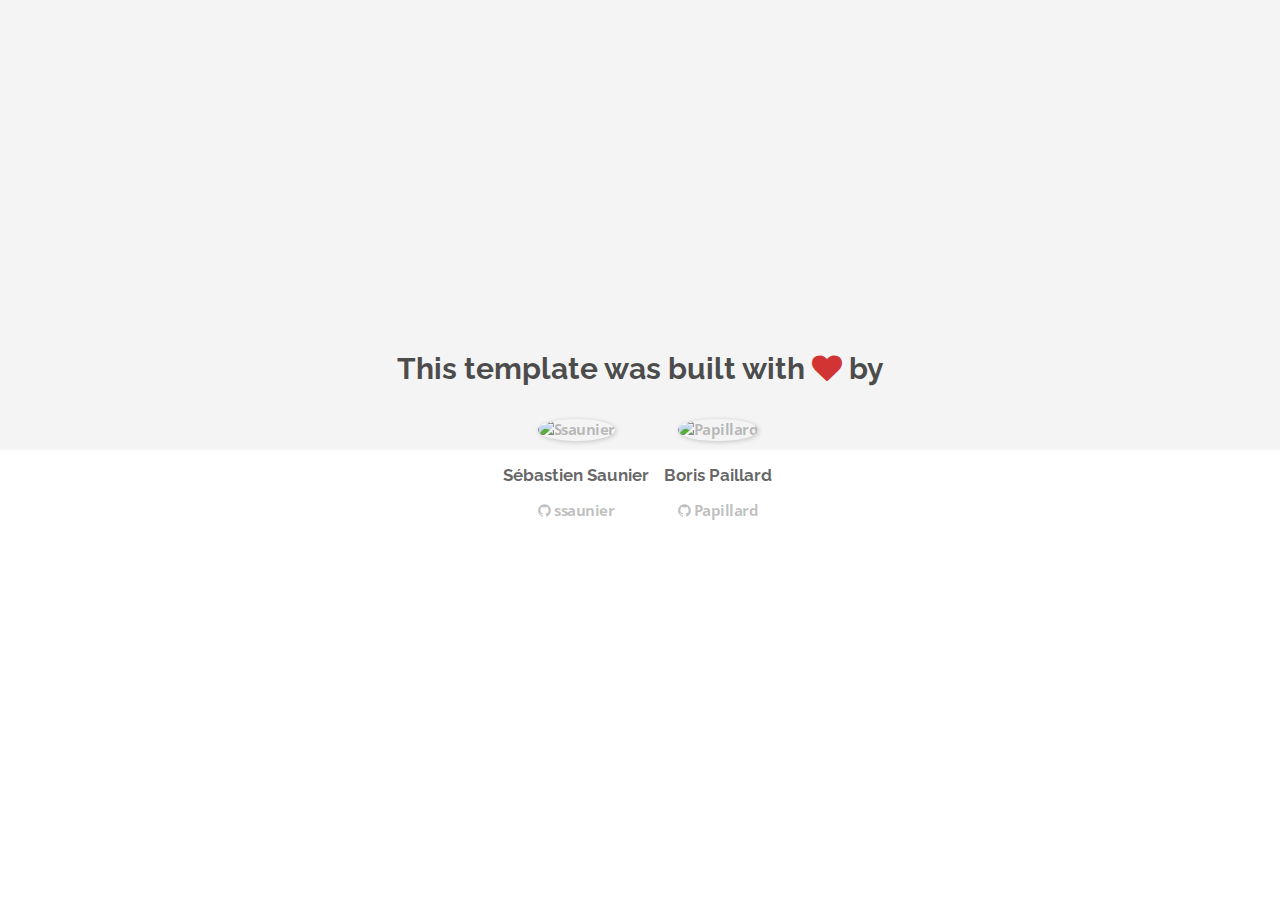
==== about.html @ 7a6154fd "Automated commit at 2018-07-30 07:33:23 UTC by middleman-deploy 2.0.0-alpha" ====
<!doctype html>
<html>
  <head>
    <meta charset="utf-8">
    <meta http-equiv="x-ua-compatible" content="ie=edge">
    <meta name="viewport"
          content="width=device-width, initial-scale=1, shrink-to-fit=no">
    <!-- Use the title from a page's frontmatter if it has one -->
    <title>Le Wagon - Middleman - About</title>
    <link href="stylesheets/application-3c48b980.css" rel="stylesheet" />
    <script src="javascripts/application-93de88c9.js"></script>
    <link href="images/favicon-f15af148.png" rel="icon" type="image/png" />
  </head>
  <body>
    <div id="about">
  <div class="about-content">
    <h1>This template was built with <i class="fa fa-heart"></i> by</h1>
    <ul class="list-inline">
        <li>
<a href="https://kitt.lewagon.com/alumni/ssaunier" target="_blank">            <img src="https://kitt.lewagon.com/placeholder/users/ssaunier" class="img-circle" alt="Ssaunier" />
</a>          <h2>Sébastien Saunier</h2>
          <p>
<a href="https://github.com/ssaunier" target="_blank">              <i class="fa fa-github"></i> ssaunier
</a>          </p>
        </li>
        <li>
<a href="https://kitt.lewagon.com/alumni/Papillard" target="_blank">            <img src="https://kitt.lewagon.com/placeholder/users/Papillard" class="img-circle" alt="Papillard" />
</a>          <h2>Boris Paillard</h2>
          <p>
<a href="https://github.com/Papillard" target="_blank">              <i class="fa fa-github"></i> Papillard
</a>          </p>
        </li>
    </ul>
  </div>
</div>

  </body>
</html>
---- stylesheets/application-3c48b980.css ----
@import url("https://fonts.googleapis.com/css?family=Open+Sans:400,300,700|Raleway:400,100,300,700,500");/*!
 * Bootstrap v3.3.7 (http://getbootstrap.com)
 * Copyright 2011-2016 Twitter, Inc.
 * Licensed under MIT (https://github.com/twbs/bootstrap/blob/master/LICENSE)
 *//*! normalize.css v3.0.3 | MIT License | github.com/necolas/normalize.css */html{font-family:sans-serif;-ms-text-size-adjust:100%;-webkit-text-size-adjust:100%}body{margin:0}article,aside,details,figcaption,figure,footer,header,hgroup,main,menu,nav,section,summary{display:block}audio,canvas,progress,video{display:inline-block;vertical-align:baseline}audio:not([controls]){display:none;height:0}[hidden],template{display:none}a{background-color:transparent}a:active,a:hover{outline:0}abbr[title]{border-bottom:1px dotted}b,strong{font-weight:bold}dfn{font-style:italic}h1{font-size:2em;margin:0.67em 0}mark{background:#ff0;color:#000}small{font-size:80%}sub,sup{font-size:75%;line-height:0;position:relative;vertical-align:baseline}sup{top:-0.5em}sub{bottom:-0.25em}img{border:0}svg:not(:root){overflow:hidden}figure{margin:1em 40px}hr{-webkit-box-sizing:content-box;box-sizing:content-box;height:0}pre{overflow:auto}code,kbd,pre,samp{font-family:monospace, monospace;font-size:1em}button,input,optgroup,select,textarea{color:inherit;font:inherit;margin:0}button{overflow:visible}button,select{text-transform:none}button,html input[type="button"],input[type="reset"],input[type="submit"]{-webkit-appearance:button;cursor:pointer}button[disabled],html input[disabled]{cursor:default}button::-moz-focus-inner,input::-moz-focus-inner{border:0;padding:0}input{line-height:normal}input[type="checkbox"],input[type="radio"]{-webkit-box-sizing:border-box;box-sizing:border-box;padding:0}input[type="number"]::-webkit-inner-spin-button,input[type="number"]::-webkit-outer-spin-button{height:auto}input[type="search"]{-webkit-appearance:textfield;-webkit-box-sizing:content-box;box-sizing:content-box}input[type="search"]::-webkit-search-cancel-button,input[type="search"]::-webkit-search-decoration{-webkit-appearance:none}fieldset{border:1px solid #c0c0c0;margin:0 2px;padding:0.35em 0.625em 0.75em}legend{border:0;padding:0}textarea{overflow:auto}optgroup{font-weight:bold}table{border-collapse:collapse;border-spacing:0}td,th{padding:0}/*! Source: https://github.com/h5bp/html5-boilerplate/blob/master/src/css/main.css */@media print{*,*:before,*:after{background:transparent !important;color:#000 !important;-webkit-box-shadow:none !important;box-shadow:none !important;text-shadow:none !important}a,a:visited{text-decoration:underline}a[href]:after{content:" (" attr(href) ")"}abbr[title]:after{content:" (" attr(title) ")"}a[href^="#"]:after,a[href^="javascript:"]:after{content:""}pre,blockquote{border:1px solid #999;page-break-inside:avoid}thead{display:table-header-group}tr,img{page-break-inside:avoid}img{max-width:100% !important}p,h2,h3{orphans:3;widows:3}h2,h3{page-break-after:avoid}.navbar{display:none}.btn>.caret,.dropup>.btn>.caret{border-top-color:#000 !important}.label{border:1px solid #000}.table{border-collapse:collapse !important}.table td,.table th{background-color:#fff !important}.table-bordered th,.table-bordered td{border:1px solid #ddd !important}}@font-face{font-family:'Glyphicons Halflings';src:url("../assets/bootstrap/glyphicons-halflings-regular-86b6f62b.eot");src:url("../assets/bootstrap/glyphicons-halflings-regular-86b6f62b.eot?#iefix") format("embedded-opentype"),url("../assets/bootstrap/glyphicons-halflings-regular-ca35b697.woff2") format("woff2"),url("../assets/bootstrap/glyphicons-halflings-regular-278e49a8.woff") format("woff"),url("../assets/bootstrap/glyphicons-halflings-regular-44bc1850.ttf") format("truetype"),url("../assets/bootstrap/glyphicons-halflings-regular-de51a849.svg#glyphicons_halflingsregular") format("svg")}.glyphicon{position:relative;top:1px;display:inline-block;font-family:'Glyphicons Halflings';font-style:normal;font-weight:normal;line-height:1;-webkit-font-smoothing:antialiased;-moz-osx-font-smoothing:grayscale}.glyphicon-asterisk:before{content:"\002a"}.glyphicon-plus:before{content:"\002b"}.glyphicon-euro:before,.glyphicon-eur:before{content:"\20ac"}.glyphicon-minus:before{content:"\2212"}.glyphicon-cloud:before{content:"\2601"}.glyphicon-envelope:before{content:"\2709"}.glyphicon-pencil:before{content:"\270f"}.glyphicon-glass:before{content:"\e001"}.glyphicon-music:before{content:"\e002"}.glyphicon-search:before{content:"\e003"}.glyphicon-heart:before{content:"\e005"}.glyphicon-star:before{content:"\e006"}.glyphicon-star-empty:before{content:"\e007"}.glyphicon-user:before{content:"\e008"}.glyphicon-film:before{content:"\e009"}.glyphicon-th-large:before{content:"\e010"}.glyphicon-th:before{content:"\e011"}.glyphicon-th-list:before{content:"\e012"}.glyphicon-ok:before{content:"\e013"}.glyphicon-remove:before{content:"\e014"}.glyphicon-zoom-in:before{content:"\e015"}.glyphicon-zoom-out:before{content:"\e016"}.glyphicon-off:before{content:"\e017"}.glyphicon-signal:before{content:"\e018"}.glyphicon-cog:before{content:"\e019"}.glyphicon-trash:before{content:"\e020"}.glyphicon-home:before{content:"\e021"}.glyphicon-file:before{content:"\e022"}.glyphicon-time:before{content:"\e023"}.glyphicon-road:before{content:"\e024"}.glyphicon-download-alt:before{content:"\e025"}.glyphicon-download:before{content:"\e026"}.glyphicon-upload:before{content:"\e027"}.glyphicon-inbox:before{content:"\e028"}.glyphicon-play-circle:before{content:"\e029"}.glyphicon-repeat:before{content:"\e030"}.glyphicon-refresh:before{content:"\e031"}.glyphicon-list-alt:before{content:"\e032"}.glyphicon-lock:before{content:"\e033"}.glyphicon-flag:before{content:"\e034"}.glyphicon-headphones:before{content:"\e035"}.glyphicon-volume-off:before{content:"\e036"}.glyphicon-volume-down:before{content:"\e037"}.glyphicon-volume-up:before{content:"\e038"}.glyphicon-qrcode:before{content:"\e039"}.glyphicon-barcode:before{content:"\e040"}.glyphicon-tag:before{content:"\e041"}.glyphicon-tags:before{content:"\e042"}.glyphicon-book:before{content:"\e043"}.glyphicon-bookmark:before{content:"\e044"}.glyphicon-print:before{content:"\e045"}.glyphicon-camera:before{content:"\e046"}.glyphicon-font:before{content:"\e047"}.glyphicon-bold:before{content:"\e048"}.glyphicon-italic:before{content:"\e049"}.glyphicon-text-height:before{content:"\e050"}.glyphicon-text-width:before{content:"\e051"}.glyphicon-align-left:before{content:"\e052"}.glyphicon-align-center:before{content:"\e053"}.glyphicon-align-right:before{content:"\e054"}.glyphicon-align-justify:before{content:"\e055"}.glyphicon-list:before{content:"\e056"}.glyphicon-indent-left:before{content:"\e057"}.glyphicon-indent-right:before{content:"\e058"}.glyphicon-facetime-video:before{content:"\e059"}.glyphicon-picture:before{content:"\e060"}.glyphicon-map-marker:before{content:"\e062"}.glyphicon-adjust:before{content:"\e063"}.glyphicon-tint:before{content:"\e064"}.glyphicon-edit:before{content:"\e065"}.glyphicon-share:before{content:"\e066"}.glyphicon-check:before{content:"\e067"}.glyphicon-move:before{content:"\e068"}.glyphicon-step-backward:before{content:"\e069"}.glyphicon-fast-backward:before{content:"\e070"}.glyphicon-backward:before{content:"\e071"}.glyphicon-play:before{content:"\e072"}.glyphicon-pause:before{content:"\e073"}.glyphicon-stop:before{content:"\e074"}.glyphicon-forward:before{content:"\e075"}.glyphicon-fast-forward:before{content:"\e076"}.glyphicon-step-forward:before{content:"\e077"}.glyphicon-eject:before{content:"\e078"}.glyphicon-chevron-left:before{content:"\e079"}.glyphicon-chevron-right:before{content:"\e080"}.glyphicon-plus-sign:before{content:"\e081"}.glyphicon-minus-sign:before{content:"\e082"}.glyphicon-remove-sign:before{content:"\e083"}.glyphicon-ok-sign:before{content:"\e084"}.glyphicon-question-sign:before{content:"\e085"}.glyphicon-info-sign:before{content:"\e086"}.glyphicon-screenshot:before{content:"\e087"}.glyphicon-remove-circle:before{content:"\e088"}.glyphicon-ok-circle:before{content:"\e089"}.glyphicon-ban-circle:before{content:"\e090"}.glyphicon-arrow-left:before{content:"\e091"}.glyphicon-arrow-right:before{content:"\e092"}.glyphicon-arrow-up:before{content:"\e093"}.glyphicon-arrow-down:before{content:"\e094"}.glyphicon-share-alt:before{content:"\e095"}.glyphicon-resize-full:before{content:"\e096"}.glyphicon-resize-small:before{content:"\e097"}.glyphicon-exclamation-sign:before{content:"\e101"}.glyphicon-gift:before{content:"\e102"}.glyphicon-leaf:before{content:"\e103"}.glyphicon-fire:before{content:"\e104"}.glyphicon-eye-open:before{content:"\e105"}.glyphicon-eye-close:before{content:"\e106"}.glyphicon-warning-sign:before{content:"\e107"}.glyphicon-plane:before{content:"\e108"}.glyphicon-calendar:before{content:"\e109"}.glyphicon-random:before{content:"\e110"}.glyphicon-comment:before{content:"\e111"}.glyphicon-magnet:before{content:"\e112"}.glyphicon-chevron-up:before{content:"\e113"}.glyphicon-chevron-down:before{content:"\e114"}.glyphicon-retweet:before{content:"\e115"}.glyphicon-shopping-cart:before{content:"\e116"}.glyphicon-folder-close:before{content:"\e117"}.glyphicon-folder-open:before{content:"\e118"}.glyphicon-resize-vertical:before{content:"\e119"}.glyphicon-resize-horizontal:before{content:"\e120"}.glyphicon-hdd:before{content:"\e121"}.glyphicon-bullhorn:before{content:"\e122"}.glyphicon-bell:before{content:"\e123"}.glyphicon-certificate:before{content:"\e124"}.glyphicon-thumbs-up:before{content:"\e125"}.glyphicon-thumbs-down:before{content:"\e126"}.glyphicon-hand-right:before{content:"\e127"}.glyphicon-hand-left:before{content:"\e128"}.glyphicon-hand-up:before{content:"\e129"}.glyphicon-hand-down:before{content:"\e130"}.glyphicon-circle-arrow-right:before{content:"\e131"}.glyphicon-circle-arrow-left:before{content:"\e132"}.glyphicon-circle-arrow-up:before{content:"\e133"}.glyphicon-circle-arrow-down:before{content:"\e134"}.glyphicon-globe:before{content:"\e135"}.glyphicon-wrench:before{content:"\e136"}.glyphicon-tasks:before{content:"\e137"}.glyphicon-filter:before{content:"\e138"}.glyphicon-briefcase:before{content:"\e139"}.glyphicon-fullscreen:before{content:"\e140"}.glyphicon-dashboard:before{content:"\e141"}.glyphicon-paperclip:before{content:"\e142"}.glyphicon-heart-empty:before{content:"\e143"}.glyphicon-link:before{content:"\e144"}.glyphicon-phone:before{content:"\e145"}.glyphicon-pushpin:before{content:"\e146"}.glyphicon-usd:before{content:"\e148"}.glyphicon-gbp:before{content:"\e149"}.glyphicon-sort:before{content:"\e150"}.glyphicon-sort-by-alphabet:before{content:"\e151"}.glyphicon-sort-by-alphabet-alt:before{content:"\e152"}.glyphicon-sort-by-order:before{content:"\e153"}.glyphicon-sort-by-order-alt:before{content:"\e154"}.glyphicon-sort-by-attributes:before{content:"\e155"}.glyphicon-sort-by-attributes-alt:before{content:"\e156"}.glyphicon-unchecked:before{content:"\e157"}.glyphicon-expand:before{content:"\e158"}.glyphicon-collapse-down:before{content:"\e159"}.glyphicon-collapse-up:before{content:"\e160"}.glyphicon-log-in:before{content:"\e161"}.glyphicon-flash:before{content:"\e162"}.glyphicon-log-out:before{content:"\e163"}.glyphicon-new-window:before{content:"\e164"}.glyphicon-record:before{content:"\e165"}.glyphicon-save:before{content:"\e166"}.glyphicon-open:before{content:"\e167"}.glyphicon-saved:before{content:"\e168"}.glyphicon-import:before{content:"\e169"}.glyphicon-export:before{content:"\e170"}.glyphicon-send:before{content:"\e171"}.glyphicon-floppy-disk:before{content:"\e172"}.glyphicon-floppy-saved:before{content:"\e173"}.glyphicon-floppy-remove:before{content:"\e174"}.glyphicon-floppy-save:before{content:"\e175"}.glyphicon-floppy-open:before{content:"\e176"}.glyphicon-credit-card:before{content:"\e177"}.glyphicon-transfer:before{content:"\e178"}.glyphicon-cutlery:before{content:"\e179"}.glyphicon-header:before{content:"\e180"}.glyphicon-compressed:before{content:"\e181"}.glyphicon-earphone:before{content:"\e182"}.glyphicon-phone-alt:before{content:"\e183"}.glyphicon-tower:before{content:"\e184"}.glyphicon-stats:before{content:"\e185"}.glyphicon-sd-video:before{content:"\e186"}.glyphicon-hd-video:before{content:"\e187"}.glyphicon-subtitles:before{content:"\e188"}.glyphicon-sound-stereo:before{content:"\e189"}.glyphicon-sound-dolby:before{content:"\e190"}.glyphicon-sound-5-1:before{content:"\e191"}.glyphicon-sound-6-1:before{content:"\e192"}.glyphicon-sound-7-1:before{content:"\e193"}.glyphicon-copyright-mark:before{content:"\e194"}.glyphicon-registration-mark:before{content:"\e195"}.glyphicon-cloud-download:before{content:"\e197"}.glyphicon-cloud-upload:before{content:"\e198"}.glyphicon-tree-conifer:before{content:"\e199"}.glyphicon-tree-deciduous:before{content:"\e200"}.glyphicon-cd:before{content:"\e201"}.glyphicon-save-file:before{content:"\e202"}.glyphicon-open-file:before{content:"\e203"}.glyphicon-level-up:before{content:"\e204"}.glyphicon-copy:before{content:"\e205"}.glyphicon-paste:before{content:"\e206"}.glyphicon-alert:before{content:"\e209"}.glyphicon-equalizer:before{content:"\e210"}.glyphicon-king:before{content:"\e211"}.glyphicon-queen:before{content:"\e212"}.glyphicon-pawn:before{content:"\e213"}.glyphicon-bishop:before{content:"\e214"}.glyphicon-knight:before{content:"\e215"}.glyphicon-baby-formula:before{content:"\e216"}.glyphicon-tent:before{content:"\26fa"}.glyphicon-blackboard:before{content:"\e218"}.glyphicon-bed:before{content:"\e219"}.glyphicon-apple:before{content:"\f8ff"}.glyphicon-erase:before{content:"\e221"}.glyphicon-hourglass:before{content:"\231b"}.glyphicon-lamp:before{content:"\e223"}.glyphicon-duplicate:before{content:"\e224"}.glyphicon-piggy-bank:before{content:"\e225"}.glyphicon-scissors:before{content:"\e226"}.glyphicon-bitcoin:before{content:"\e227"}.glyphicon-btc:before{content:"\e227"}.glyphicon-xbt:before{content:"\e227"}.glyphicon-yen:before{content:"\00a5"}.glyphicon-jpy:before{content:"\00a5"}.glyphicon-ruble:before{content:"\20bd"}.glyphicon-rub:before{content:"\20bd"}.glyphicon-scale:before{content:"\e230"}.glyphicon-ice-lolly:before{content:"\e231"}.glyphicon-ice-lolly-tasted:before{content:"\e232"}.glyphicon-education:before{content:"\e233"}.glyphicon-option-horizontal:before{content:"\e234"}.glyphicon-option-vertical:before{content:"\e235"}.glyphicon-menu-hamburger:before{content:"\e236"}.glyphicon-modal-window:before{content:"\e237"}.glyphicon-oil:before{content:"\e238"}.glyphicon-grain:before{content:"\e239"}.glyphicon-sunglasses:before{content:"\e240"}.glyphicon-text-size:before{content:"\e241"}.glyphicon-text-color:before{content:"\e242"}.glyphicon-text-background:before{content:"\e243"}.glyphicon-object-align-top:before{content:"\e244"}.glyphicon-object-align-bottom:before{content:"\e245"}.glyphicon-object-align-horizontal:before{content:"\e246"}.glyphicon-object-align-left:before{content:"\e247"}.glyphicon-object-align-vertical:before{content:"\e248"}.glyphicon-object-align-right:before{content:"\e249"}.glyphicon-triangle-right:before{content:"\e250"}.glyphicon-triangle-left:before{content:"\e251"}.glyphicon-triangle-bottom:before{content:"\e252"}.glyphicon-triangle-top:before{content:"\e253"}.glyphicon-console:before{content:"\e254"}.glyphicon-superscript:before{content:"\e255"}.glyphicon-subscript:before{content:"\e256"}.glyphicon-menu-left:before{content:"\e257"}.glyphicon-menu-right:before{content:"\e258"}.glyphicon-menu-down:before{content:"\e259"}.glyphicon-menu-up:before{content:"\e260"}*{-webkit-box-sizing:border-box;box-sizing:border-box}*:before,*:after{-webkit-box-sizing:border-box;box-sizing:border-box}html{font-size:10px;-webkit-tap-highlight-color:transparent}body{font-family:"Open Sans", "Helvetica", "sans-serif";font-size:18px;line-height:1.42857143;color:#333333;background-color:#F4F4F4}input,button,select,textarea{font-family:inherit;font-size:inherit;line-height:inherit}a{color:#469AE0;text-decoration:none}a:hover,a:focus{color:#1f74ba;text-decoration:underline}a:focus{outline:5px auto -webkit-focus-ring-color;outline-offset:-2px}figure{margin:0}img{vertical-align:middle}.img-responsive{display:block;max-width:100%;height:auto}.img-rounded{border-radius:2px}.img-thumbnail{padding:4px;line-height:1.42857143;background-color:#F4F4F4;border:1px solid #ddd;border-radius:2px;-webkit-transition:all 0.2s ease-in-out;transition:all 0.2s ease-in-out;display:inline-block;max-width:100%;height:auto}.img-circle{border-radius:50%}hr{margin-top:25px;margin-bottom:25px;border:0;border-top:1px solid #eeeeee}.sr-only{position:absolute;width:1px;height:1px;margin:-1px;padding:0;overflow:hidden;clip:rect(0, 0, 0, 0);border:0}.sr-only-focusable:active,.sr-only-focusable:focus{position:static;width:auto;height:auto;margin:0;overflow:visible;clip:auto}[role="button"]{cursor:pointer}h1,h2,h3,h4,h5,h6,.h1,.h2,.h3,.h4,.h5,.h6{font-family:"Raleway", "Helvetica", "sans-serif";font-weight:500;line-height:1.1;color:inherit}h1 small,h1 .small,h2 small,h2 .small,h3 small,h3 .small,h4 small,h4 .small,h5 small,h5 .small,h6 small,h6 .small,.h1 small,.h1 .small,.h2 small,.h2 .small,.h3 small,.h3 .small,.h4 small,.h4 .small,.h5 small,.h5 .small,.h6 small,.h6 .small{font-weight:normal;line-height:1;color:#777777}h1,.h1,h2,.h2,h3,.h3{margin-top:25px;margin-bottom:12.5px}h1 small,h1 .small,.h1 small,.h1 .small,h2 small,h2 .small,.h2 small,.h2 .small,h3 small,h3 .small,.h3 small,.h3 .small{font-size:65%}h4,.h4,h5,.h5,h6,.h6{margin-top:12.5px;margin-bottom:12.5px}h4 small,h4 .small,.h4 small,.h4 .small,h5 small,h5 .small,.h5 small,.h5 .small,h6 small,h6 .small,.h6 small,.h6 .small{font-size:75%}h1,.h1{font-size:46px}h2,.h2{font-size:38px}h3,.h3{font-size:31px}h4,.h4{font-size:23px}h5,.h5{font-size:18px}h6,.h6{font-size:16px}p{margin:0 0 12.5px}.lead{margin-bottom:25px;font-size:20px;font-weight:300;line-height:1.4}@media (min-width: 768px){.lead{font-size:27px}}small,.small{font-size:88%}mark,.mark{background-color:#fcf8e3;padding:.2em}.text-left{text-align:left}.text-right{text-align:right}.text-center{text-align:center}.text-justify{text-align:justify}.text-nowrap{white-space:nowrap}.text-lowercase{text-transform:lowercase}.text-uppercase,.initialism{text-transform:uppercase}.text-capitalize{text-transform:capitalize}.text-muted{color:#777777}.text-primary{color:#469AE0}a.text-primary:hover,a.text-primary:focus{color:#2381d0}.text-success{color:#3c763d}a.text-success:hover,a.text-success:focus{color:#2b542c}.text-info{color:#31708f}a.text-info:hover,a.text-info:focus{color:#245269}.text-warning{color:#8a6d3b}a.text-warning:hover,a.text-warning:focus{color:#66512c}.text-danger{color:#a94442}a.text-danger:hover,a.text-danger:focus{color:#843534}.bg-primary{color:#fff}.bg-primary{background-color:#469AE0}a.bg-primary:hover,a.bg-primary:focus{background-color:#2381d0}.bg-success{background-color:#dff0d8}a.bg-success:hover,a.bg-success:focus{background-color:#c1e2b3}.bg-info{background-color:#d9edf7}a.bg-info:hover,a.bg-info:focus{background-color:#afd9ee}.bg-warning{background-color:#fcf8e3}a.bg-warning:hover,a.bg-warning:focus{background-color:#f7ecb5}.bg-danger{background-color:#f2dede}a.bg-danger:hover,a.bg-danger:focus{background-color:#e4b9b9}.page-header{padding-bottom:11.5px;margin:50px 0 25px;border-bottom:1px solid #eeeeee}ul,ol{margin-top:0;margin-bottom:12.5px}ul ul,ul ol,ol ul,ol ol{margin-bottom:0}.list-unstyled{padding-left:0;list-style:none}.list-inline{padding-left:0;list-style:none;margin-left:-5px}.list-inline>li{display:inline-block;padding-left:5px;padding-right:5px}dl{margin-top:0;margin-bottom:25px}dt,dd{line-height:1.42857143}dt{font-weight:bold}dd{margin-left:0}.dl-horizontal dd:before,.dl-horizontal dd:after{content:" ";display:table}.dl-horizontal dd:after{clear:both}@media (min-width: 768px){.dl-horizontal dt{float:left;width:160px;clear:left;text-align:right;overflow:hidden;text-overflow:ellipsis;white-space:nowrap}.dl-horizontal dd{margin-left:180px}}abbr[title],abbr[data-original-title]{cursor:help;border-bottom:1px dotted #777777}.initialism{font-size:90%}blockquote{padding:12.5px 25px;margin:0 0 25px;font-size:22.5px;border-left:5px solid #eeeeee}blockquote p:last-child,blockquote ul:last-child,blockquote ol:last-child{margin-bottom:0}blockquote footer,blockquote small,blockquote .small{display:block;font-size:80%;line-height:1.42857143;color:#777777}blockquote footer:before,blockquote small:before,blockquote .small:before{content:'\2014 \00A0'}.blockquote-reverse,blockquote.pull-right{padding-right:15px;padding-left:0;border-right:5px solid #eeeeee;border-left:0;text-align:right}.blockquote-reverse footer:before,.blockquote-reverse small:before,.blockquote-reverse .small:before,blockquote.pull-right footer:before,blockquote.pull-right small:before,blockquote.pull-right .small:before{content:''}.blockquote-reverse footer:after,.blockquote-reverse small:after,.blockquote-reverse .small:after,blockquote.pull-right footer:after,blockquote.pull-right small:after,blockquote.pull-right .small:after{content:'\00A0 \2014'}address{margin-bottom:25px;font-style:normal;line-height:1.42857143}code,kbd,pre,samp{font-family:Menlo, Monaco, Consolas, "Courier New", monospace}code{padding:2px 4px;font-size:90%;color:#c7254e;background-color:#f9f2f4;border-radius:2px}kbd{padding:2px 4px;font-size:90%;color:#fff;background-color:#333;border-radius:2px;-webkit-box-shadow:inset 0 -1px 0 rgba(0,0,0,0.25);box-shadow:inset 0 -1px 0 rgba(0,0,0,0.25)}kbd kbd{padding:0;font-size:100%;font-weight:bold;-webkit-box-shadow:none;box-shadow:none}pre{display:block;padding:12px;margin:0 0 12.5px;font-size:17px;line-height:1.42857143;word-break:break-all;word-wrap:break-word;color:#333333;background-color:#f5f5f5;border:1px solid #ccc;border-radius:2px}pre code{padding:0;font-size:inherit;color:inherit;white-space:pre-wrap;background-color:transparent;border-radius:0}.pre-scrollable{max-height:340px;overflow-y:scroll}.container{margin-right:auto;margin-left:auto;padding-left:15px;padding-right:15px}.container:before,.container:after{content:" ";display:table}.container:after{clear:both}@media (min-width: 768px){.container{width:750px}}@media (min-width: 992px){.container{width:970px}}@media (min-width: 1200px){.container{width:1170px}}.container-fluid{margin-right:auto;margin-left:auto;padding-left:15px;padding-right:15px}.container-fluid:before,.container-fluid:after{content:" ";display:table}.container-fluid:after{clear:both}.row{margin-left:-15px;margin-right:-15px}.row:before,.row:after{content:" ";display:table}.row:after{clear:both}.col-xs-1,.col-sm-1,.col-md-1,.col-lg-1,.col-xs-2,.col-sm-2,.col-md-2,.col-lg-2,.col-xs-3,.col-sm-3,.col-md-3,.col-lg-3,.col-xs-4,.col-sm-4,.col-md-4,.col-lg-4,.col-xs-5,.col-sm-5,.col-md-5,.col-lg-5,.col-xs-6,.col-sm-6,.col-md-6,.col-lg-6,.col-xs-7,.col-sm-7,.col-md-7,.col-lg-7,.col-xs-8,.col-sm-8,.col-md-8,.col-lg-8,.col-xs-9,.col-sm-9,.col-md-9,.col-lg-9,.col-xs-10,.col-sm-10,.col-md-10,.col-lg-10,.col-xs-11,.col-sm-11,.col-md-11,.col-lg-11,.col-xs-12,.col-sm-12,.col-md-12,.col-lg-12{position:relative;min-height:1px;padding-left:15px;padding-right:15px}.col-xs-1,.col-xs-2,.col-xs-3,.col-xs-4,.col-xs-5,.col-xs-6,.col-xs-7,.col-xs-8,.col-xs-9,.col-xs-10,.col-xs-11,.col-xs-12{float:left}.col-xs-1{width:8.33333333%}.col-xs-2{width:16.66666667%}.col-xs-3{width:25%}.col-xs-4{width:33.33333333%}.col-xs-5{width:41.66666667%}.col-xs-6{width:50%}.col-xs-7{width:58.33333333%}.col-xs-8{width:66.66666667%}.col-xs-9{width:75%}.col-xs-10{width:83.33333333%}.col-xs-11{width:91.66666667%}.col-xs-12{width:100%}.col-xs-pull-0{right:auto}.col-xs-pull-1{right:8.33333333%}.col-xs-pull-2{right:16.66666667%}.col-xs-pull-3{right:25%}.col-xs-pull-4{right:33.33333333%}.col-xs-pull-5{right:41.66666667%}.col-xs-pull-6{right:50%}.col-xs-pull-7{right:58.33333333%}.col-xs-pull-8{right:66.66666667%}.col-xs-pull-9{right:75%}.col-xs-pull-10{right:83.33333333%}.col-xs-pull-11{right:91.66666667%}.col-xs-pull-12{right:100%}.col-xs-push-0{left:auto}.col-xs-push-1{left:8.33333333%}.col-xs-push-2{left:16.66666667%}.col-xs-push-3{left:25%}.col-xs-push-4{left:33.33333333%}.col-xs-push-5{left:41.66666667%}.col-xs-push-6{left:50%}.col-xs-push-7{left:58.33333333%}.col-xs-push-8{left:66.66666667%}.col-xs-push-9{left:75%}.col-xs-push-10{left:83.33333333%}.col-xs-push-11{left:91.66666667%}.col-xs-push-12{left:100%}.col-xs-offset-0{margin-left:0%}.col-xs-offset-1{margin-left:8.33333333%}.col-xs-offset-2{margin-left:16.66666667%}.col-xs-offset-3{margin-left:25%}.col-xs-offset-4{margin-left:33.33333333%}.col-xs-offset-5{margin-left:41.66666667%}.col-xs-offset-6{margin-left:50%}.col-xs-offset-7{margin-left:58.33333333%}.col-xs-offset-8{margin-left:66.66666667%}.col-xs-offset-9{margin-left:75%}.col-xs-offset-10{margin-left:83.33333333%}.col-xs-offset-11{margin-left:91.66666667%}.col-xs-offset-12{margin-left:100%}@media (min-width: 768px){.col-sm-1,.col-sm-2,.col-sm-3,.col-sm-4,.col-sm-5,.col-sm-6,.col-sm-7,.col-sm-8,.col-sm-9,.col-sm-10,.col-sm-11,.col-sm-12{float:left}.col-sm-1{width:8.33333333%}.col-sm-2{width:16.66666667%}.col-sm-3{width:25%}.col-sm-4{width:33.33333333%}.col-sm-5{width:41.66666667%}.col-sm-6{width:50%}.col-sm-7{width:58.33333333%}.col-sm-8{width:66.66666667%}.col-sm-9{width:75%}.col-sm-10{width:83.33333333%}.col-sm-11{width:91.66666667%}.col-sm-12{width:100%}.col-sm-pull-0{right:auto}.col-sm-pull-1{right:8.33333333%}.col-sm-pull-2{right:16.66666667%}.col-sm-pull-3{right:25%}.col-sm-pull-4{right:33.33333333%}.col-sm-pull-5{right:41.66666667%}.col-sm-pull-6{right:50%}.col-sm-pull-7{right:58.33333333%}.col-sm-pull-8{right:66.66666667%}.col-sm-pull-9{right:75%}.col-sm-pull-10{right:83.33333333%}.col-sm-pull-11{right:91.66666667%}.col-sm-pull-12{right:100%}.col-sm-push-0{left:auto}.col-sm-push-1{left:8.33333333%}.col-sm-push-2{left:16.66666667%}.col-sm-push-3{left:25%}.col-sm-push-4{left:33.33333333%}.col-sm-push-5{left:41.66666667%}.col-sm-push-6{left:50%}.col-sm-push-7{left:58.33333333%}.col-sm-push-8{left:66.66666667%}.col-sm-push-9{left:75%}.col-sm-push-10{left:83.33333333%}.col-sm-push-11{left:91.66666667%}.col-sm-push-12{left:100%}.col-sm-offset-0{margin-left:0%}.col-sm-offset-1{margin-left:8.33333333%}.col-sm-offset-2{margin-left:16.66666667%}.col-sm-offset-3{margin-left:25%}.col-sm-offset-4{margin-left:33.33333333%}.col-sm-offset-5{margin-left:41.66666667%}.col-sm-offset-6{margin-left:50%}.col-sm-offset-7{margin-left:58.33333333%}.col-sm-offset-8{margin-left:66.66666667%}.col-sm-offset-9{margin-left:75%}.col-sm-offset-10{margin-left:83.33333333%}.col-sm-offset-11{margin-left:91.66666667%}.col-sm-offset-12{margin-left:100%}}@media (min-width: 992px){.col-md-1,.col-md-2,.col-md-3,.col-md-4,.col-md-5,.col-md-6,.col-md-7,.col-md-8,.col-md-9,.col-md-10,.col-md-11,.col-md-12{float:left}.col-md-1{width:8.33333333%}.col-md-2{width:16.66666667%}.col-md-3{width:25%}.col-md-4{width:33.33333333%}.col-md-5{width:41.66666667%}.col-md-6{width:50%}.col-md-7{width:58.33333333%}.col-md-8{width:66.66666667%}.col-md-9{width:75%}.col-md-10{width:83.33333333%}.col-md-11{width:91.66666667%}.col-md-12{width:100%}.col-md-pull-0{right:auto}.col-md-pull-1{right:8.33333333%}.col-md-pull-2{right:16.66666667%}.col-md-pull-3{right:25%}.col-md-pull-4{right:33.33333333%}.col-md-pull-5{right:41.66666667%}.col-md-pull-6{right:50%}.col-md-pull-7{right:58.33333333%}.col-md-pull-8{right:66.66666667%}.col-md-pull-9{right:75%}.col-md-pull-10{right:83.33333333%}.col-md-pull-11{right:91.66666667%}.col-md-pull-12{right:100%}.col-md-push-0{left:auto}.col-md-push-1{left:8.33333333%}.col-md-push-2{left:16.66666667%}.col-md-push-3{left:25%}.col-md-push-4{left:33.33333333%}.col-md-push-5{left:41.66666667%}.col-md-push-6{left:50%}.col-md-push-7{left:58.33333333%}.col-md-push-8{left:66.66666667%}.col-md-push-9{left:75%}.col-md-push-10{left:83.33333333%}.col-md-push-11{left:91.66666667%}.col-md-push-12{left:100%}.col-md-offset-0{margin-left:0%}.col-md-offset-1{margin-left:8.33333333%}.col-md-offset-2{margin-left:16.66666667%}.col-md-offset-3{margin-left:25%}.col-md-offset-4{margin-left:33.33333333%}.col-md-offset-5{margin-left:41.66666667%}.col-md-offset-6{margin-left:50%}.col-md-offset-7{margin-left:58.33333333%}.col-md-offset-8{margin-left:66.66666667%}.col-md-offset-9{margin-left:75%}.col-md-offset-10{margin-left:83.33333333%}.col-md-offset-11{margin-left:91.66666667%}.col-md-offset-12{margin-left:100%}}@media (min-width: 1200px){.col-lg-1,.col-lg-2,.col-lg-3,.col-lg-4,.col-lg-5,.col-lg-6,.col-lg-7,.col-lg-8,.col-lg-9,.col-lg-10,.col-lg-11,.col-lg-12{float:left}.col-lg-1{width:8.33333333%}.col-lg-2{width:16.66666667%}.col-lg-3{width:25%}.col-lg-4{width:33.33333333%}.col-lg-5{width:41.66666667%}.col-lg-6{width:50%}.col-lg-7{width:58.33333333%}.col-lg-8{width:66.66666667%}.col-lg-9{width:75%}.col-lg-10{width:83.33333333%}.col-lg-11{width:91.66666667%}.col-lg-12{width:100%}.col-lg-pull-0{right:auto}.col-lg-pull-1{right:8.33333333%}.col-lg-pull-2{right:16.66666667%}.col-lg-pull-3{right:25%}.col-lg-pull-4{right:33.33333333%}.col-lg-pull-5{right:41.66666667%}.col-lg-pull-6{right:50%}.col-lg-pull-7{right:58.33333333%}.col-lg-pull-8{right:66.66666667%}.col-lg-pull-9{right:75%}.col-lg-pull-10{right:83.33333333%}.col-lg-pull-11{right:91.66666667%}.col-lg-pull-12{right:100%}.col-lg-push-0{left:auto}.col-lg-push-1{left:8.33333333%}.col-lg-push-2{left:16.66666667%}.col-lg-push-3{left:25%}.col-lg-push-4{left:33.33333333%}.col-lg-push-5{left:41.66666667%}.col-lg-push-6{left:50%}.col-lg-push-7{left:58.33333333%}.col-lg-push-8{left:66.66666667%}.col-lg-push-9{left:75%}.col-lg-push-10{left:83.33333333%}.col-lg-push-11{left:91.66666667%}.col-lg-push-12{left:100%}.col-lg-offset-0{margin-left:0%}.col-lg-offset-1{margin-left:8.33333333%}.col-lg-offset-2{margin-left:16.66666667%}.col-lg-offset-3{margin-left:25%}.col-lg-offset-4{margin-left:33.33333333%}.col-lg-offset-5{margin-left:41.66666667%}.col-lg-offset-6{margin-left:50%}.col-lg-offset-7{margin-left:58.33333333%}.col-lg-offset-8{margin-left:66.66666667%}.col-lg-offset-9{margin-left:75%}.col-lg-offset-10{margin-left:83.33333333%}.col-lg-offset-11{margin-left:91.66666667%}.col-lg-offset-12{margin-left:100%}}table{background-color:transparent}caption{padding-top:8px;padding-bottom:8px;color:#777777;text-align:left}th{text-align:left}.table{width:100%;max-width:100%;margin-bottom:25px}.table>thead>tr>th,.table>thead>tr>td,.table>tbody>tr>th,.table>tbody>tr>td,.table>tfoot>tr>th,.table>tfoot>tr>td{padding:8px;line-height:1.42857143;vertical-align:top;border-top:1px solid #ddd}.table>thead>tr>th{vertical-align:bottom;border-bottom:2px solid #ddd}.table>caption+thead>tr:first-child>th,.table>caption+thead>tr:first-child>td,.table>colgroup+thead>tr:first-child>th,.table>colgroup+thead>tr:first-child>td,.table>thead:first-child>tr:first-child>th,.table>thead:first-child>tr:first-child>td{border-top:0}.table>tbody+tbody{border-top:2px solid #ddd}.table .table{background-color:#F4F4F4}.table-condensed>thead>tr>th,.table-condensed>thead>tr>td,.table-condensed>tbody>tr>th,.table-condensed>tbody>tr>td,.table-condensed>tfoot>tr>th,.table-condensed>tfoot>tr>td{padding:5px}.table-bordered{border:1px solid #ddd}.table-bordered>thead>tr>th,.table-bordered>thead>tr>td,.table-bordered>tbody>tr>th,.table-bordered>tbody>tr>td,.table-bordered>tfoot>tr>th,.table-bordered>tfoot>tr>td{border:1px solid #ddd}.table-bordered>thead>tr>th,.table-bordered>thead>tr>td{border-bottom-width:2px}.table-striped>tbody>tr:nth-of-type(odd){background-color:#f9f9f9}.table-hover>tbody>tr:hover{background-color:#f5f5f5}table col[class*="col-"]{position:static;float:none;display:table-column}table td[class*="col-"],table th[class*="col-"]{position:static;float:none;display:table-cell}.table>thead>tr>td.active,.table>thead>tr>th.active,.table>thead>tr.active>td,.table>thead>tr.active>th,.table>tbody>tr>td.active,.table>tbody>tr>th.active,.table>tbody>tr.active>td,.table>tbody>tr.active>th,.table>tfoot>tr>td.active,.table>tfoot>tr>th.active,.table>tfoot>tr.active>td,.table>tfoot>tr.active>th{background-color:#f5f5f5}.table-hover>tbody>tr>td.active:hover,.table-hover>tbody>tr>th.active:hover,.table-hover>tbody>tr.active:hover>td,.table-hover>tbody>tr:hover>.active,.table-hover>tbody>tr.active:hover>th{background-color:#e8e8e8}.table>thead>tr>td.success,.table>thead>tr>th.success,.table>thead>tr.success>td,.table>thead>tr.success>th,.table>tbody>tr>td.success,.table>tbody>tr>th.success,.table>tbody>tr.success>td,.table>tbody>tr.success>th,.table>tfoot>tr>td.success,.table>tfoot>tr>th.success,.table>tfoot>tr.success>td,.table>tfoot>tr.success>th{background-color:#dff0d8}.table-hover>tbody>tr>td.success:hover,.table-hover>tbody>tr>th.success:hover,.table-hover>tbody>tr.success:hover>td,.table-hover>tbody>tr:hover>.success,.table-hover>tbody>tr.success:hover>th{background-color:#d0e9c6}.table>thead>tr>td.info,.table>thead>tr>th.info,.table>thead>tr.info>td,.table>thead>tr.info>th,.table>tbody>tr>td.info,.table>tbody>tr>th.info,.table>tbody>tr.info>td,.table>tbody>tr.info>th,.table>tfoot>tr>td.info,.table>tfoot>tr>th.info,.table>tfoot>tr.info>td,.table>tfoot>tr.info>th{background-color:#d9edf7}.table-hover>tbody>tr>td.info:hover,.table-hover>tbody>tr>th.info:hover,.table-hover>tbody>tr.info:hover>td,.table-hover>tbody>tr:hover>.info,.table-hover>tbody>tr.info:hover>th{background-color:#c4e3f3}.table>thead>tr>td.warning,.table>thead>tr>th.warning,.table>thead>tr.warning>td,.table>thead>tr.warning>th,.table>tbody>tr>td.warning,.table>tbody>tr>th.warning,.table>tbody>tr.warning>td,.table>tbody>tr.warning>th,.table>tfoot>tr>td.warning,.table>tfoot>tr>th.warning,.table>tfoot>tr.warning>td,.table>tfoot>tr.warning>th{background-color:#fcf8e3}.table-hover>tbody>tr>td.warning:hover,.table-hover>tbody>tr>th.warning:hover,.table-hover>tbody>tr.warning:hover>td,.table-hover>tbody>tr:hover>.warning,.table-hover>tbody>tr.warning:hover>th{background-color:#faf2cc}.table>thead>tr>td.danger,.table>thead>tr>th.danger,.table>thead>tr.danger>td,.table>thead>tr.danger>th,.table>tbody>tr>td.danger,.table>tbody>tr>th.danger,.table>tbody>tr.danger>td,.table>tbody>tr.danger>th,.table>tfoot>tr>td.danger,.table>tfoot>tr>th.danger,.table>tfoot>tr.danger>td,.table>tfoot>tr.danger>th{background-color:#f2dede}.table-hover>tbody>tr>td.danger:hover,.table-hover>tbody>tr>th.danger:hover,.table-hover>tbody>tr.danger:hover>td,.table-hover>tbody>tr:hover>.danger,.table-hover>tbody>tr.danger:hover>th{background-color:#ebcccc}.table-responsive{overflow-x:auto;min-height:0.01%}@media screen and (max-width: 767px){.table-responsive{width:100%;margin-bottom:18.75px;overflow-y:hidden;-ms-overflow-style:-ms-autohiding-scrollbar;border:1px solid #ddd}.table-responsive>.table{margin-bottom:0}.table-responsive>.table>thead>tr>th,.table-responsive>.table>thead>tr>td,.table-responsive>.table>tbody>tr>th,.table-responsive>.table>tbody>tr>td,.table-responsive>.table>tfoot>tr>th,.table-responsive>.table>tfoot>tr>td{white-space:nowrap}.table-responsive>.table-bordered{border:0}.table-responsive>.table-bordered>thead>tr>th:first-child,.table-responsive>.table-bordered>thead>tr>td:first-child,.table-responsive>.table-bordered>tbody>tr>th:first-child,.table-responsive>.table-bordered>tbody>tr>td:first-child,.table-responsive>.table-bordered>tfoot>tr>th:first-child,.table-responsive>.table-bordered>tfoot>tr>td:first-child{border-left:0}.table-responsive>.table-bordered>thead>tr>th:last-child,.table-responsive>.table-bordered>thead>tr>td:last-child,.table-responsive>.table-bordered>tbody>tr>th:last-child,.table-responsive>.table-bordered>tbody>tr>td:last-child,.table-responsive>.table-bordered>tfoot>tr>th:last-child,.table-responsive>.table-bordered>tfoot>tr>td:last-child{border-right:0}.table-responsive>.table-bordered>tbody>tr:last-child>th,.table-responsive>.table-bordered>tbody>tr:last-child>td,.table-responsive>.table-bordered>tfoot>tr:last-child>th,.table-responsive>.table-bordered>tfoot>tr:last-child>td{border-bottom:0}}fieldset{padding:0;margin:0;border:0;min-width:0}legend{display:block;width:100%;padding:0;margin-bottom:25px;font-size:27px;line-height:inherit;color:#333333;border:0;border-bottom:1px solid #e5e5e5}label{display:inline-block;max-width:100%;margin-bottom:5px;font-weight:bold}input[type="search"]{-webkit-box-sizing:border-box;box-sizing:border-box}input[type="radio"],input[type="checkbox"]{margin:4px 0 0;margin-top:1px \9;line-height:normal}input[type="file"]{display:block}input[type="range"]{display:block;width:100%}select[multiple],select[size]{height:auto}input[type="file"]:focus,input[type="radio"]:focus,input[type="checkbox"]:focus{outline:5px auto -webkit-focus-ring-color;outline-offset:-2px}output{display:block;padding-top:7px;font-size:18px;line-height:1.42857143;color:#000000}.form-control{display:block;width:100%;height:39px;padding:6px 12px;font-size:18px;line-height:1.42857143;color:#000000;background-color:#fff;background-image:none;border:1px solid #ccc;border-radius:2px;-webkit-box-shadow:inset 0 1px 1px rgba(0,0,0,0.075);box-shadow:inset 0 1px 1px rgba(0,0,0,0.075);-webkit-transition:border-color ease-in-out 0.15s, box-shadow ease-in-out 0.15s;-webkit-transition:border-color ease-in-out 0.15s, -webkit-box-shadow ease-in-out 0.15s;transition:border-color ease-in-out 0.15s, -webkit-box-shadow ease-in-out 0.15s;transition:border-color ease-in-out 0.15s, box-shadow ease-in-out 0.15s;transition:border-color ease-in-out 0.15s, box-shadow ease-in-out 0.15s, -webkit-box-shadow ease-in-out 0.15s}.form-control:focus{border-color:#66afe9;outline:0;-webkit-box-shadow:inset 0 1px 1px rgba(0,0,0,0.075),0 0 8px rgba(102,175,233,0.6);box-shadow:inset 0 1px 1px rgba(0,0,0,0.075),0 0 8px rgba(102,175,233,0.6)}.form-control::-moz-placeholder{color:#999;opacity:1}.form-control:-ms-input-placeholder{color:#999}.form-control::-webkit-input-placeholder{color:#999}.form-control::-ms-expand{border:0;background-color:transparent}.form-control[disabled],.form-control[readonly],fieldset[disabled] .form-control{background-color:#eeeeee;opacity:1}.form-control[disabled],fieldset[disabled] .form-control{cursor:not-allowed}textarea.form-control{height:auto}input[type="search"]{-webkit-appearance:none}@media screen and (-webkit-min-device-pixel-ratio: 0){input[type="date"].form-control,input[type="time"].form-control,input[type="datetime-local"].form-control,input[type="month"].form-control{line-height:39px}input[type="date"].input-sm,.input-group-sm>input[type="date"].form-control,.input-group-sm>input[type="date"].input-group-addon,.input-group-sm>.input-group-btn>input[type="date"].btn,.input-group-sm input[type="date"],input[type="time"].input-sm,.input-group-sm>input[type="time"].form-control,.input-group-sm>input[type="time"].input-group-addon,.input-group-sm>.input-group-btn>input[type="time"].btn,.input-group-sm input[type="time"],input[type="datetime-local"].input-sm,.input-group-sm>input[type="datetime-local"].form-control,.input-group-sm>input[type="datetime-local"].input-group-addon,.input-group-sm>.input-group-btn>input[type="datetime-local"].btn,.input-group-sm input[type="datetime-local"],input[type="month"].input-sm,.input-group-sm>input[type="month"].form-control,.input-group-sm>input[type="month"].input-group-addon,.input-group-sm>.input-group-btn>input[type="month"].btn,.input-group-sm input[type="month"]{line-height:36px}input[type="date"].input-lg,.input-group-lg>input[type="date"].form-control,.input-group-lg>input[type="date"].input-group-addon,.input-group-lg>.input-group-btn>input[type="date"].btn,.input-group-lg input[type="date"],input[type="time"].input-lg,.input-group-lg>input[type="time"].form-control,.input-group-lg>input[type="time"].input-group-addon,.input-group-lg>.input-group-btn>input[type="time"].btn,.input-group-lg input[type="time"],input[type="datetime-local"].input-lg,.input-group-lg>input[type="datetime-local"].form-control,.input-group-lg>input[type="datetime-local"].input-group-addon,.input-group-lg>.input-group-btn>input[type="datetime-local"].btn,.input-group-lg input[type="datetime-local"],input[type="month"].input-lg,.input-group-lg>input[type="month"].form-control,.input-group-lg>input[type="month"].input-group-addon,.input-group-lg>.input-group-btn>input[type="month"].btn,.input-group-lg input[type="month"]{line-height:53px}}.form-group{margin-bottom:15px}.radio,.checkbox{position:relative;display:block;margin-top:10px;margin-bottom:10px}.radio label,.checkbox label{min-height:25px;padding-left:20px;margin-bottom:0;font-weight:normal;cursor:pointer}.radio input[type="radio"],.radio-inline input[type="radio"],.checkbox input[type="checkbox"],.checkbox-inline input[type="checkbox"]{position:absolute;margin-left:-20px;margin-top:4px \9}.radio+.radio,.checkbox+.checkbox{margin-top:-5px}.radio-inline,.checkbox-inline{position:relative;display:inline-block;padding-left:20px;margin-bottom:0;vertical-align:middle;font-weight:normal;cursor:pointer}.radio-inline+.radio-inline,.checkbox-inline+.checkbox-inline{margin-top:0;margin-left:10px}input[type="radio"][disabled],input[type="radio"].disabled,fieldset[disabled] input[type="radio"],input[type="checkbox"][disabled],input[type="checkbox"].disabled,fieldset[disabled] input[type="checkbox"]{cursor:not-allowed}.radio-inline.disabled,fieldset[disabled] .radio-inline,.checkbox-inline.disabled,fieldset[disabled] .checkbox-inline{cursor:not-allowed}.radio.disabled label,fieldset[disabled] .radio label,.checkbox.disabled label,fieldset[disabled] .checkbox label{cursor:not-allowed}.form-control-static{padding-top:7px;padding-bottom:7px;margin-bottom:0;min-height:43px}.form-control-static.input-lg,.input-group-lg>.form-control-static.form-control,.input-group-lg>.form-control-static.input-group-addon,.input-group-lg>.input-group-btn>.form-control-static.btn,.form-control-static.input-sm,.input-group-sm>.form-control-static.form-control,.input-group-sm>.form-control-static.input-group-addon,.input-group-sm>.input-group-btn>.form-control-static.btn{padding-left:0;padding-right:0}.input-sm,.input-group-sm>.form-control,.input-group-sm>.input-group-addon,.input-group-sm>.input-group-btn>.btn{height:36px;padding:5px 10px;font-size:16px;line-height:1.5;border-radius:2px}select.input-sm,.input-group-sm>select.form-control,.input-group-sm>select.input-group-addon,.input-group-sm>.input-group-btn>select.btn{height:36px;line-height:36px}textarea.input-sm,.input-group-sm>textarea.form-control,.input-group-sm>textarea.input-group-addon,.input-group-sm>.input-group-btn>textarea.btn,select[multiple].input-sm,.input-group-sm>select[multiple].form-control,.input-group-sm>select[multiple].input-group-addon,.input-group-sm>.input-group-btn>select[multiple].btn{height:auto}.form-group-sm .form-control{height:36px;padding:5px 10px;font-size:16px;line-height:1.5;border-radius:2px}.form-group-sm select.form-control{height:36px;line-height:36px}.form-group-sm textarea.form-control,.form-group-sm select[multiple].form-control{height:auto}.form-group-sm .form-control-static{height:36px;min-height:41px;padding:6px 10px;font-size:16px;line-height:1.5}.input-lg,.input-group-lg>.form-control,.input-group-lg>.input-group-addon,.input-group-lg>.input-group-btn>.btn{height:53px;padding:10px 16px;font-size:23px;line-height:1.3333333;border-radius:2px}select.input-lg,.input-group-lg>select.form-control,.input-group-lg>select.input-group-addon,.input-group-lg>.input-group-btn>select.btn{height:53px;line-height:53px}textarea.input-lg,.input-group-lg>textarea.form-control,.input-group-lg>textarea.input-group-addon,.input-group-lg>.input-group-btn>textarea.btn,select[multiple].input-lg,.input-group-lg>select[multiple].form-control,.input-group-lg>select[multiple].input-group-addon,.input-group-lg>.input-group-btn>select[multiple].btn{height:auto}.form-group-lg .form-control{height:53px;padding:10px 16px;font-size:23px;line-height:1.3333333;border-radius:2px}.form-group-lg select.form-control{height:53px;line-height:53px}.form-group-lg textarea.form-control,.form-group-lg select[multiple].form-control{height:auto}.form-group-lg .form-control-static{height:53px;min-height:48px;padding:11px 16px;font-size:23px;line-height:1.3333333}.has-feedback{position:relative}.has-feedback .form-control{padding-right:48.75px}.form-control-feedback{position:absolute;top:0;right:0;z-index:2;display:block;width:39px;height:39px;line-height:39px;text-align:center;pointer-events:none}.input-lg+.form-control-feedback,.input-group-lg>.form-control+.form-control-feedback,.input-group-lg>.input-group-addon+.form-control-feedback,.input-group-lg>.input-group-btn>.btn+.form-control-feedback,.input-group-lg+.form-control-feedback,.form-group-lg .form-control+.form-control-feedback{width:53px;height:53px;line-height:53px}.input-sm+.form-control-feedback,.input-group-sm>.form-control+.form-control-feedback,.input-group-sm>.input-group-addon+.form-control-feedback,.input-group-sm>.input-group-btn>.btn+.form-control-feedback,.input-group-sm+.form-control-feedback,.form-group-sm .form-control+.form-control-feedback{width:36px;height:36px;line-height:36px}.has-success .help-block,.has-success .control-label,.has-success .radio,.has-success .checkbox,.has-success .radio-inline,.has-success .checkbox-inline,.has-success.radio label,.has-success.checkbox label,.has-success.radio-inline label,.has-success.checkbox-inline label{color:#3c763d}.has-success .form-control{border-color:#3c763d;-webkit-box-shadow:inset 0 1px 1px rgba(0,0,0,0.075);box-shadow:inset 0 1px 1px rgba(0,0,0,0.075)}.has-success .form-control:focus{border-color:#2b542c;-webkit-box-shadow:inset 0 1px 1px rgba(0,0,0,0.075),0 0 6px #67b168;box-shadow:inset 0 1px 1px rgba(0,0,0,0.075),0 0 6px #67b168}.has-success .input-group-addon{color:#3c763d;border-color:#3c763d;background-color:#dff0d8}.has-success .form-control-feedback{color:#3c763d}.has-warning .help-block,.has-warning .control-label,.has-warning .radio,.has-warning .checkbox,.has-warning .radio-inline,.has-warning .checkbox-inline,.has-warning.radio label,.has-warning.checkbox label,.has-warning.radio-inline label,.has-warning.checkbox-inline label{color:#8a6d3b}.has-warning .form-control{border-color:#8a6d3b;-webkit-box-shadow:inset 0 1px 1px rgba(0,0,0,0.075);box-shadow:inset 0 1px 1px rgba(0,0,0,0.075)}.has-warning .form-control:focus{border-color:#66512c;-webkit-box-shadow:inset 0 1px 1px rgba(0,0,0,0.075),0 0 6px #c0a16b;box-shadow:inset 0 1px 1px rgba(0,0,0,0.075),0 0 6px #c0a16b}.has-warning .input-group-addon{color:#8a6d3b;border-color:#8a6d3b;background-color:#fcf8e3}.has-warning .form-control-feedback{color:#8a6d3b}.has-error .help-block,.has-error .control-label,.has-error .radio,.has-error .checkbox,.has-error .radio-inline,.has-error .checkbox-inline,.has-error.radio label,.has-error.checkbox label,.has-error.radio-inline label,.has-error.checkbox-inline label{color:#a94442}.has-error .form-control{border-color:#a94442;-webkit-box-shadow:inset 0 1px 1px rgba(0,0,0,0.075);box-shadow:inset 0 1px 1px rgba(0,0,0,0.075)}.has-error .form-control:focus{border-color:#843534;-webkit-box-shadow:inset 0 1px 1px rgba(0,0,0,0.075),0 0 6px #ce8483;box-shadow:inset 0 1px 1px rgba(0,0,0,0.075),0 0 6px #ce8483}.has-error .input-group-addon{color:#a94442;border-color:#a94442;background-color:#f2dede}.has-error .form-control-feedback{color:#a94442}.has-feedback label ~ .form-control-feedback{top:30px}.has-feedback label.sr-only ~ .form-control-feedback{top:0}.help-block{display:block;margin-top:5px;margin-bottom:10px;color:#737373}@media (min-width: 768px){.form-inline .form-group{display:inline-block;margin-bottom:0;vertical-align:middle}.form-inline .form-control{display:inline-block;width:auto;vertical-align:middle}.form-inline .form-control-static{display:inline-block}.form-inline .input-group{display:inline-table;vertical-align:middle}.form-inline .input-group .input-group-addon,.form-inline .input-group .input-group-btn,.form-inline .input-group .form-control{width:auto}.form-inline .input-group>.form-control{width:100%}.form-inline .control-label{margin-bottom:0;vertical-align:middle}.form-inline .radio,.form-inline .checkbox{display:inline-block;margin-top:0;margin-bottom:0;vertical-align:middle}.form-inline .radio label,.form-inline .checkbox label{padding-left:0}.form-inline .radio input[type="radio"],.form-inline .checkbox input[type="checkbox"]{position:relative;margin-left:0}.form-inline .has-feedback .form-control-feedback{top:0}}.form-horizontal .radio,.form-horizontal .checkbox,.form-horizontal .radio-inline,.form-horizontal .checkbox-inline{margin-top:0;margin-bottom:0;padding-top:7px}.form-horizontal .radio,.form-horizontal .checkbox{min-height:32px}.form-horizontal .form-group{margin-left:-15px;margin-right:-15px}.form-horizontal .form-group:before,.form-horizontal .form-group:after{content:" ";display:table}.form-horizontal .form-group:after{clear:both}@media (min-width: 768px){.form-horizontal .control-label{text-align:right;margin-bottom:0;padding-top:7px}}.form-horizontal .has-feedback .form-control-feedback{right:15px}@media (min-width: 768px){.form-horizontal .form-group-lg .control-label{padding-top:11px;font-size:23px}}@media (min-width: 768px){.form-horizontal .form-group-sm .control-label{padding-top:6px;font-size:16px}}.btn{display:inline-block;margin-bottom:0;font-weight:normal;text-align:center;vertical-align:middle;-ms-touch-action:manipulation;touch-action:manipulation;cursor:pointer;background-image:none;border:1px solid transparent;white-space:nowrap;padding:6px 12px;font-size:18px;line-height:1.42857143;border-radius:2px;-webkit-user-select:none;-moz-user-select:none;-ms-user-select:none;user-select:none}.btn:focus,.btn.focus,.btn:active:focus,.btn:active.focus,.btn.active:focus,.btn.active.focus{outline:5px auto -webkit-focus-ring-color;outline-offset:-2px}.btn:hover,.btn:focus,.btn.focus{color:#333;text-decoration:none}.btn:active,.btn.active{outline:0;background-image:none;-webkit-box-shadow:inset 0 3px 5px rgba(0,0,0,0.125);box-shadow:inset 0 3px 5px rgba(0,0,0,0.125)}.btn.disabled,.btn[disabled],fieldset[disabled] .btn{cursor:not-allowed;opacity:0.65;filter:alpha(opacity=65);-webkit-box-shadow:none;box-shadow:none}a.btn.disabled,fieldset[disabled] a.btn{pointer-events:none}.btn-default{color:#333;background-color:#fff;border-color:#ccc}.btn-default:focus,.btn-default.focus{color:#333;background-color:#e6e6e6;border-color:#8c8c8c}.btn-default:hover{color:#333;background-color:#e6e6e6;border-color:#adadad}.btn-default:active,.btn-default.active,.open>.btn-default.dropdown-toggle{color:#333;background-color:#e6e6e6;border-color:#adadad}.btn-default:active:hover,.btn-default:active:focus,.btn-default:active.focus,.btn-default.active:hover,.btn-default.active:focus,.btn-default.active.focus,.open>.btn-default.dropdown-toggle:hover,.open>.btn-default.dropdown-toggle:focus,.open>.btn-default.dropdown-toggle.focus{color:#333;background-color:#d4d4d4;border-color:#8c8c8c}.btn-default:active,.btn-default.active,.open>.btn-default.dropdown-toggle{background-image:none}.btn-default.disabled:hover,.btn-default.disabled:focus,.btn-default.disabled.focus,.btn-default[disabled]:hover,.btn-default[disabled]:focus,.btn-default[disabled].focus,fieldset[disabled] .btn-default:hover,fieldset[disabled] .btn-default:focus,fieldset[disabled] .btn-default.focus{background-color:#fff;border-color:#ccc}.btn-default .badge{color:#fff;background-color:#333}.btn-primary{color:#fff;background-color:#469AE0;border-color:#308edc}.btn-primary:focus,.btn-primary.focus{color:#fff;background-color:#2381d0;border-color:#144b79}.btn-primary:hover{color:#fff;background-color:#2381d0;border-color:#1e6eb2}.btn-primary:active,.btn-primary.active,.open>.btn-primary.dropdown-toggle{color:#fff;background-color:#2381d0;border-color:#1e6eb2}.btn-primary:active:hover,.btn-primary:active:focus,.btn-primary:active.focus,.btn-primary.active:hover,.btn-primary.active:focus,.btn-primary.active.focus,.open>.btn-primary.dropdown-toggle:hover,.open>.btn-primary.dropdown-toggle:focus,.open>.btn-primary.dropdown-toggle.focus{color:#fff;background-color:#1e6eb2;border-color:#144b79}.btn-primary:active,.btn-primary.active,.open>.btn-primary.dropdown-toggle{background-image:none}.btn-primary.disabled:hover,.btn-primary.disabled:focus,.btn-primary.disabled.focus,.btn-primary[disabled]:hover,.btn-primary[disabled]:focus,.btn-primary[disabled].focus,fieldset[disabled] .btn-primary:hover,fieldset[disabled] .btn-primary:focus,fieldset[disabled] .btn-primary.focus{background-color:#469AE0;border-color:#308edc}.btn-primary .badge{color:#469AE0;background-color:#fff}.btn-success{color:#fff;background-color:#32B796;border-color:#2da386}.btn-success:focus,.btn-success.focus{color:#fff;background-color:#278f75;border-color:#113f34}.btn-success:hover{color:#fff;background-color:#278f75;border-color:#1f735e}.btn-success:active,.btn-success.active,.open>.btn-success.dropdown-toggle{color:#fff;background-color:#278f75;border-color:#1f735e}.btn-success:active:hover,.btn-success:active:focus,.btn-success:active.focus,.btn-success.active:hover,.btn-success.active:focus,.btn-success.active.focus,.open>.btn-success.dropdown-toggle:hover,.open>.btn-success.dropdown-toggle:focus,.open>.btn-success.dropdown-toggle.focus{color:#fff;background-color:#1f735e;border-color:#113f34}.btn-success:active,.btn-success.active,.open>.btn-success.dropdown-toggle{background-image:none}.btn-success.disabled:hover,.btn-success.disabled:focus,.btn-success.disabled.focus,.btn-success[disabled]:hover,.btn-success[disabled]:focus,.btn-success[disabled].focus,fieldset[disabled] .btn-success:hover,fieldset[disabled] .btn-success:focus,fieldset[disabled] .btn-success.focus{background-color:#32B796;border-color:#2da386}.btn-success .badge{color:#32B796;background-color:#fff}.btn-info{color:#fff;background-color:#FDB631;border-color:#fdad18}.btn-info:focus,.btn-info.focus{color:#fff;background-color:#f9a302;border-color:#946101}.btn-info:hover{color:#fff;background-color:#f9a302;border-color:#d58c02}.btn-info:active,.btn-info.active,.open>.btn-info.dropdown-toggle{color:#fff;background-color:#f9a302;border-color:#d58c02}.btn-info:active:hover,.btn-info:active:focus,.btn-info:active.focus,.btn-info.active:hover,.btn-info.active:focus,.btn-info.active.focus,.open>.btn-info.dropdown-toggle:hover,.open>.btn-info.dropdown-toggle:focus,.open>.btn-info.dropdown-toggle.focus{color:#fff;background-color:#d58c02;border-color:#946101}.btn-info:active,.btn-info.active,.open>.btn-info.dropdown-toggle{background-image:none}.btn-info.disabled:hover,.btn-info.disabled:focus,.btn-info.disabled.focus,.btn-info[disabled]:hover,.btn-info[disabled]:focus,.btn-info[disabled].focus,fieldset[disabled] .btn-info:hover,fieldset[disabled] .btn-info:focus,fieldset[disabled] .btn-info.focus{background-color:#FDB631;border-color:#fdad18}.btn-info .badge{color:#FDB631;background-color:#fff}.btn-warning{color:#fff;background-color:#E67E22;border-color:#d67118}.btn-warning:focus,.btn-warning.focus{color:#fff;background-color:#bf6516;border-color:#64350b}.btn-warning:hover{color:#fff;background-color:#bf6516;border-color:#9f5412}.btn-warning:active,.btn-warning.active,.open>.btn-warning.dropdown-toggle{color:#fff;background-color:#bf6516;border-color:#9f5412}.btn-warning:active:hover,.btn-warning:active:focus,.btn-warning:active.focus,.btn-warning.active:hover,.btn-warning.active:focus,.btn-warning.active.focus,.open>.btn-warning.dropdown-toggle:hover,.open>.btn-warning.dropdown-toggle:focus,.open>.btn-warning.dropdown-toggle.focus{color:#fff;background-color:#9f5412;border-color:#64350b}.btn-warning:active,.btn-warning.active,.open>.btn-warning.dropdown-toggle{background-image:none}.btn-warning.disabled:hover,.btn-warning.disabled:focus,.btn-warning.disabled.focus,.btn-warning[disabled]:hover,.btn-warning[disabled]:focus,.btn-warning[disabled].focus,fieldset[disabled] .btn-warning:hover,fieldset[disabled] .btn-warning:focus,fieldset[disabled] .btn-warning.focus{background-color:#E67E22;border-color:#d67118}.btn-warning .badge{color:#E67E22;background-color:#fff}.btn-danger{color:#fff;background-color:#EE5F5B;border-color:#ec4844}.btn-danger:focus,.btn-danger.focus{color:#fff;background-color:#e9322d;border-color:#9f1411}.btn-danger:hover{color:#fff;background-color:#e9322d;border-color:#dc1c17}.btn-danger:active,.btn-danger.active,.open>.btn-danger.dropdown-toggle{color:#fff;background-color:#e9322d;border-color:#dc1c17}.btn-danger:active:hover,.btn-danger:active:focus,.btn-danger:active.focus,.btn-danger.active:hover,.btn-danger.active:focus,.btn-danger.active.focus,.open>.btn-danger.dropdown-toggle:hover,.open>.btn-danger.dropdown-toggle:focus,.open>.btn-danger.dropdown-toggle.focus{color:#fff;background-color:#dc1c17;border-color:#9f1411}.btn-danger:active,.btn-danger.active,.open>.btn-danger.dropdown-toggle{background-image:none}.btn-danger.disabled:hover,.btn-danger.disabled:focus,.btn-danger.disabled.focus,.btn-danger[disabled]:hover,.btn-danger[disabled]:focus,.btn-danger[disabled].focus,fieldset[disabled] .btn-danger:hover,fieldset[disabled] .btn-danger:focus,fieldset[disabled] .btn-danger.focus{background-color:#EE5F5B;border-color:#ec4844}.btn-danger .badge{color:#EE5F5B;background-color:#fff}.btn-link{color:#469AE0;font-weight:normal;border-radius:0}.btn-link,.btn-link:active,.btn-link.active,.btn-link[disabled],fieldset[disabled] .btn-link{background-color:transparent;-webkit-box-shadow:none;box-shadow:none}.btn-link,.btn-link:hover,.btn-link:focus,.btn-link:active{border-color:transparent}.btn-link:hover,.btn-link:focus{color:#1f74ba;text-decoration:underline;background-color:transparent}.btn-link[disabled]:hover,.btn-link[disabled]:focus,fieldset[disabled] .btn-link:hover,fieldset[disabled] .btn-link:focus{color:#777777;text-decoration:none}.btn-lg,.btn-group-lg>.btn{padding:10px 16px;font-size:23px;line-height:1.3333333;border-radius:2px}.btn-sm,.btn-group-sm>.btn{padding:5px 10px;font-size:16px;line-height:1.5;border-radius:2px}.btn-xs,.btn-group-xs>.btn{padding:1px 5px;font-size:16px;line-height:1.5;border-radius:2px}.btn-block{display:block;width:100%}.btn-block+.btn-block{margin-top:5px}input[type="submit"].btn-block,input[type="reset"].btn-block,input[type="button"].btn-block{width:100%}.fade{opacity:0;-webkit-transition:opacity 0.15s linear;transition:opacity 0.15s linear}.fade.in{opacity:1}.collapse{display:none}.collapse.in{display:block}tr.collapse.in{display:table-row}tbody.collapse.in{display:table-row-group}.collapsing{position:relative;height:0;overflow:hidden;-webkit-transition-property:height, visibility;transition-property:height, visibility;-webkit-transition-duration:0.35s;transition-duration:0.35s;-webkit-transition-timing-function:ease;transition-timing-function:ease}.caret{display:inline-block;width:0;height:0;margin-left:2px;vertical-align:middle;border-top:4px dashed;border-top:4px solid \9;border-right:4px solid transparent;border-left:4px solid transparent}.dropup,.dropdown{position:relative}.dropdown-toggle:focus{outline:0}.dropdown-menu{position:absolute;top:100%;left:0;z-index:1000;display:none;float:left;min-width:160px;padding:5px 0;margin:2px 0 0;list-style:none;font-size:18px;text-align:left;background-color:#fff;border:1px solid #ccc;border:1px solid rgba(0,0,0,0.15);border-radius:2px;-webkit-box-shadow:0 6px 12px rgba(0,0,0,0.175);box-shadow:0 6px 12px rgba(0,0,0,0.175);background-clip:padding-box}.dropdown-menu.pull-right{right:0;left:auto}.dropdown-menu .divider{height:1px;margin:11.5px 0;overflow:hidden;background-color:#e5e5e5}.dropdown-menu>li>a{display:block;padding:3px 20px;clear:both;font-weight:normal;line-height:1.42857143;color:#333333;white-space:nowrap}.dropdown-menu>li>a:hover,.dropdown-menu>li>a:focus{text-decoration:none;color:#262626;background-color:#f5f5f5}.dropdown-menu>.active>a,.dropdown-menu>.active>a:hover,.dropdown-menu>.active>a:focus{color:#fff;text-decoration:none;outline:0;background-color:#469AE0}.dropdown-menu>.disabled>a,.dropdown-menu>.disabled>a:hover,.dropdown-menu>.disabled>a:focus{color:#777777}.dropdown-menu>.disabled>a:hover,.dropdown-menu>.disabled>a:focus{text-decoration:none;background-color:transparent;background-image:none;filter:progid:DXImageTransform.Microsoft.gradient(enabled = false);cursor:not-allowed}.open>.dropdown-menu{display:block}.open>a{outline:0}.dropdown-menu-right{left:auto;right:0}.dropdown-menu-left{left:0;right:auto}.dropdown-header{display:block;padding:3px 20px;font-size:16px;line-height:1.42857143;color:#777777;white-space:nowrap}.dropdown-backdrop{position:fixed;left:0;right:0;bottom:0;top:0;z-index:990}.pull-right>.dropdown-menu{right:0;left:auto}.dropup .caret,.navbar-fixed-bottom .dropdown .caret{border-top:0;border-bottom:4px dashed;border-bottom:4px solid \9;content:""}.dropup .dropdown-menu,.navbar-fixed-bottom .dropdown .dropdown-menu{top:auto;bottom:100%;margin-bottom:2px}@media (min-width: 768px){.navbar-right .dropdown-menu{right:0;left:auto}.navbar-right .dropdown-menu-left{left:0;right:auto}}.btn-group,.btn-group-vertical{position:relative;display:inline-block;vertical-align:middle}.btn-group>.btn,.btn-group-vertical>.btn{position:relative;float:left}.btn-group>.btn:hover,.btn-group>.btn:focus,.btn-group>.btn:active,.btn-group>.btn.active,.btn-group-vertical>.btn:hover,.btn-group-vertical>.btn:focus,.btn-group-vertical>.btn:active,.btn-group-vertical>.btn.active{z-index:2}.btn-group .btn+.btn,.btn-group .btn+.btn-group,.btn-group .btn-group+.btn,.btn-group .btn-group+.btn-group{margin-left:-1px}.btn-toolbar{margin-left:-5px}.btn-toolbar:before,.btn-toolbar:after{content:" ";display:table}.btn-toolbar:after{clear:both}.btn-toolbar .btn,.btn-toolbar .btn-group,.btn-toolbar .input-group{float:left}.btn-toolbar>.btn,.btn-toolbar>.btn-group,.btn-toolbar>.input-group{margin-left:5px}.btn-group>.btn:not(:first-child):not(:last-child):not(.dropdown-toggle){border-radius:0}.btn-group>.btn:first-child{margin-left:0}.btn-group>.btn:first-child:not(:last-child):not(.dropdown-toggle){border-bottom-right-radius:0;border-top-right-radius:0}.btn-group>.btn:last-child:not(:first-child),.btn-group>.dropdown-toggle:not(:first-child){border-bottom-left-radius:0;border-top-left-radius:0}.btn-group>.btn-group{float:left}.btn-group>.btn-group:not(:first-child):not(:last-child)>.btn{border-radius:0}.btn-group>.btn-group:first-child:not(:last-child)>.btn:last-child,.btn-group>.btn-group:first-child:not(:last-child)>.dropdown-toggle{border-bottom-right-radius:0;border-top-right-radius:0}.btn-group>.btn-group:last-child:not(:first-child)>.btn:first-child{border-bottom-left-radius:0;border-top-left-radius:0}.btn-group .dropdown-toggle:active,.btn-group.open .dropdown-toggle{outline:0}.btn-group>.btn+.dropdown-toggle{padding-left:8px;padding-right:8px}.btn-group>.btn-lg+.dropdown-toggle,.btn-group-lg.btn-group>.btn+.dropdown-toggle{padding-left:12px;padding-right:12px}.btn-group.open .dropdown-toggle{-webkit-box-shadow:inset 0 3px 5px rgba(0,0,0,0.125);box-shadow:inset 0 3px 5px rgba(0,0,0,0.125)}.btn-group.open .dropdown-toggle.btn-link{-webkit-box-shadow:none;box-shadow:none}.btn .caret{margin-left:0}.btn-lg .caret,.btn-group-lg>.btn .caret{border-width:5px 5px 0;border-bottom-width:0}.dropup .btn-lg .caret,.dropup .btn-group-lg>.btn .caret{border-width:0 5px 5px}.btn-group-vertical>.btn,.btn-group-vertical>.btn-group,.btn-group-vertical>.btn-group>.btn{display:block;float:none;width:100%;max-width:100%}.btn-group-vertical>.btn-group:before,.btn-group-vertical>.btn-group:after{content:" ";display:table}.btn-group-vertical>.btn-group:after{clear:both}.btn-group-vertical>.btn-group>.btn{float:none}.btn-group-vertical>.btn+.btn,.btn-group-vertical>.btn+.btn-group,.btn-group-vertical>.btn-group+.btn,.btn-group-vertical>.btn-group+.btn-group{margin-top:-1px;margin-left:0}.btn-group-vertical>.btn:not(:first-child):not(:last-child){border-radius:0}.btn-group-vertical>.btn:first-child:not(:last-child){border-top-right-radius:2px;border-top-left-radius:2px;border-bottom-right-radius:0;border-bottom-left-radius:0}.btn-group-vertical>.btn:last-child:not(:first-child){border-top-right-radius:0;border-top-left-radius:0;border-bottom-right-radius:2px;border-bottom-left-radius:2px}.btn-group-vertical>.btn-group:not(:first-child):not(:last-child)>.btn{border-radius:0}.btn-group-vertical>.btn-group:first-child:not(:last-child)>.btn:last-child,.btn-group-vertical>.btn-group:first-child:not(:last-child)>.dropdown-toggle{border-bottom-right-radius:0;border-bottom-left-radius:0}.btn-group-vertical>.btn-group:last-child:not(:first-child)>.btn:first-child{border-top-right-radius:0;border-top-left-radius:0}.btn-group-justified{display:table;width:100%;table-layout:fixed;border-collapse:separate}.btn-group-justified>.btn,.btn-group-justified>.btn-group{float:none;display:table-cell;width:1%}.btn-group-justified>.btn-group .btn{width:100%}.btn-group-justified>.btn-group .dropdown-menu{left:auto}[data-toggle="buttons"]>.btn input[type="radio"],[data-toggle="buttons"]>.btn input[type="checkbox"],[data-toggle="buttons"]>.btn-group>.btn input[type="radio"],[data-toggle="buttons"]>.btn-group>.btn input[type="checkbox"]{position:absolute;clip:rect(0, 0, 0, 0);pointer-events:none}.input-group{position:relative;display:table;border-collapse:separate}.input-group[class*="col-"]{float:none;padding-left:0;padding-right:0}.input-group .form-control{position:relative;z-index:2;float:left;width:100%;margin-bottom:0}.input-group .form-control:focus{z-index:3}.input-group-addon,.input-group-btn,.input-group .form-control{display:table-cell}.input-group-addon:not(:first-child):not(:last-child),.input-group-btn:not(:first-child):not(:last-child),.input-group .form-control:not(:first-child):not(:last-child){border-radius:0}.input-group-addon,.input-group-btn{width:1%;white-space:nowrap;vertical-align:middle}.input-group-addon{padding:6px 12px;font-size:18px;font-weight:normal;line-height:1;color:#000000;text-align:center;background-color:#eeeeee;border:1px solid #ccc;border-radius:2px}.input-group-addon.input-sm,.input-group-sm>.input-group-addon,.input-group-sm>.input-group-btn>.input-group-addon.btn{padding:5px 10px;font-size:16px;border-radius:2px}.input-group-addon.input-lg,.input-group-lg>.input-group-addon,.input-group-lg>.input-group-btn>.input-group-addon.btn{padding:10px 16px;font-size:23px;border-radius:2px}.input-group-addon input[type="radio"],.input-group-addon input[type="checkbox"]{margin-top:0}.input-group .form-control:first-child,.input-group-addon:first-child,.input-group-btn:first-child>.btn,.input-group-btn:first-child>.btn-group>.btn,.input-group-btn:first-child>.dropdown-toggle,.input-group-btn:last-child>.btn:not(:last-child):not(.dropdown-toggle),.input-group-btn:last-child>.btn-group:not(:last-child)>.btn{border-bottom-right-radius:0;border-top-right-radius:0}.input-group-addon:first-child{border-right:0}.input-group .form-control:last-child,.input-group-addon:last-child,.input-group-btn:last-child>.btn,.input-group-btn:last-child>.btn-group>.btn,.input-group-btn:last-child>.dropdown-toggle,.input-group-btn:first-child>.btn:not(:first-child),.input-group-btn:first-child>.btn-group:not(:first-child)>.btn{border-bottom-left-radius:0;border-top-left-radius:0}.input-group-addon:last-child{border-left:0}.input-group-btn{position:relative;font-size:0;white-space:nowrap}.input-group-btn>.btn{position:relative}.input-group-btn>.btn+.btn{margin-left:-1px}.input-group-btn>.btn:hover,.input-group-btn>.btn:focus,.input-group-btn>.btn:active{z-index:2}.input-group-btn:first-child>.btn,.input-group-btn:first-child>.btn-group{margin-right:-1px}.input-group-btn:last-child>.btn,.input-group-btn:last-child>.btn-group{z-index:2;margin-left:-1px}.nav{margin-bottom:0;padding-left:0;list-style:none}.nav:before,.nav:after{content:" ";display:table}.nav:after{clear:both}.nav>li{position:relative;display:block}.nav>li>a{position:relative;display:block;padding:10px 15px}.nav>li>a:hover,.nav>li>a:focus{text-decoration:none;background-color:#eeeeee}.nav>li.disabled>a{color:#777777}.nav>li.disabled>a:hover,.nav>li.disabled>a:focus{color:#777777;text-decoration:none;background-color:transparent;cursor:not-allowed}.nav .open>a,.nav .open>a:hover,.nav .open>a:focus{background-color:#eeeeee;border-color:#469AE0}.nav .nav-divider{height:1px;margin:11.5px 0;overflow:hidden;background-color:#e5e5e5}.nav>li>a>img{max-width:none}.nav-tabs{border-bottom:1px solid #ddd}.nav-tabs>li{float:left;margin-bottom:-1px}.nav-tabs>li>a{margin-right:2px;line-height:1.42857143;border:1px solid transparent;border-radius:2px 2px 0 0}.nav-tabs>li>a:hover{border-color:#eeeeee #eeeeee #ddd}.nav-tabs>li.active>a,.nav-tabs>li.active>a:hover,.nav-tabs>li.active>a:focus{color:#000000;background-color:#F4F4F4;border:1px solid #ddd;border-bottom-color:transparent;cursor:default}.nav-pills>li{float:left}.nav-pills>li>a{border-radius:2px}.nav-pills>li+li{margin-left:2px}.nav-pills>li.active>a,.nav-pills>li.active>a:hover,.nav-pills>li.active>a:focus{color:#fff;background-color:#469AE0}.nav-stacked>li{float:none}.nav-stacked>li+li{margin-top:2px;margin-left:0}.nav-justified,.nav-tabs.nav-justified{width:100%}.nav-justified>li,.nav-tabs.nav-justified>li{float:none}.nav-justified>li>a,.nav-tabs.nav-justified>li>a{text-align:center;margin-bottom:5px}.nav-justified>.dropdown .dropdown-menu{top:auto;left:auto}@media (min-width: 768px){.nav-justified>li,.nav-tabs.nav-justified>li{display:table-cell;width:1%}.nav-justified>li>a,.nav-tabs.nav-justified>li>a{margin-bottom:0}}.nav-tabs-justified,.nav-tabs.nav-justified{border-bottom:0}.nav-tabs-justified>li>a,.nav-tabs.nav-justified>li>a{margin-right:0;border-radius:2px}.nav-tabs-justified>.active>a,.nav-tabs.nav-justified>.active>a,.nav-tabs-justified>.active>a:hover,.nav-tabs.nav-justified>.active>a:hover,.nav-tabs-justified>.active>a:focus,.nav-tabs.nav-justified>.active>a:focus{border:1px solid #ddd}@media (min-width: 768px){.nav-tabs-justified>li>a,.nav-tabs.nav-justified>li>a{border-bottom:1px solid #ddd;border-radius:2px 2px 0 0}.nav-tabs-justified>.active>a,.nav-tabs.nav-justified>.active>a,.nav-tabs-justified>.active>a:hover,.nav-tabs.nav-justified>.active>a:hover,.nav-tabs-justified>.active>a:focus,.nav-tabs.nav-justified>.active>a:focus{border-bottom-color:#F4F4F4}}.tab-content>.tab-pane{display:none}.tab-content>.active{display:block}.nav-tabs .dropdown-menu{margin-top:-1px;border-top-right-radius:0;border-top-left-radius:0}.navbar{position:relative;min-height:50px;margin-bottom:25px;border:1px solid transparent}.navbar:before,.navbar:after{content:" ";display:table}.navbar:after{clear:both}@media (min-width: 768px){.navbar{border-radius:2px}}.navbar-header:before,.navbar-header:after{content:" ";display:table}.navbar-header:after{clear:both}@media (min-width: 768px){.navbar-header{float:left}}.navbar-collapse{overflow-x:visible;padding-right:15px;padding-left:15px;border-top:1px solid transparent;-webkit-box-shadow:inset 0 1px 0 rgba(255,255,255,0.1);box-shadow:inset 0 1px 0 rgba(255,255,255,0.1);-webkit-overflow-scrolling:touch}.navbar-collapse:before,.navbar-collapse:after{content:" ";display:table}.navbar-collapse:after{clear:both}.navbar-collapse.in{overflow-y:auto}@media (min-width: 768px){.navbar-collapse{width:auto;border-top:0;-webkit-box-shadow:none;box-shadow:none}.navbar-collapse.collapse{display:block !important;height:auto !important;padding-bottom:0;overflow:visible !important}.navbar-collapse.in{overflow-y:visible}.navbar-fixed-top .navbar-collapse,.navbar-static-top .navbar-collapse,.navbar-fixed-bottom .navbar-collapse{padding-left:0;padding-right:0}}.navbar-fixed-top .navbar-collapse,.navbar-fixed-bottom .navbar-collapse{max-height:340px}@media (max-device-width: 480px) and (orientation: landscape){.navbar-fixed-top .navbar-collapse,.navbar-fixed-bottom .navbar-collapse{max-height:200px}}.container>.navbar-header,.container>.navbar-collapse,.container-fluid>.navbar-header,.container-fluid>.navbar-collapse{margin-right:-15px;margin-left:-15px}@media (min-width: 768px){.container>.navbar-header,.container>.navbar-collapse,.container-fluid>.navbar-header,.container-fluid>.navbar-collapse{margin-right:0;margin-left:0}}.navbar-static-top{z-index:1000;border-width:0 0 1px}@media (min-width: 768px){.navbar-static-top{border-radius:0}}.navbar-fixed-top,.navbar-fixed-bottom{position:fixed;right:0;left:0;z-index:1030}@media (min-width: 768px){.navbar-fixed-top,.navbar-fixed-bottom{border-radius:0}}.navbar-fixed-top{top:0;border-width:0 0 1px}.navbar-fixed-bottom{bottom:0;margin-bottom:0;border-width:1px 0 0}.navbar-brand{float:left;padding:12.5px 15px;font-size:23px;line-height:25px;height:50px}.navbar-brand:hover,.navbar-brand:focus{text-decoration:none}.navbar-brand>img{display:block}@media (min-width: 768px){.navbar>.container .navbar-brand,.navbar>.container-fluid .navbar-brand{margin-left:-15px}}.navbar-toggle{position:relative;float:right;margin-right:15px;padding:9px 10px;margin-top:8px;margin-bottom:8px;background-color:transparent;background-image:none;border:1px solid transparent;border-radius:2px}.navbar-toggle:focus{outline:0}.navbar-toggle .icon-bar{display:block;width:22px;height:2px;border-radius:1px}.navbar-toggle .icon-bar+.icon-bar{margin-top:4px}@media (min-width: 768px){.navbar-toggle{display:none}}.navbar-nav{margin:6.25px -15px}.navbar-nav>li>a{padding-top:10px;padding-bottom:10px;line-height:25px}@media (max-width: 767px){.navbar-nav .open .dropdown-menu{position:static;float:none;width:auto;margin-top:0;background-color:transparent;border:0;-webkit-box-shadow:none;box-shadow:none}.navbar-nav .open .dropdown-menu>li>a,.navbar-nav .open .dropdown-menu .dropdown-header{padding:5px 15px 5px 25px}.navbar-nav .open .dropdown-menu>li>a{line-height:25px}.navbar-nav .open .dropdown-menu>li>a:hover,.navbar-nav .open .dropdown-menu>li>a:focus{background-image:none}}@media (min-width: 768px){.navbar-nav{float:left;margin:0}.navbar-nav>li{float:left}.navbar-nav>li>a{padding-top:12.5px;padding-bottom:12.5px}}.navbar-form{margin-left:-15px;margin-right:-15px;padding:10px 15px;border-top:1px solid transparent;border-bottom:1px solid transparent;-webkit-box-shadow:inset 0 1px 0 rgba(255,255,255,0.1),0 1px 0 rgba(255,255,255,0.1);box-shadow:inset 0 1px 0 rgba(255,255,255,0.1),0 1px 0 rgba(255,255,255,0.1);margin-top:5.5px;margin-bottom:5.5px}@media (min-width: 768px){.navbar-form .form-group{display:inline-block;margin-bottom:0;vertical-align:middle}.navbar-form .form-control{display:inline-block;width:auto;vertical-align:middle}.navbar-form .form-control-static{display:inline-block}.navbar-form .input-group{display:inline-table;vertical-align:middle}.navbar-form .input-group .input-group-addon,.navbar-form .input-group .input-group-btn,.navbar-form .input-group .form-control{width:auto}.navbar-form .input-group>.form-control{width:100%}.navbar-form .control-label{margin-bottom:0;vertical-align:middle}.navbar-form .radio,.navbar-form .checkbox{display:inline-block;margin-top:0;margin-bottom:0;vertical-align:middle}.navbar-form .radio label,.navbar-form .checkbox label{padding-left:0}.navbar-form .radio input[type="radio"],.navbar-form .checkbox input[type="checkbox"]{position:relative;margin-left:0}.navbar-form .has-feedback .form-control-feedback{top:0}}@media (max-width: 767px){.navbar-form .form-group{margin-bottom:5px}.navbar-form .form-group:last-child{margin-bottom:0}}@media (min-width: 768px){.navbar-form{width:auto;border:0;margin-left:0;margin-right:0;padding-top:0;padding-bottom:0;-webkit-box-shadow:none;box-shadow:none}}.navbar-nav>li>.dropdown-menu{margin-top:0;border-top-right-radius:0;border-top-left-radius:0}.navbar-fixed-bottom .navbar-nav>li>.dropdown-menu{margin-bottom:0;border-top-right-radius:2px;border-top-left-radius:2px;border-bottom-right-radius:0;border-bottom-left-radius:0}.navbar-btn{margin-top:5.5px;margin-bottom:5.5px}.navbar-btn.btn-sm,.btn-group-sm>.navbar-btn.btn{margin-top:7px;margin-bottom:7px}.navbar-btn.btn-xs,.btn-group-xs>.navbar-btn.btn{margin-top:14px;margin-bottom:14px}.navbar-text{margin-top:12.5px;margin-bottom:12.5px}@media (min-width: 768px){.navbar-text{float:left;margin-left:15px;margin-right:15px}}@media (min-width: 768px){.navbar-left{float:left !important}.navbar-right{float:right !important;margin-right:-15px}.navbar-right ~ .navbar-right{margin-right:0}}.navbar-default{background-color:#f8f8f8;border-color:#e7e7e7}.navbar-default .navbar-brand{color:#777}.navbar-default .navbar-brand:hover,.navbar-default .navbar-brand:focus{color:#5e5e5e;background-color:transparent}.navbar-default .navbar-text{color:#777}.navbar-default .navbar-nav>li>a{color:#777}.navbar-default .navbar-nav>li>a:hover,.navbar-default .navbar-nav>li>a:focus{color:#333;background-color:transparent}.navbar-default .navbar-nav>.active>a,.navbar-default .navbar-nav>.active>a:hover,.navbar-default .navbar-nav>.active>a:focus{color:#555;background-color:#e7e7e7}.navbar-default .navbar-nav>.disabled>a,.navbar-default .navbar-nav>.disabled>a:hover,.navbar-default .navbar-nav>.disabled>a:focus{color:#ccc;background-color:transparent}.navbar-default .navbar-toggle{border-color:#ddd}.navbar-default .navbar-toggle:hover,.navbar-default .navbar-toggle:focus{background-color:#ddd}.navbar-default .navbar-toggle .icon-bar{background-color:#888}.navbar-default .navbar-collapse,.navbar-default .navbar-form{border-color:#e7e7e7}.navbar-default .navbar-nav>.open>a,.navbar-default .navbar-nav>.open>a:hover,.navbar-default .navbar-nav>.open>a:focus{background-color:#e7e7e7;color:#555}@media (max-width: 767px){.navbar-default .navbar-nav .open .dropdown-menu>li>a{color:#777}.navbar-default .navbar-nav .open .dropdown-menu>li>a:hover,.navbar-default .navbar-nav .open .dropdown-menu>li>a:focus{color:#333;background-color:transparent}.navbar-default .navbar-nav .open .dropdown-menu>.active>a,.navbar-default .navbar-nav .open .dropdown-menu>.active>a:hover,.navbar-default .navbar-nav .open .dropdown-menu>.active>a:focus{color:#555;background-color:#e7e7e7}.navbar-default .navbar-nav .open .dropdown-menu>.disabled>a,.navbar-default .navbar-nav .open .dropdown-menu>.disabled>a:hover,.navbar-default .navbar-nav .open .dropdown-menu>.disabled>a:focus{color:#ccc;background-color:transparent}}.navbar-default .navbar-link{color:#777}.navbar-default .navbar-link:hover{color:#333}.navbar-default .btn-link{color:#777}.navbar-default .btn-link:hover,.navbar-default .btn-link:focus{color:#333}.navbar-default .btn-link[disabled]:hover,.navbar-default .btn-link[disabled]:focus,fieldset[disabled] .navbar-default .btn-link:hover,fieldset[disabled] .navbar-default .btn-link:focus{color:#ccc}.navbar-inverse{background-color:#222;border-color:#090909}.navbar-inverse .navbar-brand{color:#9d9d9d}.navbar-inverse .navbar-brand:hover,.navbar-inverse .navbar-brand:focus{color:#fff;background-color:transparent}.navbar-inverse .navbar-text{color:#9d9d9d}.navbar-inverse .navbar-nav>li>a{color:#9d9d9d}.navbar-inverse .navbar-nav>li>a:hover,.navbar-inverse .navbar-nav>li>a:focus{color:#fff;background-color:transparent}.navbar-inverse .navbar-nav>.active>a,.navbar-inverse .navbar-nav>.active>a:hover,.navbar-inverse .navbar-nav>.active>a:focus{color:#fff;background-color:#090909}.navbar-inverse .navbar-nav>.disabled>a,.navbar-inverse .navbar-nav>.disabled>a:hover,.navbar-inverse .navbar-nav>.disabled>a:focus{color:#444;background-color:transparent}.navbar-inverse .navbar-toggle{border-color:#333}.navbar-inverse .navbar-toggle:hover,.navbar-inverse .navbar-toggle:focus{background-color:#333}.navbar-inverse .navbar-toggle .icon-bar{background-color:#fff}.navbar-inverse .navbar-collapse,.navbar-inverse .navbar-form{border-color:#101010}.navbar-inverse .navbar-nav>.open>a,.navbar-inverse .navbar-nav>.open>a:hover,.navbar-inverse .navbar-nav>.open>a:focus{background-color:#090909;color:#fff}@media (max-width: 767px){.navbar-inverse .navbar-nav .open .dropdown-menu>.dropdown-header{border-color:#090909}.navbar-inverse .navbar-nav .open .dropdown-menu .divider{background-color:#090909}.navbar-inverse .navbar-nav .open .dropdown-menu>li>a{color:#9d9d9d}.navbar-inverse .navbar-nav .open .dropdown-menu>li>a:hover,.navbar-inverse .navbar-nav .open .dropdown-menu>li>a:focus{color:#fff;background-color:transparent}.navbar-inverse .navbar-nav .open .dropdown-menu>.active>a,.navbar-inverse .navbar-nav .open .dropdown-menu>.active>a:hover,.navbar-inverse .navbar-nav .open .dropdown-menu>.active>a:focus{color:#fff;background-color:#090909}.navbar-inverse .navbar-nav .open .dropdown-menu>.disabled>a,.navbar-inverse .navbar-nav .open .dropdown-menu>.disabled>a:hover,.navbar-inverse .navbar-nav .open .dropdown-menu>.disabled>a:focus{color:#444;background-color:transparent}}.navbar-inverse .navbar-link{color:#9d9d9d}.navbar-inverse .navbar-link:hover{color:#fff}.navbar-inverse .btn-link{color:#9d9d9d}.navbar-inverse .btn-link:hover,.navbar-inverse .btn-link:focus{color:#fff}.navbar-inverse .btn-link[disabled]:hover,.navbar-inverse .btn-link[disabled]:focus,fieldset[disabled] .navbar-inverse .btn-link:hover,fieldset[disabled] .navbar-inverse .btn-link:focus{color:#444}.breadcrumb{padding:8px 15px;margin-bottom:25px;list-style:none;background-color:#f5f5f5;border-radius:2px}.breadcrumb>li{display:inline-block}.breadcrumb>li+li:before{content:"/ ";padding:0 5px;color:#ccc}.breadcrumb>.active{color:#777777}.pagination{display:inline-block;padding-left:0;margin:25px 0;border-radius:2px}.pagination>li{display:inline}.pagination>li>a,.pagination>li>span{position:relative;float:left;padding:6px 12px;line-height:1.42857143;text-decoration:none;color:#469AE0;background-color:#fff;border:1px solid #ddd;margin-left:-1px}.pagination>li:first-child>a,.pagination>li:first-child>span{margin-left:0;border-bottom-left-radius:2px;border-top-left-radius:2px}.pagination>li:last-child>a,.pagination>li:last-child>span{border-bottom-right-radius:2px;border-top-right-radius:2px}.pagination>li>a:hover,.pagination>li>a:focus,.pagination>li>span:hover,.pagination>li>span:focus{z-index:2;color:#1f74ba;background-color:#eeeeee;border-color:#ddd}.pagination>.active>a,.pagination>.active>a:hover,.pagination>.active>a:focus,.pagination>.active>span,.pagination>.active>span:hover,.pagination>.active>span:focus{z-index:3;color:#fff;background-color:#469AE0;border-color:#469AE0;cursor:default}.pagination>.disabled>span,.pagination>.disabled>span:hover,.pagination>.disabled>span:focus,.pagination>.disabled>a,.pagination>.disabled>a:hover,.pagination>.disabled>a:focus{color:#777777;background-color:#fff;border-color:#ddd;cursor:not-allowed}.pagination-lg>li>a,.pagination-lg>li>span{padding:10px 16px;font-size:23px;line-height:1.3333333}.pagination-lg>li:first-child>a,.pagination-lg>li:first-child>span{border-bottom-left-radius:2px;border-top-left-radius:2px}.pagination-lg>li:last-child>a,.pagination-lg>li:last-child>span{border-bottom-right-radius:2px;border-top-right-radius:2px}.pagination-sm>li>a,.pagination-sm>li>span{padding:5px 10px;font-size:16px;line-height:1.5}.pagination-sm>li:first-child>a,.pagination-sm>li:first-child>span{border-bottom-left-radius:2px;border-top-left-radius:2px}.pagination-sm>li:last-child>a,.pagination-sm>li:last-child>span{border-bottom-right-radius:2px;border-top-right-radius:2px}.pager{padding-left:0;margin:25px 0;list-style:none;text-align:center}.pager:before,.pager:after{content:" ";display:table}.pager:after{clear:both}.pager li{display:inline}.pager li>a,.pager li>span{display:inline-block;padding:5px 14px;background-color:#fff;border:1px solid #ddd;border-radius:15px}.pager li>a:hover,.pager li>a:focus{text-decoration:none;background-color:#eeeeee}.pager .next>a,.pager .next>span{float:right}.pager .previous>a,.pager .previous>span{float:left}.pager .disabled>a,.pager .disabled>a:hover,.pager .disabled>a:focus,.pager .disabled>span{color:#777777;background-color:#fff;cursor:not-allowed}.label{display:inline;padding:.2em .6em .3em;font-size:75%;font-weight:bold;line-height:1;color:#fff;text-align:center;white-space:nowrap;vertical-align:baseline;border-radius:.25em}.label:empty{display:none}.btn .label{position:relative;top:-1px}a.label:hover,a.label:focus{color:#fff;text-decoration:none;cursor:pointer}.label-default{background-color:#777777}.label-default[href]:hover,.label-default[href]:focus{background-color:#5e5e5e}.label-primary{background-color:#469AE0}.label-primary[href]:hover,.label-primary[href]:focus{background-color:#2381d0}.label-success{background-color:#32B796}.label-success[href]:hover,.label-success[href]:focus{background-color:#278f75}.label-info{background-color:#FDB631}.label-info[href]:hover,.label-info[href]:focus{background-color:#f9a302}.label-warning{background-color:#E67E22}.label-warning[href]:hover,.label-warning[href]:focus{background-color:#bf6516}.label-danger{background-color:#EE5F5B}.label-danger[href]:hover,.label-danger[href]:focus{background-color:#e9322d}.badge{display:inline-block;min-width:10px;padding:3px 7px;font-size:16px;font-weight:bold;color:#fff;line-height:1;vertical-align:middle;white-space:nowrap;text-align:center;background-color:#777777;border-radius:10px}.badge:empty{display:none}.btn .badge{position:relative;top:-1px}.btn-xs .badge,.btn-group-xs>.btn .badge,.btn-group-xs>.btn .badge{top:0;padding:1px 5px}.list-group-item.active>.badge,.nav-pills>.active>a>.badge{color:#469AE0;background-color:#fff}.list-group-item>.badge{float:right}.list-group-item>.badge+.badge{margin-right:5px}.nav-pills>li>a>.badge{margin-left:3px}a.badge:hover,a.badge:focus{color:#fff;text-decoration:none;cursor:pointer}.jumbotron{padding-top:30px;padding-bottom:30px;margin-bottom:30px;color:inherit;background-color:#eeeeee}.jumbotron h1,.jumbotron .h1{color:inherit}.jumbotron p{margin-bottom:15px;font-size:27px;font-weight:200}.jumbotron>hr{border-top-color:#d5d5d5}.container .jumbotron,.container-fluid .jumbotron{border-radius:2px;padding-left:15px;padding-right:15px}.jumbotron .container{max-width:100%}@media screen and (min-width: 768px){.jumbotron{padding-top:48px;padding-bottom:48px}.container .jumbotron,.container-fluid .jumbotron{padding-left:60px;padding-right:60px}.jumbotron h1,.jumbotron .h1{font-size:81px}}.thumbnail{display:block;padding:4px;margin-bottom:25px;line-height:1.42857143;background-color:#F4F4F4;border:1px solid #ddd;border-radius:2px;-webkit-transition:border 0.2s ease-in-out;transition:border 0.2s ease-in-out}.thumbnail>img,.thumbnail a>img{display:block;max-width:100%;height:auto;margin-left:auto;margin-right:auto}.thumbnail .caption{padding:9px;color:#333333}a.thumbnail:hover,a.thumbnail:focus,a.thumbnail.active{border-color:#469AE0}.alert{padding:15px;margin-bottom:25px;border:1px solid transparent;border-radius:2px}.alert h4{margin-top:0;color:inherit}.alert .alert-link{font-weight:bold}.alert>p,.alert>ul{margin-bottom:0}.alert>p+p{margin-top:5px}.alert-dismissable,.alert-dismissible{padding-right:35px}.alert-dismissable .close,.alert-dismissible .close{position:relative;top:-2px;right:-21px;color:inherit}.alert-success{background-color:#dff0d8;border-color:#d6e9c6;color:#3c763d}.alert-success hr{border-top-color:#c9e2b3}.alert-success .alert-link{color:#2b542c}.alert-info{background-color:#d9edf7;border-color:#bce8f1;color:#31708f}.alert-info hr{border-top-color:#a6e1ec}.alert-info .alert-link{color:#245269}.alert-warning{background-color:#fcf8e3;border-color:#faebcc;color:#8a6d3b}.alert-warning hr{border-top-color:#f7e1b5}.alert-warning .alert-link{color:#66512c}.alert-danger{background-color:#f2dede;border-color:#ebccd1;color:#a94442}.alert-danger hr{border-top-color:#e4b9c0}.alert-danger .alert-link{color:#843534}@-webkit-keyframes progress-bar-stripes{from{background-position:40px 0}to{background-position:0 0}}@keyframes progress-bar-stripes{from{background-position:40px 0}to{background-position:0 0}}.progress{overflow:hidden;height:25px;margin-bottom:25px;background-color:#f5f5f5;border-radius:2px;-webkit-box-shadow:inset 0 1px 2px rgba(0,0,0,0.1);box-shadow:inset 0 1px 2px rgba(0,0,0,0.1)}.progress-bar{float:left;width:0%;height:100%;font-size:16px;line-height:25px;color:#fff;text-align:center;background-color:#469AE0;-webkit-box-shadow:inset 0 -1px 0 rgba(0,0,0,0.15);box-shadow:inset 0 -1px 0 rgba(0,0,0,0.15);-webkit-transition:width 0.6s ease;transition:width 0.6s ease}.progress-striped .progress-bar,.progress-bar-striped{background-image:linear-gradient(45deg, rgba(255,255,255,0.15) 25%, transparent 25%, transparent 50%, rgba(255,255,255,0.15) 50%, rgba(255,255,255,0.15) 75%, transparent 75%, transparent);background-size:40px 40px}.progress.active .progress-bar,.progress-bar.active{-webkit-animation:progress-bar-stripes 2s linear infinite;animation:progress-bar-stripes 2s linear infinite}.progress-bar-success{background-color:#32B796}.progress-striped .progress-bar-success{background-image:linear-gradient(45deg, rgba(255,255,255,0.15) 25%, transparent 25%, transparent 50%, rgba(255,255,255,0.15) 50%, rgba(255,255,255,0.15) 75%, transparent 75%, transparent)}.progress-bar-info{background-color:#FDB631}.progress-striped .progress-bar-info{background-image:linear-gradient(45deg, rgba(255,255,255,0.15) 25%, transparent 25%, transparent 50%, rgba(255,255,255,0.15) 50%, rgba(255,255,255,0.15) 75%, transparent 75%, transparent)}.progress-bar-warning{background-color:#E67E22}.progress-striped .progress-bar-warning{background-image:linear-gradient(45deg, rgba(255,255,255,0.15) 25%, transparent 25%, transparent 50%, rgba(255,255,255,0.15) 50%, rgba(255,255,255,0.15) 75%, transparent 75%, transparent)}.progress-bar-danger{background-color:#EE5F5B}.progress-striped .progress-bar-danger{background-image:linear-gradient(45deg, rgba(255,255,255,0.15) 25%, transparent 25%, transparent 50%, rgba(255,255,255,0.15) 50%, rgba(255,255,255,0.15) 75%, transparent 75%, transparent)}.media{margin-top:15px}.media:first-child{margin-top:0}.media,.media-body{zoom:1;overflow:hidden}.media-body{width:10000px}.media-object{display:block}.media-object.img-thumbnail{max-width:none}.media-right,.media>.pull-right{padding-left:10px}.media-left,.media>.pull-left{padding-right:10px}.media-left,.media-right,.media-body{display:table-cell;vertical-align:top}.media-middle{vertical-align:middle}.media-bottom{vertical-align:bottom}.media-heading{margin-top:0;margin-bottom:5px}.media-list{padding-left:0;list-style:none}.list-group{margin-bottom:20px;padding-left:0}.list-group-item{position:relative;display:block;padding:10px 15px;margin-bottom:-1px;background-color:#fff;border:1px solid #ddd}.list-group-item:first-child{border-top-right-radius:2px;border-top-left-radius:2px}.list-group-item:last-child{margin-bottom:0;border-bottom-right-radius:2px;border-bottom-left-radius:2px}a.list-group-item,button.list-group-item{color:#555}a.list-group-item .list-group-item-heading,button.list-group-item .list-group-item-heading{color:#333}a.list-group-item:hover,a.list-group-item:focus,button.list-group-item:hover,button.list-group-item:focus{text-decoration:none;color:#555;background-color:#f5f5f5}button.list-group-item{width:100%;text-align:left}.list-group-item.disabled,.list-group-item.disabled:hover,.list-group-item.disabled:focus{background-color:#eeeeee;color:#777777;cursor:not-allowed}.list-group-item.disabled .list-group-item-heading,.list-group-item.disabled:hover .list-group-item-heading,.list-group-item.disabled:focus .list-group-item-heading{color:inherit}.list-group-item.disabled .list-group-item-text,.list-group-item.disabled:hover .list-group-item-text,.list-group-item.disabled:focus .list-group-item-text{color:#777777}.list-group-item.active,.list-group-item.active:hover,.list-group-item.active:focus{z-index:2;color:#fff;background-color:#469AE0;border-color:#469AE0}.list-group-item.active .list-group-item-heading,.list-group-item.active .list-group-item-heading>small,.list-group-item.active .list-group-item-heading>.small,.list-group-item.active:hover .list-group-item-heading,.list-group-item.active:hover .list-group-item-heading>small,.list-group-item.active:hover .list-group-item-heading>.small,.list-group-item.active:focus .list-group-item-heading,.list-group-item.active:focus .list-group-item-heading>small,.list-group-item.active:focus .list-group-item-heading>.small{color:inherit}.list-group-item.active .list-group-item-text,.list-group-item.active:hover .list-group-item-text,.list-group-item.active:focus .list-group-item-text{color:#f5f9fd}.list-group-item-success{color:#3c763d;background-color:#dff0d8}a.list-group-item-success,button.list-group-item-success{color:#3c763d}a.list-group-item-success .list-group-item-heading,button.list-group-item-success .list-group-item-heading{color:inherit}a.list-group-item-success:hover,a.list-group-item-success:focus,button.list-group-item-success:hover,button.list-group-item-success:focus{color:#3c763d;background-color:#d0e9c6}a.list-group-item-success.active,a.list-group-item-success.active:hover,a.list-group-item-success.active:focus,button.list-group-item-success.active,button.list-group-item-success.active:hover,button.list-group-item-success.active:focus{color:#fff;background-color:#3c763d;border-color:#3c763d}.list-group-item-info{color:#31708f;background-color:#d9edf7}a.list-group-item-info,button.list-group-item-info{color:#31708f}a.list-group-item-info .list-group-item-heading,button.list-group-item-info .list-group-item-heading{color:inherit}a.list-group-item-info:hover,a.list-group-item-info:focus,button.list-group-item-info:hover,button.list-group-item-info:focus{color:#31708f;background-color:#c4e3f3}a.list-group-item-info.active,a.list-group-item-info.active:hover,a.list-group-item-info.active:focus,button.list-group-item-info.active,button.list-group-item-info.active:hover,button.list-group-item-info.active:focus{color:#fff;background-color:#31708f;border-color:#31708f}.list-group-item-warning{color:#8a6d3b;background-color:#fcf8e3}a.list-group-item-warning,button.list-group-item-warning{color:#8a6d3b}a.list-group-item-warning .list-group-item-heading,button.list-group-item-warning .list-group-item-heading{color:inherit}a.list-group-item-warning:hover,a.list-group-item-warning:focus,button.list-group-item-warning:hover,button.list-group-item-warning:focus{color:#8a6d3b;background-color:#faf2cc}a.list-group-item-warning.active,a.list-group-item-warning.active:hover,a.list-group-item-warning.active:focus,button.list-group-item-warning.active,button.list-group-item-warning.active:hover,button.list-group-item-warning.active:focus{color:#fff;background-color:#8a6d3b;border-color:#8a6d3b}.list-group-item-danger{color:#a94442;background-color:#f2dede}a.list-group-item-danger,button.list-group-item-danger{color:#a94442}a.list-group-item-danger .list-group-item-heading,button.list-group-item-danger .list-group-item-heading{color:inherit}a.list-group-item-danger:hover,a.list-group-item-danger:focus,button.list-group-item-danger:hover,button.list-group-item-danger:focus{color:#a94442;background-color:#ebcccc}a.list-group-item-danger.active,a.list-group-item-danger.active:hover,a.list-group-item-danger.active:focus,button.list-group-item-danger.active,button.list-group-item-danger.active:hover,button.list-group-item-danger.active:focus{color:#fff;background-color:#a94442;border-color:#a94442}.list-group-item-heading{margin-top:0;margin-bottom:5px}.list-group-item-text{margin-bottom:0;line-height:1.3}.panel{margin-bottom:25px;background-color:#fff;border:1px solid transparent;border-radius:2px;-webkit-box-shadow:0 1px 1px rgba(0,0,0,0.05);box-shadow:0 1px 1px rgba(0,0,0,0.05)}.panel-body{padding:15px}.panel-body:before,.panel-body:after{content:" ";display:table}.panel-body:after{clear:both}.panel-heading{padding:10px 15px;border-bottom:1px solid transparent;border-top-right-radius:1px;border-top-left-radius:1px}.panel-heading>.dropdown .dropdown-toggle{color:inherit}.panel-title{margin-top:0;margin-bottom:0;font-size:21px;color:inherit}.panel-title>a,.panel-title>small,.panel-title>.small,.panel-title>small>a,.panel-title>.small>a{color:inherit}.panel-footer{padding:10px 15px;background-color:#f5f5f5;border-top:1px solid #ddd;border-bottom-right-radius:1px;border-bottom-left-radius:1px}.panel>.list-group,.panel>.panel-collapse>.list-group{margin-bottom:0}.panel>.list-group .list-group-item,.panel>.panel-collapse>.list-group .list-group-item{border-width:1px 0;border-radius:0}.panel>.list-group:first-child .list-group-item:first-child,.panel>.panel-collapse>.list-group:first-child .list-group-item:first-child{border-top:0;border-top-right-radius:1px;border-top-left-radius:1px}.panel>.list-group:last-child .list-group-item:last-child,.panel>.panel-collapse>.list-group:last-child .list-group-item:last-child{border-bottom:0;border-bottom-right-radius:1px;border-bottom-left-radius:1px}.panel>.panel-heading+.panel-collapse>.list-group .list-group-item:first-child{border-top-right-radius:0;border-top-left-radius:0}.panel-heading+.list-group .list-group-item:first-child{border-top-width:0}.list-group+.panel-footer{border-top-width:0}.panel>.table,.panel>.table-responsive>.table,.panel>.panel-collapse>.table{margin-bottom:0}.panel>.table caption,.panel>.table-responsive>.table caption,.panel>.panel-collapse>.table caption{padding-left:15px;padding-right:15px}.panel>.table:first-child,.panel>.table-responsive:first-child>.table:first-child{border-top-right-radius:1px;border-top-left-radius:1px}.panel>.table:first-child>thead:first-child>tr:first-child,.panel>.table:first-child>tbody:first-child>tr:first-child,.panel>.table-responsive:first-child>.table:first-child>thead:first-child>tr:first-child,.panel>.table-responsive:first-child>.table:first-child>tbody:first-child>tr:first-child{border-top-left-radius:1px;border-top-right-radius:1px}.panel>.table:first-child>thead:first-child>tr:first-child td:first-child,.panel>.table:first-child>thead:first-child>tr:first-child th:first-child,.panel>.table:first-child>tbody:first-child>tr:first-child td:first-child,.panel>.table:first-child>tbody:first-child>tr:first-child th:first-child,.panel>.table-responsive:first-child>.table:first-child>thead:first-child>tr:first-child td:first-child,.panel>.table-responsive:first-child>.table:first-child>thead:first-child>tr:first-child th:first-child,.panel>.table-responsive:first-child>.table:first-child>tbody:first-child>tr:first-child td:first-child,.panel>.table-responsive:first-child>.table:first-child>tbody:first-child>tr:first-child th:first-child{border-top-left-radius:1px}.panel>.table:first-child>thead:first-child>tr:first-child td:last-child,.panel>.table:first-child>thead:first-child>tr:first-child th:last-child,.panel>.table:first-child>tbody:first-child>tr:first-child td:last-child,.panel>.table:first-child>tbody:first-child>tr:first-child th:last-child,.panel>.table-responsive:first-child>.table:first-child>thead:first-child>tr:first-child td:last-child,.panel>.table-responsive:first-child>.table:first-child>thead:first-child>tr:first-child th:last-child,.panel>.table-responsive:first-child>.table:first-child>tbody:first-child>tr:first-child td:last-child,.panel>.table-responsive:first-child>.table:first-child>tbody:first-child>tr:first-child th:last-child{border-top-right-radius:1px}.panel>.table:last-child,.panel>.table-responsive:last-child>.table:last-child{border-bottom-right-radius:1px;border-bottom-left-radius:1px}.panel>.table:last-child>tbody:last-child>tr:last-child,.panel>.table:last-child>tfoot:last-child>tr:last-child,.panel>.table-responsive:last-child>.table:last-child>tbody:last-child>tr:last-child,.panel>.table-responsive:last-child>.table:last-child>tfoot:last-child>tr:last-child{border-bottom-left-radius:1px;border-bottom-right-radius:1px}.panel>.table:last-child>tbody:last-child>tr:last-child td:first-child,.panel>.table:last-child>tbody:last-child>tr:last-child th:first-child,.panel>.table:last-child>tfoot:last-child>tr:last-child td:first-child,.panel>.table:last-child>tfoot:last-child>tr:last-child th:first-child,.panel>.table-responsive:last-child>.table:last-child>tbody:last-child>tr:last-child td:first-child,.panel>.table-responsive:last-child>.table:last-child>tbody:last-child>tr:last-child th:first-child,.panel>.table-responsive:last-child>.table:last-child>tfoot:last-child>tr:last-child td:first-child,.panel>.table-responsive:last-child>.table:last-child>tfoot:last-child>tr:last-child th:first-child{border-bottom-left-radius:1px}.panel>.table:last-child>tbody:last-child>tr:last-child td:last-child,.panel>.table:last-child>tbody:last-child>tr:last-child th:last-child,.panel>.table:last-child>tfoot:last-child>tr:last-child td:last-child,.panel>.table:last-child>tfoot:last-child>tr:last-child th:last-child,.panel>.table-responsive:last-child>.table:last-child>tbody:last-child>tr:last-child td:last-child,.panel>.table-responsive:last-child>.table:last-child>tbody:last-child>tr:last-child th:last-child,.panel>.table-responsive:last-child>.table:last-child>tfoot:last-child>tr:last-child td:last-child,.panel>.table-responsive:last-child>.table:last-child>tfoot:last-child>tr:last-child th:last-child{border-bottom-right-radius:1px}.panel>.panel-body+.table,.panel>.panel-body+.table-responsive,.panel>.table+.panel-body,.panel>.table-responsive+.panel-body{border-top:1px solid #ddd}.panel>.table>tbody:first-child>tr:first-child th,.panel>.table>tbody:first-child>tr:first-child td{border-top:0}.panel>.table-bordered,.panel>.table-responsive>.table-bordered{border:0}.panel>.table-bordered>thead>tr>th:first-child,.panel>.table-bordered>thead>tr>td:first-child,.panel>.table-bordered>tbody>tr>th:first-child,.panel>.table-bordered>tbody>tr>td:first-child,.panel>.table-bordered>tfoot>tr>th:first-child,.panel>.table-bordered>tfoot>tr>td:first-child,.panel>.table-responsive>.table-bordered>thead>tr>th:first-child,.panel>.table-responsive>.table-bordered>thead>tr>td:first-child,.panel>.table-responsive>.table-bordered>tbody>tr>th:first-child,.panel>.table-responsive>.table-bordered>tbody>tr>td:first-child,.panel>.table-responsive>.table-bordered>tfoot>tr>th:first-child,.panel>.table-responsive>.table-bordered>tfoot>tr>td:first-child{border-left:0}.panel>.table-bordered>thead>tr>th:last-child,.panel>.table-bordered>thead>tr>td:last-child,.panel>.table-bordered>tbody>tr>th:last-child,.panel>.table-bordered>tbody>tr>td:last-child,.panel>.table-bordered>tfoot>tr>th:last-child,.panel>.table-bordered>tfoot>tr>td:last-child,.panel>.table-responsive>.table-bordered>thead>tr>th:last-child,.panel>.table-responsive>.table-bordered>thead>tr>td:last-child,.panel>.table-responsive>.table-bordered>tbody>tr>th:last-child,.panel>.table-responsive>.table-bordered>tbody>tr>td:last-child,.panel>.table-responsive>.table-bordered>tfoot>tr>th:last-child,.panel>.table-responsive>.table-bordered>tfoot>tr>td:last-child{border-right:0}.panel>.table-bordered>thead>tr:first-child>td,.panel>.table-bordered>thead>tr:first-child>th,.panel>.table-bordered>tbody>tr:first-child>td,.panel>.table-bordered>tbody>tr:first-child>th,.panel>.table-responsive>.table-bordered>thead>tr:first-child>td,.panel>.table-responsive>.table-bordered>thead>tr:first-child>th,.panel>.table-responsive>.table-bordered>tbody>tr:first-child>td,.panel>.table-responsive>.table-bordered>tbody>tr:first-child>th{border-bottom:0}.panel>.table-bordered>tbody>tr:last-child>td,.panel>.table-bordered>tbody>tr:last-child>th,.panel>.table-bordered>tfoot>tr:last-child>td,.panel>.table-bordered>tfoot>tr:last-child>th,.panel>.table-responsive>.table-bordered>tbody>tr:last-child>td,.panel>.table-responsive>.table-bordered>tbody>tr:last-child>th,.panel>.table-responsive>.table-bordered>tfoot>tr:last-child>td,.panel>.table-responsive>.table-bordered>tfoot>tr:last-child>th{border-bottom:0}.panel>.table-responsive{border:0;margin-bottom:0}.panel-group{margin-bottom:25px}.panel-group .panel{margin-bottom:0;border-radius:2px}.panel-group .panel+.panel{margin-top:5px}.panel-group .panel-heading{border-bottom:0}.panel-group .panel-heading+.panel-collapse>.panel-body,.panel-group .panel-heading+.panel-collapse>.list-group{border-top:1px solid #ddd}.panel-group .panel-footer{border-top:0}.panel-group .panel-footer+.panel-collapse .panel-body{border-bottom:1px solid #ddd}.panel-default{border-color:#ddd}.panel-default>.panel-heading{color:#333333;background-color:#f5f5f5;border-color:#ddd}.panel-default>.panel-heading+.panel-collapse>.panel-body{border-top-color:#ddd}.panel-default>.panel-heading .badge{color:#f5f5f5;background-color:#333333}.panel-default>.panel-footer+.panel-collapse>.panel-body{border-bottom-color:#ddd}.panel-primary{border-color:#469AE0}.panel-primary>.panel-heading{color:#fff;background-color:#469AE0;border-color:#469AE0}.panel-primary>.panel-heading+.panel-collapse>.panel-body{border-top-color:#469AE0}.panel-primary>.panel-heading .badge{color:#469AE0;background-color:#fff}.panel-primary>.panel-footer+.panel-collapse>.panel-body{border-bottom-color:#469AE0}.panel-success{border-color:#d6e9c6}.panel-success>.panel-heading{color:#3c763d;background-color:#dff0d8;border-color:#d6e9c6}.panel-success>.panel-heading+.panel-collapse>.panel-body{border-top-color:#d6e9c6}.panel-success>.panel-heading .badge{color:#dff0d8;background-color:#3c763d}.panel-success>.panel-footer+.panel-collapse>.panel-body{border-bottom-color:#d6e9c6}.panel-info{border-color:#bce8f1}.panel-info>.panel-heading{color:#31708f;background-color:#d9edf7;border-color:#bce8f1}.panel-info>.panel-heading+.panel-collapse>.panel-body{border-top-color:#bce8f1}.panel-info>.panel-heading .badge{color:#d9edf7;background-color:#31708f}.panel-info>.panel-footer+.panel-collapse>.panel-body{border-bottom-color:#bce8f1}.panel-warning{border-color:#faebcc}.panel-warning>.panel-heading{color:#8a6d3b;background-color:#fcf8e3;border-color:#faebcc}.panel-warning>.panel-heading+.panel-collapse>.panel-body{border-top-color:#faebcc}.panel-warning>.panel-heading .badge{color:#fcf8e3;background-color:#8a6d3b}.panel-warning>.panel-footer+.panel-collapse>.panel-body{border-bottom-color:#faebcc}.panel-danger{border-color:#ebccd1}.panel-danger>.panel-heading{color:#a94442;background-color:#f2dede;border-color:#ebccd1}.panel-danger>.panel-heading+.panel-collapse>.panel-body{border-top-color:#ebccd1}.panel-danger>.panel-heading .badge{color:#f2dede;background-color:#a94442}.panel-danger>.panel-footer+.panel-collapse>.panel-body{border-bottom-color:#ebccd1}.embed-responsive{position:relative;display:block;height:0;padding:0;overflow:hidden}.embed-responsive .embed-responsive-item,.embed-responsive iframe,.embed-responsive embed,.embed-responsive object,.embed-responsive video{position:absolute;top:0;left:0;bottom:0;height:100%;width:100%;border:0}.embed-responsive-16by9{padding-bottom:56.25%}.embed-responsive-4by3{padding-bottom:75%}.well{min-height:20px;padding:19px;margin-bottom:20px;background-color:#f5f5f5;border:1px solid #e3e3e3;border-radius:2px;-webkit-box-shadow:inset 0 1px 1px rgba(0,0,0,0.05);box-shadow:inset 0 1px 1px rgba(0,0,0,0.05)}.well blockquote{border-color:#ddd;border-color:rgba(0,0,0,0.15)}.well-lg{padding:24px;border-radius:2px}.well-sm{padding:9px;border-radius:2px}.close{float:right;font-size:27px;font-weight:bold;line-height:1;color:#000;text-shadow:0 1px 0 #fff;opacity:0.2;filter:alpha(opacity=20)}.close:hover,.close:focus{color:#000;text-decoration:none;cursor:pointer;opacity:0.5;filter:alpha(opacity=50)}button.close{padding:0;cursor:pointer;background:transparent;border:0;-webkit-appearance:none}.modal-open{overflow:hidden}.modal{display:none;overflow:hidden;position:fixed;top:0;right:0;bottom:0;left:0;z-index:1050;-webkit-overflow-scrolling:touch;outline:0}.modal.fade .modal-dialog{-webkit-transform:translate(0, -25%);transform:translate(0, -25%);-webkit-transition:-webkit-transform 0.3s ease-out;transition:-webkit-transform 0.3s ease-out;transition:transform 0.3s ease-out;transition:transform 0.3s ease-out, -webkit-transform 0.3s ease-out}.modal.in .modal-dialog{-webkit-transform:translate(0, 0);transform:translate(0, 0)}.modal-open .modal{overflow-x:hidden;overflow-y:auto}.modal-dialog{position:relative;width:auto;margin:10px}.modal-content{position:relative;background-color:#fff;border:1px solid #999;border:1px solid rgba(0,0,0,0.2);border-radius:2px;-webkit-box-shadow:0 3px 9px rgba(0,0,0,0.5);box-shadow:0 3px 9px rgba(0,0,0,0.5);background-clip:padding-box;outline:0}.modal-backdrop{position:fixed;top:0;right:0;bottom:0;left:0;z-index:1040;background-color:#000}.modal-backdrop.fade{opacity:0;filter:alpha(opacity=0)}.modal-backdrop.in{opacity:0.5;filter:alpha(opacity=50)}.modal-header{padding:15px;border-bottom:1px solid #e5e5e5}.modal-header:before,.modal-header:after{content:" ";display:table}.modal-header:after{clear:both}.modal-header .close{margin-top:-2px}.modal-title{margin:0;line-height:1.42857143}.modal-body{position:relative;padding:15px}.modal-footer{padding:15px;text-align:right;border-top:1px solid #e5e5e5}.modal-footer:before,.modal-footer:after{content:" ";display:table}.modal-footer:after{clear:both}.modal-footer .btn+.btn{margin-left:5px;margin-bottom:0}.modal-footer .btn-group .btn+.btn{margin-left:-1px}.modal-footer .btn-block+.btn-block{margin-left:0}.modal-scrollbar-measure{position:absolute;top:-9999px;width:50px;height:50px;overflow:scroll}@media (min-width: 768px){.modal-dialog{width:600px;margin:30px auto}.modal-content{-webkit-box-shadow:0 5px 15px rgba(0,0,0,0.5);box-shadow:0 5px 15px rgba(0,0,0,0.5)}.modal-sm{width:300px}}@media (min-width: 992px){.modal-lg{width:900px}}.tooltip{position:absolute;z-index:1070;display:block;font-family:"Open Sans", "Helvetica", "sans-serif";font-style:normal;font-weight:normal;letter-spacing:normal;line-break:auto;line-height:1.42857143;text-align:left;text-align:start;text-decoration:none;text-shadow:none;text-transform:none;white-space:normal;word-break:normal;word-spacing:normal;word-wrap:normal;font-size:16px;opacity:0;filter:alpha(opacity=0)}.tooltip.in{opacity:0.9;filter:alpha(opacity=90)}.tooltip.top{margin-top:-3px;padding:5px 0}.tooltip.right{margin-left:3px;padding:0 5px}.tooltip.bottom{margin-top:3px;padding:5px 0}.tooltip.left{margin-left:-3px;padding:0 5px}.tooltip-inner{max-width:200px;padding:3px 8px;color:#fff;text-align:center;background-color:#000;border-radius:2px}.tooltip-arrow{position:absolute;width:0;height:0;border-color:transparent;border-style:solid}.tooltip.top .tooltip-arrow{bottom:0;left:50%;margin-left:-5px;border-width:5px 5px 0;border-top-color:#000}.tooltip.top-left .tooltip-arrow{bottom:0;right:5px;margin-bottom:-5px;border-width:5px 5px 0;border-top-color:#000}.tooltip.top-right .tooltip-arrow{bottom:0;left:5px;margin-bottom:-5px;border-width:5px 5px 0;border-top-color:#000}.tooltip.right .tooltip-arrow{top:50%;left:0;margin-top:-5px;border-width:5px 5px 5px 0;border-right-color:#000}.tooltip.left .tooltip-arrow{top:50%;right:0;margin-top:-5px;border-width:5px 0 5px 5px;border-left-color:#000}.tooltip.bottom .tooltip-arrow{top:0;left:50%;margin-left:-5px;border-width:0 5px 5px;border-bottom-color:#000}.tooltip.bottom-left .tooltip-arrow{top:0;right:5px;margin-top:-5px;border-width:0 5px 5px;border-bottom-color:#000}.tooltip.bottom-right .tooltip-arrow{top:0;left:5px;margin-top:-5px;border-width:0 5px 5px;border-bottom-color:#000}.popover{position:absolute;top:0;left:0;z-index:1060;display:none;max-width:276px;padding:1px;font-family:"Open Sans", "Helvetica", "sans-serif";font-style:normal;font-weight:normal;letter-spacing:normal;line-break:auto;line-height:1.42857143;text-align:left;text-align:start;text-decoration:none;text-shadow:none;text-transform:none;white-space:normal;word-break:normal;word-spacing:normal;word-wrap:normal;font-size:18px;background-color:#fff;background-clip:padding-box;border:1px solid #ccc;border:1px solid rgba(0,0,0,0.2);border-radius:2px;-webkit-box-shadow:0 5px 10px rgba(0,0,0,0.2);box-shadow:0 5px 10px rgba(0,0,0,0.2)}.popover.top{margin-top:-10px}.popover.right{margin-left:10px}.popover.bottom{margin-top:10px}.popover.left{margin-left:-10px}.popover-title{margin:0;padding:8px 14px;font-size:18px;background-color:#f7f7f7;border-bottom:1px solid #ebebeb;border-radius:1px 1px 0 0}.popover-content{padding:9px 14px}.popover>.arrow,.popover>.arrow:after{position:absolute;display:block;width:0;height:0;border-color:transparent;border-style:solid}.popover>.arrow{border-width:11px}.popover>.arrow:after{border-width:10px;content:""}.popover.top>.arrow{left:50%;margin-left:-11px;border-bottom-width:0;border-top-color:#999999;border-top-color:rgba(0,0,0,0.25);bottom:-11px}.popover.top>.arrow:after{content:" ";bottom:1px;margin-left:-10px;border-bottom-width:0;border-top-color:#fff}.popover.right>.arrow{top:50%;left:-11px;margin-top:-11px;border-left-width:0;border-right-color:#999999;border-right-color:rgba(0,0,0,0.25)}.popover.right>.arrow:after{content:" ";left:1px;bottom:-10px;border-left-width:0;border-right-color:#fff}.popover.bottom>.arrow{left:50%;margin-left:-11px;border-top-width:0;border-bottom-color:#999999;border-bottom-color:rgba(0,0,0,0.25);top:-11px}.popover.bottom>.arrow:after{content:" ";top:1px;margin-left:-10px;border-top-width:0;border-bottom-color:#fff}.popover.left>.arrow{top:50%;right:-11px;margin-top:-11px;border-right-width:0;border-left-color:#999999;border-left-color:rgba(0,0,0,0.25)}.popover.left>.arrow:after{content:" ";right:1px;border-right-width:0;border-left-color:#fff;bottom:-10px}.carousel{position:relative}.carousel-inner{position:relative;overflow:hidden;width:100%}.carousel-inner>.item{display:none;position:relative;-webkit-transition:0.6s ease-in-out left;transition:0.6s ease-in-out left}.carousel-inner>.item>img,.carousel-inner>.item>a>img{display:block;max-width:100%;height:auto;line-height:1}@media all and (transform-3d), (-webkit-transform-3d){.carousel-inner>.item{-webkit-transition:-webkit-transform 0.6s ease-in-out;transition:-webkit-transform 0.6s ease-in-out;transition:transform 0.6s ease-in-out;transition:transform 0.6s ease-in-out, -webkit-transform 0.6s ease-in-out;-webkit-backface-visibility:hidden;backface-visibility:hidden;-webkit-perspective:1000px;perspective:1000px}.carousel-inner>.item.next,.carousel-inner>.item.active.right{-webkit-transform:translate3d(100%, 0, 0);transform:translate3d(100%, 0, 0);left:0}.carousel-inner>.item.prev,.carousel-inner>.item.active.left{-webkit-transform:translate3d(-100%, 0, 0);transform:translate3d(-100%, 0, 0);left:0}.carousel-inner>.item.next.left,.carousel-inner>.item.prev.right,.carousel-inner>.item.active{-webkit-transform:translate3d(0, 0, 0);transform:translate3d(0, 0, 0);left:0}}.carousel-inner>.active,.carousel-inner>.next,.carousel-inner>.prev{display:block}.carousel-inner>.active{left:0}.carousel-inner>.next,.carousel-inner>.prev{position:absolute;top:0;width:100%}.carousel-inner>.next{left:100%}.carousel-inner>.prev{left:-100%}.carousel-inner>.next.left,.carousel-inner>.prev.right{left:0}.carousel-inner>.active.left{left:-100%}.carousel-inner>.active.right{left:100%}.carousel-control{position:absolute;top:0;left:0;bottom:0;width:15%;opacity:0.5;filter:alpha(opacity=50);font-size:20px;color:#fff;text-align:center;text-shadow:0 1px 2px rgba(0,0,0,0.6);background-color:transparent}.carousel-control.left{background-image:-webkit-gradient(linear, left top, right top, from(rgba(0,0,0,0.5)), to(rgba(0,0,0,0.0001)));background-image:linear-gradient(to right, rgba(0,0,0,0.5) 0%, rgba(0,0,0,0.0001) 100%);background-repeat:repeat-x;filter:progid:DXImageTransform.Microsoft.gradient(startColorstr='#80000000', endColorstr='#00000000', GradientType=1)}.carousel-control.right{left:auto;right:0;background-image:-webkit-gradient(linear, left top, right top, from(rgba(0,0,0,0.0001)), to(rgba(0,0,0,0.5)));background-image:linear-gradient(to right, rgba(0,0,0,0.0001) 0%, rgba(0,0,0,0.5) 100%);background-repeat:repeat-x;filter:progid:DXImageTransform.Microsoft.gradient(startColorstr='#00000000', endColorstr='#80000000', GradientType=1)}.carousel-control:hover,.carousel-control:focus{outline:0;color:#fff;text-decoration:none;opacity:0.9;filter:alpha(opacity=90)}.carousel-control .icon-prev,.carousel-control .icon-next,.carousel-control .glyphicon-chevron-left,.carousel-control .glyphicon-chevron-right{position:absolute;top:50%;margin-top:-10px;z-index:5;display:inline-block}.carousel-control .icon-prev,.carousel-control .glyphicon-chevron-left{left:50%;margin-left:-10px}.carousel-control .icon-next,.carousel-control .glyphicon-chevron-right{right:50%;margin-right:-10px}.carousel-control .icon-prev,.carousel-control .icon-next{width:20px;height:20px;line-height:1;font-family:serif}.carousel-control .icon-prev:before{content:'\2039'}.carousel-control .icon-next:before{content:'\203a'}.carousel-indicators{position:absolute;bottom:10px;left:50%;z-index:15;width:60%;margin-left:-30%;padding-left:0;list-style:none;text-align:center}.carousel-indicators li{display:inline-block;width:10px;height:10px;margin:1px;text-indent:-999px;border:1px solid #fff;border-radius:10px;cursor:pointer;background-color:#000 \9;background-color:transparent}.carousel-indicators .active{margin:0;width:12px;height:12px;background-color:#fff}.carousel-caption{position:absolute;left:15%;right:15%;bottom:20px;z-index:10;padding-top:20px;padding-bottom:20px;color:#fff;text-align:center;text-shadow:0 1px 2px rgba(0,0,0,0.6)}.carousel-caption .btn{text-shadow:none}@media screen and (min-width: 768px){.carousel-control .glyphicon-chevron-left,.carousel-control .glyphicon-chevron-right,.carousel-control .icon-prev,.carousel-control .icon-next{width:30px;height:30px;margin-top:-10px;font-size:30px}.carousel-control .glyphicon-chevron-left,.carousel-control .icon-prev{margin-left:-10px}.carousel-control .glyphicon-chevron-right,.carousel-control .icon-next{margin-right:-10px}.carousel-caption{left:20%;right:20%;padding-bottom:30px}.carousel-indicators{bottom:20px}}.clearfix:before,.clearfix:after{content:" ";display:table}.clearfix:after{clear:both}.center-block{display:block;margin-left:auto;margin-right:auto}.pull-right{float:right !important}.pull-left{float:left !important}.hide{display:none !important}.show{display:block !important}.invisible{visibility:hidden}.text-hide{font:0/0 a;color:transparent;text-shadow:none;background-color:transparent;border:0}.hidden{display:none !important}.affix{position:fixed}@-ms-viewport{width:device-width}.visible-xs{display:none !important}.visible-sm{display:none !important}.visible-md{display:none !important}.visible-lg{display:none !important}.visible-xs-block,.visible-xs-inline,.visible-xs-inline-block,.visible-sm-block,.visible-sm-inline,.visible-sm-inline-block,.visible-md-block,.visible-md-inline,.visible-md-inline-block,.visible-lg-block,.visible-lg-inline,.visible-lg-inline-block{display:none !important}@media (max-width: 767px){.visible-xs{display:block !important}table.visible-xs{display:table !important}tr.visible-xs{display:table-row !important}th.visible-xs,td.visible-xs{display:table-cell !important}}@media (max-width: 767px){.visible-xs-block{display:block !important}}@media (max-width: 767px){.visible-xs-inline{display:inline !important}}@media (max-width: 767px){.visible-xs-inline-block{display:inline-block !important}}@media (min-width: 768px) and (max-width: 991px){.visible-sm{display:block !important}table.visible-sm{display:table !important}tr.visible-sm{display:table-row !important}th.visible-sm,td.visible-sm{display:table-cell !important}}@media (min-width: 768px) and (max-width: 991px){.visible-sm-block{display:block !important}}@media (min-width: 768px) and (max-width: 991px){.visible-sm-inline{display:inline !important}}@media (min-width: 768px) and (max-width: 991px){.visible-sm-inline-block{display:inline-block !important}}@media (min-width: 992px) and (max-width: 1199px){.visible-md{display:block !important}table.visible-md{display:table !important}tr.visible-md{display:table-row !important}th.visible-md,td.visible-md{display:table-cell !important}}@media (min-width: 992px) and (max-width: 1199px){.visible-md-block{display:block !important}}@media (min-width: 992px) and (max-width: 1199px){.visible-md-inline{display:inline !important}}@media (min-width: 992px) and (max-width: 1199px){.visible-md-inline-block{display:inline-block !important}}@media (min-width: 1200px){.visible-lg{display:block !important}table.visible-lg{display:table !important}tr.visible-lg{display:table-row !important}th.visible-lg,td.visible-lg{display:table-cell !important}}@media (min-width: 1200px){.visible-lg-block{display:block !important}}@media (min-width: 1200px){.visible-lg-inline{display:inline !important}}@media (min-width: 1200px){.visible-lg-inline-block{display:inline-block !important}}@media (max-width: 767px){.hidden-xs{display:none !important}}@media (min-width: 768px) and (max-width: 991px){.hidden-sm{display:none !important}}@media (min-width: 992px) and (max-width: 1199px){.hidden-md{display:none !important}}@media (min-width: 1200px){.hidden-lg{display:none !important}}.visible-print{display:none !important}@media print{.visible-print{display:block !important}table.visible-print{display:table !important}tr.visible-print{display:table-row !important}th.visible-print,td.visible-print{display:table-cell !important}}.visible-print-block{display:none !important}@media print{.visible-print-block{display:block !important}}.visible-print-inline{display:none !important}@media print{.visible-print-inline{display:inline !important}}.visible-print-inline-block{display:none !important}@media print{.visible-print-inline-block{display:inline-block !important}}@media print{.hidden-print{display:none !important}}/*!
 *  Font Awesome 4.2.0 by @davegandy - http://fontawesome.io - @fontawesome
 *  License - http://fontawesome.io/license (Font: SIL OFL 1.1, CSS: MIT License)
 */@font-face{font-family:'FontAwesome';src:url(../assets/fontawesome-webfont-01839790.eot?v=4.2.0);src:url(../assets/fontawesome-webfont-01839790.eot?#iefix&v=4.2.0) format("embedded-opentype"),url(../assets/fontawesome-webfont-7d65e022.woff?v=4.2.0) format("woff"),url(../assets/fontawesome-webfont-6225ccc4.ttf?v=4.2.0) format("truetype"),url(../assets/fontawesome-webfont-cd980eab.svg?v=4.2.0#fontawesomeregular) format("svg");font-weight:normal;font-style:normal}.fa{display:inline-block;font:normal normal normal 14px/1 FontAwesome;font-size:inherit;text-rendering:auto;-webkit-font-smoothing:antialiased;-moz-osx-font-smoothing:grayscale}.fa-lg{font-size:1.33333333em;line-height:0.75em;vertical-align:-15%}.fa-2x{font-size:2em}.fa-3x{font-size:3em}.fa-4x{font-size:4em}.fa-5x{font-size:5em}.fa-fw{width:1.28571429em;text-align:center}.fa-ul{padding-left:0;margin-left:2.14285714em;list-style-type:none}.fa-ul>li{position:relative}.fa-li{position:absolute;left:-2.14285714em;width:2.14285714em;top:0.14285714em;text-align:center}.fa-li.fa-lg{left:-1.85714286em}.fa-border{padding:.2em .25em .15em;border:solid 0.08em #eee;border-radius:.1em}.pull-right{float:right}.pull-left{float:left}.fa.pull-left{margin-right:.3em}.fa.pull-right{margin-left:.3em}.fa-spin{-webkit-animation:fa-spin 2s infinite linear;animation:fa-spin 2s infinite linear}@-webkit-keyframes fa-spin{0%{-webkit-transform:rotate(0deg);transform:rotate(0deg)}100%{-webkit-transform:rotate(359deg);transform:rotate(359deg)}}@keyframes fa-spin{0%{-webkit-transform:rotate(0deg);transform:rotate(0deg)}100%{-webkit-transform:rotate(359deg);transform:rotate(359deg)}}.fa-rotate-90{filter:progid:DXImageTransform.Microsoft.BasicImage(rotation=1);-webkit-transform:rotate(90deg);transform:rotate(90deg)}.fa-rotate-180{filter:progid:DXImageTransform.Microsoft.BasicImage(rotation=2);-webkit-transform:rotate(180deg);transform:rotate(180deg)}.fa-rotate-270{filter:progid:DXImageTransform.Microsoft.BasicImage(rotation=3);-webkit-transform:rotate(270deg);transform:rotate(270deg)}.fa-flip-horizontal{filter:progid:DXImageTransform.Microsoft.BasicImage(rotation=0);-webkit-transform:scale(-1, 1);transform:scale(-1, 1)}.fa-flip-vertical{filter:progid:DXImageTransform.Microsoft.BasicImage(rotation=2);-webkit-transform:scale(1, -1);transform:scale(1, -1)}:root .fa-rotate-90,:root .fa-rotate-180,:root .fa-rotate-270,:root .fa-flip-horizontal,:root .fa-flip-vertical{-webkit-filter:none;filter:none}.fa-stack{position:relative;display:inline-block;width:2em;height:2em;line-height:2em;vertical-align:middle}.fa-stack-1x,.fa-stack-2x{position:absolute;left:0;width:100%;text-align:center}.fa-stack-1x{line-height:inherit}.fa-stack-2x{font-size:2em}.fa-inverse{color:#fff}.fa-glass:before{content:""}.fa-music:before{content:""}.fa-search:before{content:""}.fa-envelope-o:before{content:""}.fa-heart:before{content:""}.fa-star:before{content:""}.fa-star-o:before{content:""}.fa-user:before{content:""}.fa-film:before{content:""}.fa-th-large:before{content:""}.fa-th:before{content:""}.fa-th-list:before{content:""}.fa-check:before{content:""}.fa-remove:before,.fa-close:before,.fa-times:before{content:""}.fa-search-plus:before{content:""}.fa-search-minus:before{content:""}.fa-power-off:before{content:""}.fa-signal:before{content:""}.fa-gear:before,.fa-cog:before{content:""}.fa-trash-o:before{content:""}.fa-home:before{content:""}.fa-file-o:before{content:""}.fa-clock-o:before{content:""}.fa-road:before{content:""}.fa-download:before{content:""}.fa-arrow-circle-o-down:before{content:""}.fa-arrow-circle-o-up:before{content:""}.fa-inbox:before{content:""}.fa-play-circle-o:before{content:""}.fa-rotate-right:before,.fa-repeat:before{content:""}.fa-refresh:before{content:""}.fa-list-alt:before{content:""}.fa-lock:before{content:""}.fa-flag:before{content:""}.fa-headphones:before{content:""}.fa-volume-off:before{content:""}.fa-volume-down:before{content:""}.fa-volume-up:before{content:""}.fa-qrcode:before{content:""}.fa-barcode:before{content:""}.fa-tag:before{content:""}.fa-tags:before{content:""}.fa-book:before{content:""}.fa-bookmark:before{content:""}.fa-print:before{content:""}.fa-camera:before{content:""}.fa-font:before{content:""}.fa-bold:before{content:""}.fa-italic:before{content:""}.fa-text-height:before{content:""}.fa-text-width:before{content:""}.fa-align-left:before{content:""}.fa-align-center:before{content:""}.fa-align-right:before{content:""}.fa-align-justify:before{content:""}.fa-list:before{content:""}.fa-dedent:before,.fa-outdent:before{content:""}.fa-indent:before{content:""}.fa-video-camera:before{content:""}.fa-photo:before,.fa-image:before,.fa-picture-o:before{content:""}.fa-pencil:before{content:""}.fa-map-marker:before{content:""}.fa-adjust:before{content:""}.fa-tint:before{content:""}.fa-edit:before,.fa-pencil-square-o:before{content:""}.fa-share-square-o:before{content:""}.fa-check-square-o:before{content:""}.fa-arrows:before{content:""}.fa-step-backward:before{content:""}.fa-fast-backward:before{content:""}.fa-backward:before{content:""}.fa-play:before{content:""}.fa-pause:before{content:""}.fa-stop:before{content:""}.fa-forward:before{content:""}.fa-fast-forward:before{content:""}.fa-step-forward:before{content:""}.fa-eject:before{content:""}.fa-chevron-left:before{content:""}.fa-chevron-right:before{content:""}.fa-plus-circle:before{content:""}.fa-minus-circle:before{content:""}.fa-times-circle:before{content:""}.fa-check-circle:before{content:""}.fa-question-circle:before{content:""}.fa-info-circle:before{content:""}.fa-crosshairs:before{content:""}.fa-times-circle-o:before{content:""}.fa-check-circle-o:before{content:""}.fa-ban:before{content:""}.fa-arrow-left:before{content:""}.fa-arrow-right:before{content:""}.fa-arrow-up:before{content:""}.fa-arrow-down:before{content:""}.fa-mail-forward:before,.fa-share:before{content:""}.fa-expand:before{content:""}.fa-compress:before{content:""}.fa-plus:before{content:""}.fa-minus:before{content:""}.fa-asterisk:before{content:""}.fa-exclamation-circle:before{content:""}.fa-gift:before{content:""}.fa-leaf:before{content:""}.fa-fire:before{content:""}.fa-eye:before{content:""}.fa-eye-slash:before{content:""}.fa-warning:before,.fa-exclamation-triangle:before{content:""}.fa-plane:before{content:""}.fa-calendar:before{content:""}.fa-random:before{content:""}.fa-comment:before{content:""}.fa-magnet:before{content:""}.fa-chevron-up:before{content:""}.fa-chevron-down:before{content:""}.fa-retweet:before{content:""}.fa-shopping-cart:before{content:""}.fa-folder:before{content:""}.fa-folder-open:before{content:""}.fa-arrows-v:before{content:""}.fa-arrows-h:before{content:""}.fa-bar-chart-o:before,.fa-bar-chart:before{content:""}.fa-twitter-square:before{content:""}.fa-facebook-square:before{content:""}.fa-camera-retro:before{content:""}.fa-key:before{content:""}.fa-gears:before,.fa-cogs:before{content:""}.fa-comments:before{content:""}.fa-thumbs-o-up:before{content:""}.fa-thumbs-o-down:before{content:""}.fa-star-half:before{content:""}.fa-heart-o:before{content:""}.fa-sign-out:before{content:""}.fa-linkedin-square:before{content:""}.fa-thumb-tack:before{content:""}.fa-external-link:before{content:""}.fa-sign-in:before{content:""}.fa-trophy:before{content:""}.fa-github-square:before{content:""}.fa-upload:before{content:""}.fa-lemon-o:before{content:""}.fa-phone:before{content:""}.fa-square-o:before{content:""}.fa-bookmark-o:before{content:""}.fa-phone-square:before{content:""}.fa-twitter:before{content:""}.fa-facebook:before{content:""}.fa-github:before{content:""}.fa-unlock:before{content:""}.fa-credit-card:before{content:""}.fa-rss:before{content:""}.fa-hdd-o:before{content:""}.fa-bullhorn:before{content:""}.fa-bell:before{content:""}.fa-certificate:before{content:""}.fa-hand-o-right:before{content:""}.fa-hand-o-left:before{content:""}.fa-hand-o-up:before{content:""}.fa-hand-o-down:before{content:""}.fa-arrow-circle-left:before{content:""}.fa-arrow-circle-right:before{content:""}.fa-arrow-circle-up:before{content:""}.fa-arrow-circle-down:before{content:""}.fa-globe:before{content:""}.fa-wrench:before{content:""}.fa-tasks:before{content:""}.fa-filter:before{content:""}.fa-briefcase:before{content:""}.fa-arrows-alt:before{content:""}.fa-group:before,.fa-users:before{content:""}.fa-chain:before,.fa-link:before{content:""}.fa-cloud:before{content:""}.fa-flask:before{content:""}.fa-cut:before,.fa-scissors:before{content:""}.fa-copy:before,.fa-files-o:before{content:""}.fa-paperclip:before{content:""}.fa-save:before,.fa-floppy-o:before{content:""}.fa-square:before{content:""}.fa-navicon:before,.fa-reorder:before,.fa-bars:before{content:""}.fa-list-ul:before{content:""}.fa-list-ol:before{content:""}.fa-strikethrough:before{content:""}.fa-underline:before{content:""}.fa-table:before{content:""}.fa-magic:before{content:""}.fa-truck:before{content:""}.fa-pinterest:before{content:""}.fa-pinterest-square:before{content:""}.fa-google-plus-square:before{content:""}.fa-google-plus:before{content:""}.fa-money:before{content:""}.fa-caret-down:before{content:""}.fa-caret-up:before{content:""}.fa-caret-left:before{content:""}.fa-caret-right:before{content:""}.fa-columns:before{content:""}.fa-unsorted:before,.fa-sort:before{content:""}.fa-sort-down:before,.fa-sort-desc:before{content:""}.fa-sort-up:before,.fa-sort-asc:before{content:""}.fa-envelope:before{content:""}.fa-linkedin:before{content:""}.fa-rotate-left:before,.fa-undo:before{content:""}.fa-legal:before,.fa-gavel:before{content:""}.fa-dashboard:before,.fa-tachometer:before{content:""}.fa-comment-o:before{content:""}.fa-comments-o:before{content:""}.fa-flash:before,.fa-bolt:before{content:""}.fa-sitemap:before{content:""}.fa-umbrella:before{content:""}.fa-paste:before,.fa-clipboard:before{content:""}.fa-lightbulb-o:before{content:""}.fa-exchange:before{content:""}.fa-cloud-download:before{content:""}.fa-cloud-upload:before{content:""}.fa-user-md:before{content:""}.fa-stethoscope:before{content:""}.fa-suitcase:before{content:""}.fa-bell-o:before{content:""}.fa-coffee:before{content:""}.fa-cutlery:before{content:""}.fa-file-text-o:before{content:""}.fa-building-o:before{content:""}.fa-hospital-o:before{content:""}.fa-ambulance:before{content:""}.fa-medkit:before{content:""}.fa-fighter-jet:before{content:""}.fa-beer:before{content:""}.fa-h-square:before{content:""}.fa-plus-square:before{content:""}.fa-angle-double-left:before{content:""}.fa-angle-double-right:before{content:""}.fa-angle-double-up:before{content:""}.fa-angle-double-down:before{content:""}.fa-angle-left:before{content:""}.fa-angle-right:before{content:""}.fa-angle-up:before{content:""}.fa-angle-down:before{content:""}.fa-desktop:before{content:""}.fa-laptop:before{content:""}.fa-tablet:before{content:""}.fa-mobile-phone:before,.fa-mobile:before{content:""}.fa-circle-o:before{content:""}.fa-quote-left:before{content:""}.fa-quote-right:before{content:""}.fa-spinner:before{content:""}.fa-circle:before{content:""}.fa-mail-reply:before,.fa-reply:before{content:""}.fa-github-alt:before{content:""}.fa-folder-o:before{content:""}.fa-folder-open-o:before{content:""}.fa-smile-o:before{content:""}.fa-frown-o:before{content:""}.fa-meh-o:before{content:""}.fa-gamepad:before{content:""}.fa-keyboard-o:before{content:""}.fa-flag-o:before{content:""}.fa-flag-checkered:before{content:""}.fa-terminal:before{content:""}.fa-code:before{content:""}.fa-mail-reply-all:before,.fa-reply-all:before{content:""}.fa-star-half-empty:before,.fa-star-half-full:before,.fa-star-half-o:before{content:""}.fa-location-arrow:before{content:""}.fa-crop:before{content:""}.fa-code-fork:before{content:""}.fa-unlink:before,.fa-chain-broken:before{content:""}.fa-question:before{content:""}.fa-info:before{content:""}.fa-exclamation:before{content:""}.fa-superscript:before{content:""}.fa-subscript:before{content:""}.fa-eraser:before{content:""}.fa-puzzle-piece:before{content:""}.fa-microphone:before{content:""}.fa-microphone-slash:before{content:""}.fa-shield:before{content:""}.fa-calendar-o:before{content:""}.fa-fire-extinguisher:before{content:""}.fa-rocket:before{content:""}.fa-maxcdn:before{content:""}.fa-chevron-circle-left:before{content:""}.fa-chevron-circle-right:before{content:""}.fa-chevron-circle-up:before{content:""}.fa-chevron-circle-down:before{content:""}.fa-html5:before{content:""}.fa-css3:before{content:""}.fa-anchor:before{content:""}.fa-unlock-alt:before{content:""}.fa-bullseye:before{content:""}.fa-ellipsis-h:before{content:""}.fa-ellipsis-v:before{content:""}.fa-rss-square:before{content:""}.fa-play-circle:before{content:""}.fa-ticket:before{content:""}.fa-minus-square:before{content:""}.fa-minus-square-o:before{content:""}.fa-level-up:before{content:""}.fa-level-down:before{content:""}.fa-check-square:before{content:""}.fa-pencil-square:before{content:""}.fa-external-link-square:before{content:""}.fa-share-square:before{content:""}.fa-compass:before{content:""}.fa-toggle-down:before,.fa-caret-square-o-down:before{content:""}.fa-toggle-up:before,.fa-caret-square-o-up:before{content:""}.fa-toggle-right:before,.fa-caret-square-o-right:before{content:""}.fa-euro:before,.fa-eur:before{content:""}.fa-gbp:before{content:""}.fa-dollar:before,.fa-usd:before{content:""}.fa-rupee:before,.fa-inr:before{content:""}.fa-cny:before,.fa-rmb:before,.fa-yen:before,.fa-jpy:before{content:""}.fa-ruble:before,.fa-rouble:before,.fa-rub:before{content:""}.fa-won:before,.fa-krw:before{content:""}.fa-bitcoin:before,.fa-btc:before{content:""}.fa-file:before{content:""}.fa-file-text:before{content:""}.fa-sort-alpha-asc:before{content:""}.fa-sort-alpha-desc:before{content:""}.fa-sort-amount-asc:before{content:""}.fa-sort-amount-desc:before{content:""}.fa-sort-numeric-asc:before{content:""}.fa-sort-numeric-desc:before{content:""}.fa-thumbs-up:before{content:""}.fa-thumbs-down:before{content:""}.fa-youtube-square:before{content:""}.fa-youtube:before{content:""}.fa-xing:before{content:""}.fa-xing-square:before{content:""}.fa-youtube-play:before{content:""}.fa-dropbox:before{content:""}.fa-stack-overflow:before{content:""}.fa-instagram:before{content:""}.fa-flickr:before{content:""}.fa-adn:before{content:""}.fa-bitbucket:before{content:""}.fa-bitbucket-square:before{content:""}.fa-tumblr:before{content:""}.fa-tumblr-square:before{content:""}.fa-long-arrow-down:before{content:""}.fa-long-arrow-up:before{content:""}.fa-long-arrow-left:before{content:""}.fa-long-arrow-right:before{content:""}.fa-apple:before{content:""}.fa-windows:before{content:""}.fa-android:before{content:""}.fa-linux:before{content:""}.fa-dribbble:before{content:""}.fa-skype:before{content:""}.fa-foursquare:before{content:""}.fa-trello:before{content:""}.fa-female:before{content:""}.fa-male:before{content:""}.fa-gittip:before{content:""}.fa-sun-o:before{content:""}.fa-moon-o:before{content:""}.fa-archive:before{content:""}.fa-bug:before{content:""}.fa-vk:before{content:""}.fa-weibo:before{content:""}.fa-renren:before{content:""}.fa-pagelines:before{content:""}.fa-stack-exchange:before{content:""}.fa-arrow-circle-o-right:before{content:""}.fa-arrow-circle-o-left:before{content:""}.fa-toggle-left:before,.fa-caret-square-o-left:before{content:""}.fa-dot-circle-o:before{content:""}.fa-wheelchair:before{content:""}.fa-vimeo-square:before{content:""}.fa-turkish-lira:before,.fa-try:before{content:""}.fa-plus-square-o:before{content:""}.fa-space-shuttle:before{content:""}.fa-slack:before{content:""}.fa-envelope-square:before{content:""}.fa-wordpress:before{content:""}.fa-openid:before{content:""}.fa-institution:before,.fa-bank:before,.fa-university:before{content:""}.fa-mortar-board:before,.fa-graduation-cap:before{content:""}.fa-yahoo:before{content:""}.fa-google:before{content:""}.fa-reddit:before{content:""}.fa-reddit-square:before{content:""}.fa-stumbleupon-circle:before{content:""}.fa-stumbleupon:before{content:""}.fa-delicious:before{content:""}.fa-digg:before{content:""}.fa-pied-piper:before{content:""}.fa-pied-piper-alt:before{content:""}.fa-drupal:before{content:""}.fa-joomla:before{content:""}.fa-language:before{content:""}.fa-fax:before{content:""}.fa-building:before{content:""}.fa-child:before{content:""}.fa-paw:before{content:""}.fa-spoon:before{content:""}.fa-cube:before{content:""}.fa-cubes:before{content:""}.fa-behance:before{content:""}.fa-behance-square:before{content:""}.fa-steam:before{content:""}.fa-steam-square:before{content:""}.fa-recycle:before{content:""}.fa-automobile:before,.fa-car:before{content:""}.fa-cab:before,.fa-taxi:before{content:""}.fa-tree:before{content:""}.fa-spotify:before{content:""}.fa-deviantart:before{content:""}.fa-soundcloud:before{content:""}.fa-database:before{content:""}.fa-file-pdf-o:before{content:""}.fa-file-word-o:before{content:""}.fa-file-excel-o:before{content:""}.fa-file-powerpoint-o:before{content:""}.fa-file-photo-o:before,.fa-file-picture-o:before,.fa-file-image-o:before{content:""}.fa-file-zip-o:before,.fa-file-archive-o:before{content:""}.fa-file-sound-o:before,.fa-file-audio-o:before{content:""}.fa-file-movie-o:before,.fa-file-video-o:before{content:""}.fa-file-code-o:before{content:""}.fa-vine:before{content:""}.fa-codepen:before{content:""}.fa-jsfiddle:before{content:""}.fa-life-bouy:before,.fa-life-buoy:before,.fa-life-saver:before,.fa-support:before,.fa-life-ring:before{content:""}.fa-circle-o-notch:before{content:""}.fa-ra:before,.fa-rebel:before{content:""}.fa-ge:before,.fa-empire:before{content:""}.fa-git-square:before{content:""}.fa-git:before{content:""}.fa-hacker-news:before{content:""}.fa-tencent-weibo:before{content:""}.fa-qq:before{content:""}.fa-wechat:before,.fa-weixin:before{content:""}.fa-send:before,.fa-paper-plane:before{content:""}.fa-send-o:before,.fa-paper-plane-o:before{content:""}.fa-history:before{content:""}.fa-circle-thin:before{content:""}.fa-header:before{content:""}.fa-paragraph:before{content:""}.fa-sliders:before{content:""}.fa-share-alt:before{content:""}.fa-share-alt-square:before{content:""}.fa-bomb:before{content:""}.fa-soccer-ball-o:before,.fa-futbol-o:before{content:""}.fa-tty:before{content:""}.fa-binoculars:before{content:""}.fa-plug:before{content:""}.fa-slideshare:before{content:""}.fa-twitch:before{content:""}.fa-yelp:before{content:""}.fa-newspaper-o:before{content:""}.fa-wifi:before{content:""}.fa-calculator:before{content:""}.fa-paypal:before{content:""}.fa-google-wallet:before{content:""}.fa-cc-visa:before{content:""}.fa-cc-mastercard:before{content:""}.fa-cc-discover:before{content:""}.fa-cc-amex:before{content:""}.fa-cc-paypal:before{content:""}.fa-cc-stripe:before{content:""}.fa-bell-slash:before{content:""}.fa-bell-slash-o:before{content:""}.fa-trash:before{content:""}.fa-copyright:before{content:""}.fa-at:before{content:""}.fa-eyedropper:before{content:""}.fa-paint-brush:before{content:""}.fa-birthday-cake:before{content:""}.fa-area-chart:before{content:""}.fa-pie-chart:before{content:""}.fa-line-chart:before{content:""}.fa-lastfm:before{content:""}.fa-lastfm-square:before{content:""}.fa-toggle-off:before{content:""}.fa-toggle-on:before{content:""}.fa-bicycle:before{content:""}.fa-bus:before{content:""}.fa-ioxhost:before{content:""}.fa-angellist:before{content:""}.fa-cc:before{content:""}.fa-shekel:before,.fa-sheqel:before,.fa-ils:before{content:""}.fa-meanpath:before{content:""}.alert{margin:0;text-align:center;color:white}.alert-info{background:#32B796}.alert-warning{background:#EE5F5B}.navbar-wagon{-webkit-box-shadow:0 1px 5px 0 rgba(0,0,0,0.07),0 1px 0 0 rgba(0,0,0,0.03);box-shadow:0 1px 5px 0 rgba(0,0,0,0.07),0 1px 0 0 rgba(0,0,0,0.03);background:white;-webkit-transition:all 0.3s ease;transition:all 0.3s ease;height:70px;padding:0px 30px;display:-webkit-box;display:-ms-flexbox;display:flex;-webkit-box-align:center;-ms-flex-align:center;align-items:center;-webkit-box-pack:justify;-ms-flex-pack:justify;justify-content:space-between}.navbar-wagon-brand img{height:50px}.navbar-wagon .avatar{height:35px;width:35px;border-radius:50%}.navbar-wagon-right{display:-webkit-box;display:-ms-flexbox;display:flex;-webkit-box-align:center;-ms-flex-align:center;align-items:center;-webkit-box-pack:justify;-ms-flex-pack:justify;justify-content:space-between}.navbar-wagon-item{cursor:pointer;padding:0 20px}.navbar-wagon-link{color:#616668;font-size:14px}.navbar-wagon-link:hover{color:#da552f;text-decoration:none}.navbar-wagon-dropdown-menu{margin-top:15px;-webkit-box-shadow:1px 1px 4px #E6E6E6;box-shadow:1px 1px 4px #E6E6E6;border-color:#E6E6E6}.navbar-wagon-dropdown-menu li>a{-webkit-transition:color 0.3s ease;transition:color 0.3s ease;font-weight:lighter !important;color:#999999 !important;font-size:15px !important;line-height:22px !important;padding:10px 20px}.navbar-wagon-dropdown-menu li>a:hover{background:transparent !important;color:black !important}.navbar-wagon-dropdown-menu:before{content:' ';height:10px;width:10px;position:absolute;right:10px;top:-6px;background-color:white;-webkit-transform:rotate(45deg);transform:rotate(45deg);border-left:1px solid #E6E6E6;border-top:1px solid #E6E6E6}#home{background-color:#D23333;color:white;height:100vh;display:-webkit-box;display:-ms-flexbox;display:flex;-webkit-box-align:center;-ms-flex-align:center;align-items:center;-ms-flex-pack:distribute;justify-content:space-around;text-align:center}#home p{margin-top:1.5em}#home a{color:rgba(0,0,0,0.4);font-weight:bold;font-size:16px}#about{height:100vh;display:-webkit-box;display:-ms-flexbox;display:flex;-webkit-box-align:center;-ms-flex-align:center;align-items:center;-ms-flex-pack:distribute;justify-content:space-around;text-align:center;background-image:-webkit-gradient(linear, left bottom, left top, color-stop(50%, #fff), color-stop(50%, #F4F4F4));background-image:linear-gradient(0deg, #fff 50%, #F4F4F4 50%)}#about img{width:150px;-webkit-box-shadow:1px 1px 5px rgba(0,0,0,0.2);box-shadow:1px 1px 5px rgba(0,0,0,0.2)}#about h1{font-size:30px;font-weight:bolder;margin-bottom:30px;margin-top:0px;color:rgba(0,0,0,0.7)}#about h2{font-size:17px;font-weight:bold;color:rgba(0,0,0,0.6)}#about a{color:rgba(0,0,0,0.25);font-weight:bold;letter-spacing:-0.5px;font-size:15px}#about .fa-heart{color:#D23333}
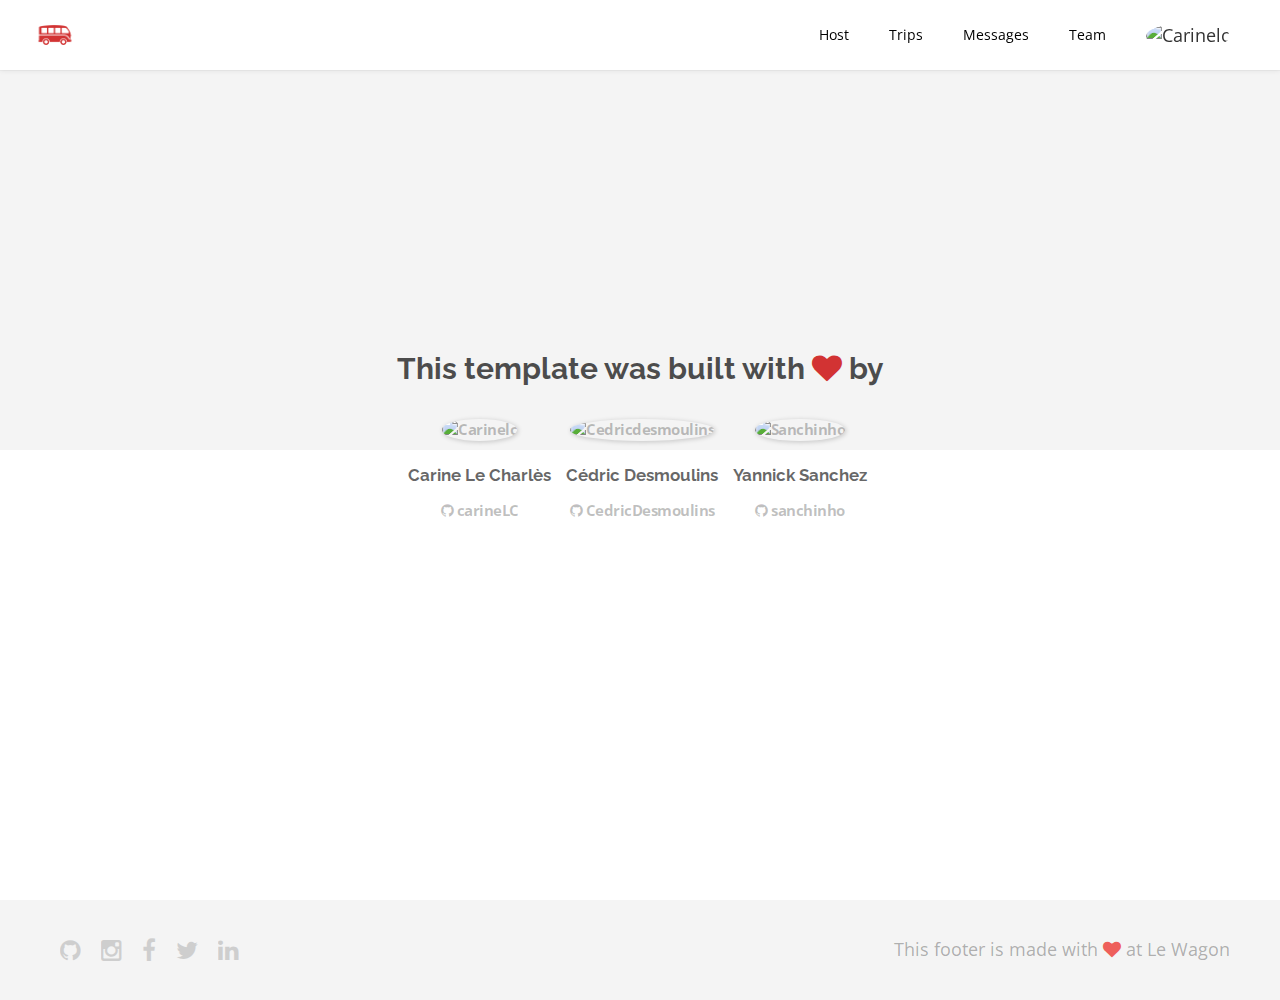
==== commit 8be868d4: "Automated commit at 2018-07-30 16:15:06 UTC by middleman-deploy 2.0.0-alpha" ====
--- a/about.html
+++ b/about.html
@@ -7,32 +7,93 @@
           content="width=device-width, initial-scale=1, shrink-to-fit=no">
     <!-- Use the title from a page's frontmatter if it has one -->
     <title>Le Wagon - Middleman - About</title>
-    <link href="stylesheets/application-3c48b980.css" rel="stylesheet" />
+    <link href="stylesheets/application-a66fcc0c.css" rel="stylesheet" />
     <script src="javascripts/application-93de88c9.js"></script>
     <link href="images/favicon-f15af148.png" rel="icon" type="image/png" />
   </head>
   <body>
+    <div class="navbar-wagon">
+  <!-- Logo -->
+  <a href="/" class="navbar-wagon-brand">
+    <img src="images/logo-acc9c0ec.png" alt="logo" />
+  </a>
+
+  <!-- Right Navigation -->
+  <div class="navbar-wagon-right hidden-xs hidden-sm">
+
+    <a href="/host.html" class="navbar-wagon-item navbar-wagon-link">Host</a>
+    <a href="/trips.html" class="navbar-wagon-item navbar-wagon-link">Trips</a>
+    <a href="/messages.html" class="navbar-wagon-item navbar-wagon-link">Messages</a>
+    <a href="team.html" class="navbar-wagon-item navbar-wagon-link">Team</a>
+
+    <!-- Profile picture with dropdown list -->
+    <div class="navbar-wagon-item">
+      <div class="dropdown">
+       <img src="https://kitt.lewagon.com/placeholder/users/carineLC" class="avatar dropdown-toggle" id="navbar-wagon-menu" data-toggle="dropdown" alt="Carinelc" />
+        <ul class="dropdown-menu dropdown-menu-right navbar-wagon-dropdown-menu">
+          <li><a href="#">Profile</a></li>
+          <li><a href="#">Dashboard</a></li>
+          <li><a href="#">Log Out</a></li>
+        </ul>
+      </div>
+    </div>
+  </div>
+
+  <!-- Dropdown appearing on mobile only -->
+  <div class="navbar-wagon-item hidden-md hidden-lg">
+    <div class="dropdown">
+      <i class="fa fa-bars dropdown-toggle" data-toggle="dropdown"></i>
+      <ul class="dropdown-menu dropdown-menu-right navbar-wagon-dropdown-menu">
+        <li><a href="/host.html" class="navbar-wagon-item navbar-wagon-link">Host</a></li>
+        <li><a href="/trips.html" class="navbar-wagon-item navbar-wagon-link">Trips</a></li>
+        <li><a href="/messages.html" class="navbar-wagon-item navbar-wagon-link">Messages</a></li>
+        <li><a href="team.html" class="navbar-wagon-item navbar-wagon-link">Team</a></li>
+      </ul>
+    </div>
+  </div>
+</div>
+
     <div id="about">
   <div class="about-content">
     <h1>This template was built with <i class="fa fa-heart"></i> by</h1>
     <ul class="list-inline">
         <li>
-<a href="https://kitt.lewagon.com/alumni/ssaunier" target="_blank">            <img src="https://kitt.lewagon.com/placeholder/users/ssaunier" class="img-circle" alt="Ssaunier" />
-</a>          <h2>Sébastien Saunier</h2>
+<a href="https://kitt.lewagon.com/alumni/carineLC" target="_blank">            <img src="https://kitt.lewagon.com/placeholder/users/carineLC" class="img-circle" alt="Carinelc" />
+</a>          <h2>Carine Le Charlès</h2>
           <p>
-<a href="https://github.com/ssaunier" target="_blank">              <i class="fa fa-github"></i> ssaunier
+<a href="https://github.com/carineLC" target="_blank">              <i class="fa fa-github"></i> carineLC
 </a>          </p>
         </li>
         <li>
-<a href="https://kitt.lewagon.com/alumni/Papillard" target="_blank">            <img src="https://kitt.lewagon.com/placeholder/users/Papillard" class="img-circle" alt="Papillard" />
-</a>          <h2>Boris Paillard</h2>
+<a href="https://kitt.lewagon.com/alumni/CedricDesmoulins" target="_blank">            <img src="https://kitt.lewagon.com/placeholder/users/CedricDesmoulins" class="img-circle" alt="Cedricdesmoulins" />
+</a>          <h2>Cédric Desmoulins</h2>
           <p>
-<a href="https://github.com/Papillard" target="_blank">              <i class="fa fa-github"></i> Papillard
+<a href="https://github.com/CedricDesmoulins" target="_blank">              <i class="fa fa-github"></i> CedricDesmoulins
+</a>          </p>
+        </li>
+        <li>
+<a href="https://kitt.lewagon.com/alumni/sanchinho" target="_blank">            <img src="https://kitt.lewagon.com/placeholder/users/sanchinho" class="img-circle" alt="Sanchinho" />
+</a>          <h2>Yannick Sanchez</h2>
+          <p>
+<a href="https://github.com/sanchinho" target="_blank">              <i class="fa fa-github"></i> sanchinho
 </a>          </p>
         </li>
     </ul>
   </div>
 </div>
 
+    <div class="footer">
+  <div class="footer-links">
+    <a href="#"><i class="fa fa-github"></i></a>
+    <a href="#"><i class="fa fa-instagram"></i></a>
+    <a href="#"><i class="fa fa-facebook"></i></a>
+    <a href="#"><i class="fa fa-twitter"></i></a>
+    <a href="#"><i class="fa fa-linkedin"></i></a>
+  </div>
+  <div class="footer-copyright">
+    This footer is made with <i class="fa fa-heart"></i> at Le Wagon
+  </div>
+</div>
+
   </body>
 </html>
--- a/stylesheets/application-a66fcc0c.css
+++ b/stylesheets/application-a66fcc0c.css
@@ -0,0 +1,8 @@
+@import url("https://fonts.googleapis.com/css?family=Open+Sans:400,300,700|Raleway:400,100,300,700,500");/*!
+ * Bootstrap v3.3.7 (http://getbootstrap.com)
+ * Copyright 2011-2016 Twitter, Inc.
+ * Licensed under MIT (https://github.com/twbs/bootstrap/blob/master/LICENSE)
+ *//*! normalize.css v3.0.3 | MIT License | github.com/necolas/normalize.css */html{font-family:sans-serif;-ms-text-size-adjust:100%;-webkit-text-size-adjust:100%}body{margin:0}article,aside,details,figcaption,figure,footer,header,hgroup,main,menu,nav,section,summary{display:block}audio,canvas,progress,video{display:inline-block;vertical-align:baseline}audio:not([controls]){display:none;height:0}[hidden],template{display:none}a{background-color:transparent}a:active,a:hover{outline:0}abbr[title]{border-bottom:1px dotted}b,strong{font-weight:bold}dfn{font-style:italic}h1{font-size:2em;margin:0.67em 0}mark{background:#ff0;color:#000}small{font-size:80%}sub,sup{font-size:75%;line-height:0;position:relative;vertical-align:baseline}sup{top:-0.5em}sub{bottom:-0.25em}img{border:0}svg:not(:root){overflow:hidden}figure{margin:1em 40px}hr{-webkit-box-sizing:content-box;box-sizing:content-box;height:0}pre{overflow:auto}code,kbd,pre,samp{font-family:monospace, monospace;font-size:1em}button,input,optgroup,select,textarea{color:inherit;font:inherit;margin:0}button{overflow:visible}button,select{text-transform:none}button,html input[type="button"],input[type="reset"],input[type="submit"]{-webkit-appearance:button;cursor:pointer}button[disabled],html input[disabled]{cursor:default}button::-moz-focus-inner,input::-moz-focus-inner{border:0;padding:0}input{line-height:normal}input[type="checkbox"],input[type="radio"]{-webkit-box-sizing:border-box;box-sizing:border-box;padding:0}input[type="number"]::-webkit-inner-spin-button,input[type="number"]::-webkit-outer-spin-button{height:auto}input[type="search"]{-webkit-appearance:textfield;-webkit-box-sizing:content-box;box-sizing:content-box}input[type="search"]::-webkit-search-cancel-button,input[type="search"]::-webkit-search-decoration{-webkit-appearance:none}fieldset{border:1px solid #c0c0c0;margin:0 2px;padding:0.35em 0.625em 0.75em}legend{border:0;padding:0}textarea{overflow:auto}optgroup{font-weight:bold}table{border-collapse:collapse;border-spacing:0}td,th{padding:0}/*! Source: https://github.com/h5bp/html5-boilerplate/blob/master/src/css/main.css */@media print{*,*:before,*:after{background:transparent !important;color:#000 !important;-webkit-box-shadow:none !important;box-shadow:none !important;text-shadow:none !important}a,a:visited{text-decoration:underline}a[href]:after{content:" (" attr(href) ")"}abbr[title]:after{content:" (" attr(title) ")"}a[href^="#"]:after,a[href^="javascript:"]:after{content:""}pre,blockquote{border:1px solid #999;page-break-inside:avoid}thead{display:table-header-group}tr,img{page-break-inside:avoid}img{max-width:100% !important}p,h2,h3{orphans:3;widows:3}h2,h3{page-break-after:avoid}.navbar{display:none}.btn>.caret,.dropup>.btn>.caret{border-top-color:#000 !important}.label{border:1px solid #000}.table{border-collapse:collapse !important}.table td,.table th{background-color:#fff !important}.table-bordered th,.table-bordered td{border:1px solid #ddd !important}}@font-face{font-family:'Glyphicons Halflings';src:url("../assets/bootstrap/glyphicons-halflings-regular-86b6f62b.eot");src:url("../assets/bootstrap/glyphicons-halflings-regular-86b6f62b.eot?#iefix") format("embedded-opentype"),url("../assets/bootstrap/glyphicons-halflings-regular-ca35b697.woff2") format("woff2"),url("../assets/bootstrap/glyphicons-halflings-regular-278e49a8.woff") format("woff"),url("../assets/bootstrap/glyphicons-halflings-regular-44bc1850.ttf") format("truetype"),url("../assets/bootstrap/glyphicons-halflings-regular-de51a849.svg#glyphicons_halflingsregular") format("svg")}.glyphicon{position:relative;top:1px;display:inline-block;font-family:'Glyphicons Halflings';font-style:normal;font-weight:normal;line-height:1;-webkit-font-smoothing:antialiased;-moz-osx-font-smoothing:grayscale}.glyphicon-asterisk:before{content:"\002a"}.glyphicon-plus:before{content:"\002b"}.glyphicon-euro:before,.glyphicon-eur:before{content:"\20ac"}.glyphicon-minus:before{content:"\2212"}.glyphicon-cloud:before{content:"\2601"}.glyphicon-envelope:before{content:"\2709"}.glyphicon-pencil:before{content:"\270f"}.glyphicon-glass:before{content:"\e001"}.glyphicon-music:before{content:"\e002"}.glyphicon-search:before{content:"\e003"}.glyphicon-heart:before{content:"\e005"}.glyphicon-star:before{content:"\e006"}.glyphicon-star-empty:before{content:"\e007"}.glyphicon-user:before{content:"\e008"}.glyphicon-film:before{content:"\e009"}.glyphicon-th-large:before{content:"\e010"}.glyphicon-th:before{content:"\e011"}.glyphicon-th-list:before{content:"\e012"}.glyphicon-ok:before{content:"\e013"}.glyphicon-remove:before{content:"\e014"}.glyphicon-zoom-in:before{content:"\e015"}.glyphicon-zoom-out:before{content:"\e016"}.glyphicon-off:before{content:"\e017"}.glyphicon-signal:before{content:"\e018"}.glyphicon-cog:before{content:"\e019"}.glyphicon-trash:before{content:"\e020"}.glyphicon-home:before{content:"\e021"}.glyphicon-file:before{content:"\e022"}.glyphicon-time:before{content:"\e023"}.glyphicon-road:before{content:"\e024"}.glyphicon-download-alt:before{content:"\e025"}.glyphicon-download:before{content:"\e026"}.glyphicon-upload:before{content:"\e027"}.glyphicon-inbox:before{content:"\e028"}.glyphicon-play-circle:before{content:"\e029"}.glyphicon-repeat:before{content:"\e030"}.glyphicon-refresh:before{content:"\e031"}.glyphicon-list-alt:before{content:"\e032"}.glyphicon-lock:before{content:"\e033"}.glyphicon-flag:before{content:"\e034"}.glyphicon-headphones:before{content:"\e035"}.glyphicon-volume-off:before{content:"\e036"}.glyphicon-volume-down:before{content:"\e037"}.glyphicon-volume-up:before{content:"\e038"}.glyphicon-qrcode:before{content:"\e039"}.glyphicon-barcode:before{content:"\e040"}.glyphicon-tag:before{content:"\e041"}.glyphicon-tags:before{content:"\e042"}.glyphicon-book:before{content:"\e043"}.glyphicon-bookmark:before{content:"\e044"}.glyphicon-print:before{content:"\e045"}.glyphicon-camera:before{content:"\e046"}.glyphicon-font:before{content:"\e047"}.glyphicon-bold:before{content:"\e048"}.glyphicon-italic:before{content:"\e049"}.glyphicon-text-height:before{content:"\e050"}.glyphicon-text-width:before{content:"\e051"}.glyphicon-align-left:before{content:"\e052"}.glyphicon-align-center:before{content:"\e053"}.glyphicon-align-right:before{content:"\e054"}.glyphicon-align-justify:before{content:"\e055"}.glyphicon-list:before{content:"\e056"}.glyphicon-indent-left:before{content:"\e057"}.glyphicon-indent-right:before{content:"\e058"}.glyphicon-facetime-video:before{content:"\e059"}.glyphicon-picture:before{content:"\e060"}.glyphicon-map-marker:before{content:"\e062"}.glyphicon-adjust:before{content:"\e063"}.glyphicon-tint:before{content:"\e064"}.glyphicon-edit:before{content:"\e065"}.glyphicon-share:before{content:"\e066"}.glyphicon-check:before{content:"\e067"}.glyphicon-move:before{content:"\e068"}.glyphicon-step-backward:before{content:"\e069"}.glyphicon-fast-backward:before{content:"\e070"}.glyphicon-backward:before{content:"\e071"}.glyphicon-play:before{content:"\e072"}.glyphicon-pause:before{content:"\e073"}.glyphicon-stop:before{content:"\e074"}.glyphicon-forward:before{content:"\e075"}.glyphicon-fast-forward:before{content:"\e076"}.glyphicon-step-forward:before{content:"\e077"}.glyphicon-eject:before{content:"\e078"}.glyphicon-chevron-left:before{content:"\e079"}.glyphicon-chevron-right:before{content:"\e080"}.glyphicon-plus-sign:before{content:"\e081"}.glyphicon-minus-sign:before{content:"\e082"}.glyphicon-remove-sign:before{content:"\e083"}.glyphicon-ok-sign:before{content:"\e084"}.glyphicon-question-sign:before{content:"\e085"}.glyphicon-info-sign:before{content:"\e086"}.glyphicon-screenshot:before{content:"\e087"}.glyphicon-remove-circle:before{content:"\e088"}.glyphicon-ok-circle:before{content:"\e089"}.glyphicon-ban-circle:before{content:"\e090"}.glyphicon-arrow-left:before{content:"\e091"}.glyphicon-arrow-right:before{content:"\e092"}.glyphicon-arrow-up:before{content:"\e093"}.glyphicon-arrow-down:before{content:"\e094"}.glyphicon-share-alt:before{content:"\e095"}.glyphicon-resize-full:before{content:"\e096"}.glyphicon-resize-small:before{content:"\e097"}.glyphicon-exclamation-sign:before{content:"\e101"}.glyphicon-gift:before{content:"\e102"}.glyphicon-leaf:before{content:"\e103"}.glyphicon-fire:before{content:"\e104"}.glyphicon-eye-open:before{content:"\e105"}.glyphicon-eye-close:before{content:"\e106"}.glyphicon-warning-sign:before{content:"\e107"}.glyphicon-plane:before{content:"\e108"}.glyphicon-calendar:before{content:"\e109"}.glyphicon-random:before{content:"\e110"}.glyphicon-comment:before{content:"\e111"}.glyphicon-magnet:before{content:"\e112"}.glyphicon-chevron-up:before{content:"\e113"}.glyphicon-chevron-down:before{content:"\e114"}.glyphicon-retweet:before{content:"\e115"}.glyphicon-shopping-cart:before{content:"\e116"}.glyphicon-folder-close:before{content:"\e117"}.glyphicon-folder-open:before{content:"\e118"}.glyphicon-resize-vertical:before{content:"\e119"}.glyphicon-resize-horizontal:before{content:"\e120"}.glyphicon-hdd:before{content:"\e121"}.glyphicon-bullhorn:before{content:"\e122"}.glyphicon-bell:before{content:"\e123"}.glyphicon-certificate:before{content:"\e124"}.glyphicon-thumbs-up:before{content:"\e125"}.glyphicon-thumbs-down:before{content:"\e126"}.glyphicon-hand-right:before{content:"\e127"}.glyphicon-hand-left:before{content:"\e128"}.glyphicon-hand-up:before{content:"\e129"}.glyphicon-hand-down:before{content:"\e130"}.glyphicon-circle-arrow-right:before{content:"\e131"}.glyphicon-circle-arrow-left:before{content:"\e132"}.glyphicon-circle-arrow-up:before{content:"\e133"}.glyphicon-circle-arrow-down:before{content:"\e134"}.glyphicon-globe:before{content:"\e135"}.glyphicon-wrench:before{content:"\e136"}.glyphicon-tasks:before{content:"\e137"}.glyphicon-filter:before{content:"\e138"}.glyphicon-briefcase:before{content:"\e139"}.glyphicon-fullscreen:before{content:"\e140"}.glyphicon-dashboard:before{content:"\e141"}.glyphicon-paperclip:before{content:"\e142"}.glyphicon-heart-empty:before{content:"\e143"}.glyphicon-link:before{content:"\e144"}.glyphicon-phone:before{content:"\e145"}.glyphicon-pushpin:before{content:"\e146"}.glyphicon-usd:before{content:"\e148"}.glyphicon-gbp:before{content:"\e149"}.glyphicon-sort:before{content:"\e150"}.glyphicon-sort-by-alphabet:before{content:"\e151"}.glyphicon-sort-by-alphabet-alt:before{content:"\e152"}.glyphicon-sort-by-order:before{content:"\e153"}.glyphicon-sort-by-order-alt:before{content:"\e154"}.glyphicon-sort-by-attributes:before{content:"\e155"}.glyphicon-sort-by-attributes-alt:before{content:"\e156"}.glyphicon-unchecked:before{content:"\e157"}.glyphicon-expand:before{content:"\e158"}.glyphicon-collapse-down:before{content:"\e159"}.glyphicon-collapse-up:before{content:"\e160"}.glyphicon-log-in:before{content:"\e161"}.glyphicon-flash:before{content:"\e162"}.glyphicon-log-out:before{content:"\e163"}.glyphicon-new-window:before{content:"\e164"}.glyphicon-record:before{content:"\e165"}.glyphicon-save:before{content:"\e166"}.glyphicon-open:before{content:"\e167"}.glyphicon-saved:before{content:"\e168"}.glyphicon-import:before{content:"\e169"}.glyphicon-export:before{content:"\e170"}.glyphicon-send:before{content:"\e171"}.glyphicon-floppy-disk:before{content:"\e172"}.glyphicon-floppy-saved:before{content:"\e173"}.glyphicon-floppy-remove:before{content:"\e174"}.glyphicon-floppy-save:before{content:"\e175"}.glyphicon-floppy-open:before{content:"\e176"}.glyphicon-credit-card:before{content:"\e177"}.glyphicon-transfer:before{content:"\e178"}.glyphicon-cutlery:before{content:"\e179"}.glyphicon-header:before{content:"\e180"}.glyphicon-compressed:before{content:"\e181"}.glyphicon-earphone:before{content:"\e182"}.glyphicon-phone-alt:before{content:"\e183"}.glyphicon-tower:before{content:"\e184"}.glyphicon-stats:before{content:"\e185"}.glyphicon-sd-video:before{content:"\e186"}.glyphicon-hd-video:before{content:"\e187"}.glyphicon-subtitles:before{content:"\e188"}.glyphicon-sound-stereo:before{content:"\e189"}.glyphicon-sound-dolby:before{content:"\e190"}.glyphicon-sound-5-1:before{content:"\e191"}.glyphicon-sound-6-1:before{content:"\e192"}.glyphicon-sound-7-1:before{content:"\e193"}.glyphicon-copyright-mark:before{content:"\e194"}.glyphicon-registration-mark:before{content:"\e195"}.glyphicon-cloud-download:before{content:"\e197"}.glyphicon-cloud-upload:before{content:"\e198"}.glyphicon-tree-conifer:before{content:"\e199"}.glyphicon-tree-deciduous:before{content:"\e200"}.glyphicon-cd:before{content:"\e201"}.glyphicon-save-file:before{content:"\e202"}.glyphicon-open-file:before{content:"\e203"}.glyphicon-level-up:before{content:"\e204"}.glyphicon-copy:before{content:"\e205"}.glyphicon-paste:before{content:"\e206"}.glyphicon-alert:before{content:"\e209"}.glyphicon-equalizer:before{content:"\e210"}.glyphicon-king:before{content:"\e211"}.glyphicon-queen:before{content:"\e212"}.glyphicon-pawn:before{content:"\e213"}.glyphicon-bishop:before{content:"\e214"}.glyphicon-knight:before{content:"\e215"}.glyphicon-baby-formula:before{content:"\e216"}.glyphicon-tent:before{content:"\26fa"}.glyphicon-blackboard:before{content:"\e218"}.glyphicon-bed:before{content:"\e219"}.glyphicon-apple:before{content:"\f8ff"}.glyphicon-erase:before{content:"\e221"}.glyphicon-hourglass:before{content:"\231b"}.glyphicon-lamp:before{content:"\e223"}.glyphicon-duplicate:before{content:"\e224"}.glyphicon-piggy-bank:before{content:"\e225"}.glyphicon-scissors:before{content:"\e226"}.glyphicon-bitcoin:before{content:"\e227"}.glyphicon-btc:before{content:"\e227"}.glyphicon-xbt:before{content:"\e227"}.glyphicon-yen:before{content:"\00a5"}.glyphicon-jpy:before{content:"\00a5"}.glyphicon-ruble:before{content:"\20bd"}.glyphicon-rub:before{content:"\20bd"}.glyphicon-scale:before{content:"\e230"}.glyphicon-ice-lolly:before{content:"\e231"}.glyphicon-ice-lolly-tasted:before{content:"\e232"}.glyphicon-education:before{content:"\e233"}.glyphicon-option-horizontal:before{content:"\e234"}.glyphicon-option-vertical:before{content:"\e235"}.glyphicon-menu-hamburger:before{content:"\e236"}.glyphicon-modal-window:before{content:"\e237"}.glyphicon-oil:before{content:"\e238"}.glyphicon-grain:before{content:"\e239"}.glyphicon-sunglasses:before{content:"\e240"}.glyphicon-text-size:before{content:"\e241"}.glyphicon-text-color:before{content:"\e242"}.glyphicon-text-background:before{content:"\e243"}.glyphicon-object-align-top:before{content:"\e244"}.glyphicon-object-align-bottom:before{content:"\e245"}.glyphicon-object-align-horizontal:before{content:"\e246"}.glyphicon-object-align-left:before{content:"\e247"}.glyphicon-object-align-vertical:before{content:"\e248"}.glyphicon-object-align-right:before{content:"\e249"}.glyphicon-triangle-right:before{content:"\e250"}.glyphicon-triangle-left:before{content:"\e251"}.glyphicon-triangle-bottom:before{content:"\e252"}.glyphicon-triangle-top:before{content:"\e253"}.glyphicon-console:before{content:"\e254"}.glyphicon-superscript:before{content:"\e255"}.glyphicon-subscript:before{content:"\e256"}.glyphicon-menu-left:before{content:"\e257"}.glyphicon-menu-right:before{content:"\e258"}.glyphicon-menu-down:before{content:"\e259"}.glyphicon-menu-up:before{content:"\e260"}*{-webkit-box-sizing:border-box;box-sizing:border-box}*:before,*:after{-webkit-box-sizing:border-box;box-sizing:border-box}html{font-size:10px;-webkit-tap-highlight-color:transparent}body{font-family:"Open Sans", "Helvetica", "sans-serif";font-size:18px;line-height:1.42857143;color:#333333;background-color:#F4F4F4}input,button,select,textarea{font-family:inherit;font-size:inherit;line-height:inherit}a{color:#469AE0;text-decoration:none}a:hover,a:focus{color:#1f74ba;text-decoration:underline}a:focus{outline:5px auto -webkit-focus-ring-color;outline-offset:-2px}figure{margin:0}img{vertical-align:middle}.img-responsive{display:block;max-width:100%;height:auto}.img-rounded{border-radius:2px}.img-thumbnail{padding:4px;line-height:1.42857143;background-color:#F4F4F4;border:1px solid #ddd;border-radius:2px;-webkit-transition:all 0.2s ease-in-out;transition:all 0.2s ease-in-out;display:inline-block;max-width:100%;height:auto}.img-circle{border-radius:50%}hr{margin-top:25px;margin-bottom:25px;border:0;border-top:1px solid #eeeeee}.sr-only{position:absolute;width:1px;height:1px;margin:-1px;padding:0;overflow:hidden;clip:rect(0, 0, 0, 0);border:0}.sr-only-focusable:active,.sr-only-focusable:focus{position:static;width:auto;height:auto;margin:0;overflow:visible;clip:auto}[role="button"]{cursor:pointer}h1,h2,h3,h4,h5,h6,.h1,.h2,.h3,.h4,.h5,.h6{font-family:"Raleway", "Helvetica", "sans-serif";font-weight:500;line-height:1.1;color:inherit}h1 small,h1 .small,h2 small,h2 .small,h3 small,h3 .small,h4 small,h4 .small,h5 small,h5 .small,h6 small,h6 .small,.h1 small,.h1 .small,.h2 small,.h2 .small,.h3 small,.h3 .small,.h4 small,.h4 .small,.h5 small,.h5 .small,.h6 small,.h6 .small{font-weight:normal;line-height:1;color:#777777}h1,.h1,h2,.h2,h3,.h3{margin-top:25px;margin-bottom:12.5px}h1 small,h1 .small,.h1 small,.h1 .small,h2 small,h2 .small,.h2 small,.h2 .small,h3 small,h3 .small,.h3 small,.h3 .small{font-size:65%}h4,.h4,h5,.h5,h6,.h6{margin-top:12.5px;margin-bottom:12.5px}h4 small,h4 .small,.h4 small,.h4 .small,h5 small,h5 .small,.h5 small,.h5 .small,h6 small,h6 .small,.h6 small,.h6 .small{font-size:75%}h1,.h1{font-size:46px}h2,.h2{font-size:38px}h3,.h3{font-size:31px}h4,.h4{font-size:23px}h5,.h5{font-size:18px}h6,.h6{font-size:16px}p{margin:0 0 12.5px}.lead{margin-bottom:25px;font-size:20px;font-weight:300;line-height:1.4}@media (min-width: 768px){.lead{font-size:27px}}small,.small{font-size:88%}mark,.mark{background-color:#fcf8e3;padding:.2em}.text-left{text-align:left}.text-right{text-align:right}.text-center{text-align:center}.text-justify{text-align:justify}.text-nowrap{white-space:nowrap}.text-lowercase{text-transform:lowercase}.text-uppercase,.initialism{text-transform:uppercase}.text-capitalize{text-transform:capitalize}.text-muted{color:#777777}.text-primary{color:#469AE0}a.text-primary:hover,a.text-primary:focus{color:#2381d0}.text-success{color:#3c763d}a.text-success:hover,a.text-success:focus{color:#2b542c}.text-info{color:#31708f}a.text-info:hover,a.text-info:focus{color:#245269}.text-warning{color:#8a6d3b}a.text-warning:hover,a.text-warning:focus{color:#66512c}.text-danger{color:#a94442}a.text-danger:hover,a.text-danger:focus{color:#843534}.bg-primary{color:#fff}.bg-primary{background-color:#469AE0}a.bg-primary:hover,a.bg-primary:focus{background-color:#2381d0}.bg-success{background-color:#dff0d8}a.bg-success:hover,a.bg-success:focus{background-color:#c1e2b3}.bg-info{background-color:#d9edf7}a.bg-info:hover,a.bg-info:focus{background-color:#afd9ee}.bg-warning{background-color:#fcf8e3}a.bg-warning:hover,a.bg-warning:focus{background-color:#f7ecb5}.bg-danger{background-color:#f2dede}a.bg-danger:hover,a.bg-danger:focus{background-color:#e4b9b9}.page-header{padding-bottom:11.5px;margin:50px 0 25px;border-bottom:1px solid #eeeeee}ul,ol{margin-top:0;margin-bottom:12.5px}ul ul,ul ol,ol ul,ol ol{margin-bottom:0}.list-unstyled{padding-left:0;list-style:none}.list-inline{padding-left:0;list-style:none;margin-left:-5px}.list-inline>li{display:inline-block;padding-left:5px;padding-right:5px}dl{margin-top:0;margin-bottom:25px}dt,dd{line-height:1.42857143}dt{font-weight:bold}dd{margin-left:0}.dl-horizontal dd:before,.dl-horizontal dd:after{content:" ";display:table}.dl-horizontal dd:after{clear:both}@media (min-width: 768px){.dl-horizontal dt{float:left;width:160px;clear:left;text-align:right;overflow:hidden;text-overflow:ellipsis;white-space:nowrap}.dl-horizontal dd{margin-left:180px}}abbr[title],abbr[data-original-title]{cursor:help;border-bottom:1px dotted #777777}.initialism{font-size:90%}blockquote{padding:12.5px 25px;margin:0 0 25px;font-size:22.5px;border-left:5px solid #eeeeee}blockquote p:last-child,blockquote ul:last-child,blockquote ol:last-child{margin-bottom:0}blockquote footer,blockquote small,blockquote .small{display:block;font-size:80%;line-height:1.42857143;color:#777777}blockquote footer:before,blockquote small:before,blockquote .small:before{content:'\2014 \00A0'}.blockquote-reverse,blockquote.pull-right{padding-right:15px;padding-left:0;border-right:5px solid #eeeeee;border-left:0;text-align:right}.blockquote-reverse footer:before,.blockquote-reverse small:before,.blockquote-reverse .small:before,blockquote.pull-right footer:before,blockquote.pull-right small:before,blockquote.pull-right .small:before{content:''}.blockquote-reverse footer:after,.blockquote-reverse small:after,.blockquote-reverse .small:after,blockquote.pull-right footer:after,blockquote.pull-right small:after,blockquote.pull-right .small:after{content:'\00A0 \2014'}address{margin-bottom:25px;font-style:normal;line-height:1.42857143}code,kbd,pre,samp{font-family:Menlo, Monaco, Consolas, "Courier New", monospace}code{padding:2px 4px;font-size:90%;color:#c7254e;background-color:#f9f2f4;border-radius:2px}kbd{padding:2px 4px;font-size:90%;color:#fff;background-color:#333;border-radius:2px;-webkit-box-shadow:inset 0 -1px 0 rgba(0,0,0,0.25);box-shadow:inset 0 -1px 0 rgba(0,0,0,0.25)}kbd kbd{padding:0;font-size:100%;font-weight:bold;-webkit-box-shadow:none;box-shadow:none}pre{display:block;padding:12px;margin:0 0 12.5px;font-size:17px;line-height:1.42857143;word-break:break-all;word-wrap:break-word;color:#333333;background-color:#f5f5f5;border:1px solid #ccc;border-radius:2px}pre code{padding:0;font-size:inherit;color:inherit;white-space:pre-wrap;background-color:transparent;border-radius:0}.pre-scrollable{max-height:340px;overflow-y:scroll}.container{margin-right:auto;margin-left:auto;padding-left:15px;padding-right:15px}.container:before,.container:after{content:" ";display:table}.container:after{clear:both}@media (min-width: 768px){.container{width:750px}}@media (min-width: 992px){.container{width:970px}}@media (min-width: 1200px){.container{width:1170px}}.container-fluid{margin-right:auto;margin-left:auto;padding-left:15px;padding-right:15px}.container-fluid:before,.container-fluid:after{content:" ";display:table}.container-fluid:after{clear:both}.row{margin-left:-15px;margin-right:-15px}.row:before,.row:after{content:" ";display:table}.row:after{clear:both}.col-xs-1,.col-sm-1,.col-md-1,.col-lg-1,.col-xs-2,.col-sm-2,.col-md-2,.col-lg-2,.col-xs-3,.col-sm-3,.col-md-3,.col-lg-3,.col-xs-4,.col-sm-4,.col-md-4,.col-lg-4,.col-xs-5,.col-sm-5,.col-md-5,.col-lg-5,.col-xs-6,.col-sm-6,.col-md-6,.col-lg-6,.col-xs-7,.col-sm-7,.col-md-7,.col-lg-7,.col-xs-8,.col-sm-8,.col-md-8,.col-lg-8,.col-xs-9,.col-sm-9,.col-md-9,.col-lg-9,.col-xs-10,.col-sm-10,.col-md-10,.col-lg-10,.col-xs-11,.col-sm-11,.col-md-11,.col-lg-11,.col-xs-12,.col-sm-12,.col-md-12,.col-lg-12{position:relative;min-height:1px;padding-left:15px;padding-right:15px}.col-xs-1,.col-xs-2,.col-xs-3,.col-xs-4,.col-xs-5,.col-xs-6,.col-xs-7,.col-xs-8,.col-xs-9,.col-xs-10,.col-xs-11,.col-xs-12{float:left}.col-xs-1{width:8.33333333%}.col-xs-2{width:16.66666667%}.col-xs-3{width:25%}.col-xs-4{width:33.33333333%}.col-xs-5{width:41.66666667%}.col-xs-6{width:50%}.col-xs-7{width:58.33333333%}.col-xs-8{width:66.66666667%}.col-xs-9{width:75%}.col-xs-10{width:83.33333333%}.col-xs-11{width:91.66666667%}.col-xs-12{width:100%}.col-xs-pull-0{right:auto}.col-xs-pull-1{right:8.33333333%}.col-xs-pull-2{right:16.66666667%}.col-xs-pull-3{right:25%}.col-xs-pull-4{right:33.33333333%}.col-xs-pull-5{right:41.66666667%}.col-xs-pull-6{right:50%}.col-xs-pull-7{right:58.33333333%}.col-xs-pull-8{right:66.66666667%}.col-xs-pull-9{right:75%}.col-xs-pull-10{right:83.33333333%}.col-xs-pull-11{right:91.66666667%}.col-xs-pull-12{right:100%}.col-xs-push-0{left:auto}.col-xs-push-1{left:8.33333333%}.col-xs-push-2{left:16.66666667%}.col-xs-push-3{left:25%}.col-xs-push-4{left:33.33333333%}.col-xs-push-5{left:41.66666667%}.col-xs-push-6{left:50%}.col-xs-push-7{left:58.33333333%}.col-xs-push-8{left:66.66666667%}.col-xs-push-9{left:75%}.col-xs-push-10{left:83.33333333%}.col-xs-push-11{left:91.66666667%}.col-xs-push-12{left:100%}.col-xs-offset-0{margin-left:0%}.col-xs-offset-1{margin-left:8.33333333%}.col-xs-offset-2{margin-left:16.66666667%}.col-xs-offset-3{margin-left:25%}.col-xs-offset-4{margin-left:33.33333333%}.col-xs-offset-5{margin-left:41.66666667%}.col-xs-offset-6{margin-left:50%}.col-xs-offset-7{margin-left:58.33333333%}.col-xs-offset-8{margin-left:66.66666667%}.col-xs-offset-9{margin-left:75%}.col-xs-offset-10{margin-left:83.33333333%}.col-xs-offset-11{margin-left:91.66666667%}.col-xs-offset-12{margin-left:100%}@media (min-width: 768px){.col-sm-1,.col-sm-2,.col-sm-3,.col-sm-4,.col-sm-5,.col-sm-6,.col-sm-7,.col-sm-8,.col-sm-9,.col-sm-10,.col-sm-11,.col-sm-12{float:left}.col-sm-1{width:8.33333333%}.col-sm-2{width:16.66666667%}.col-sm-3{width:25%}.col-sm-4{width:33.33333333%}.col-sm-5{width:41.66666667%}.col-sm-6{width:50%}.col-sm-7{width:58.33333333%}.col-sm-8{width:66.66666667%}.col-sm-9{width:75%}.col-sm-10{width:83.33333333%}.col-sm-11{width:91.66666667%}.col-sm-12{width:100%}.col-sm-pull-0{right:auto}.col-sm-pull-1{right:8.33333333%}.col-sm-pull-2{right:16.66666667%}.col-sm-pull-3{right:25%}.col-sm-pull-4{right:33.33333333%}.col-sm-pull-5{right:41.66666667%}.col-sm-pull-6{right:50%}.col-sm-pull-7{right:58.33333333%}.col-sm-pull-8{right:66.66666667%}.col-sm-pull-9{right:75%}.col-sm-pull-10{right:83.33333333%}.col-sm-pull-11{right:91.66666667%}.col-sm-pull-12{right:100%}.col-sm-push-0{left:auto}.col-sm-push-1{left:8.33333333%}.col-sm-push-2{left:16.66666667%}.col-sm-push-3{left:25%}.col-sm-push-4{left:33.33333333%}.col-sm-push-5{left:41.66666667%}.col-sm-push-6{left:50%}.col-sm-push-7{left:58.33333333%}.col-sm-push-8{left:66.66666667%}.col-sm-push-9{left:75%}.col-sm-push-10{left:83.33333333%}.col-sm-push-11{left:91.66666667%}.col-sm-push-12{left:100%}.col-sm-offset-0{margin-left:0%}.col-sm-offset-1{margin-left:8.33333333%}.col-sm-offset-2{margin-left:16.66666667%}.col-sm-offset-3{margin-left:25%}.col-sm-offset-4{margin-left:33.33333333%}.col-sm-offset-5{margin-left:41.66666667%}.col-sm-offset-6{margin-left:50%}.col-sm-offset-7{margin-left:58.33333333%}.col-sm-offset-8{margin-left:66.66666667%}.col-sm-offset-9{margin-left:75%}.col-sm-offset-10{margin-left:83.33333333%}.col-sm-offset-11{margin-left:91.66666667%}.col-sm-offset-12{margin-left:100%}}@media (min-width: 992px){.col-md-1,.col-md-2,.col-md-3,.col-md-4,.col-md-5,.col-md-6,.col-md-7,.col-md-8,.col-md-9,.col-md-10,.col-md-11,.col-md-12{float:left}.col-md-1{width:8.33333333%}.col-md-2{width:16.66666667%}.col-md-3{width:25%}.col-md-4{width:33.33333333%}.col-md-5{width:41.66666667%}.col-md-6{width:50%}.col-md-7{width:58.33333333%}.col-md-8{width:66.66666667%}.col-md-9{width:75%}.col-md-10{width:83.33333333%}.col-md-11{width:91.66666667%}.col-md-12{width:100%}.col-md-pull-0{right:auto}.col-md-pull-1{right:8.33333333%}.col-md-pull-2{right:16.66666667%}.col-md-pull-3{right:25%}.col-md-pull-4{right:33.33333333%}.col-md-pull-5{right:41.66666667%}.col-md-pull-6{right:50%}.col-md-pull-7{right:58.33333333%}.col-md-pull-8{right:66.66666667%}.col-md-pull-9{right:75%}.col-md-pull-10{right:83.33333333%}.col-md-pull-11{right:91.66666667%}.col-md-pull-12{right:100%}.col-md-push-0{left:auto}.col-md-push-1{left:8.33333333%}.col-md-push-2{left:16.66666667%}.col-md-push-3{left:25%}.col-md-push-4{left:33.33333333%}.col-md-push-5{left:41.66666667%}.col-md-push-6{left:50%}.col-md-push-7{left:58.33333333%}.col-md-push-8{left:66.66666667%}.col-md-push-9{left:75%}.col-md-push-10{left:83.33333333%}.col-md-push-11{left:91.66666667%}.col-md-push-12{left:100%}.col-md-offset-0{margin-left:0%}.col-md-offset-1{margin-left:8.33333333%}.col-md-offset-2{margin-left:16.66666667%}.col-md-offset-3{margin-left:25%}.col-md-offset-4{margin-left:33.33333333%}.col-md-offset-5{margin-left:41.66666667%}.col-md-offset-6{margin-left:50%}.col-md-offset-7{margin-left:58.33333333%}.col-md-offset-8{margin-left:66.66666667%}.col-md-offset-9{margin-left:75%}.col-md-offset-10{margin-left:83.33333333%}.col-md-offset-11{margin-left:91.66666667%}.col-md-offset-12{margin-left:100%}}@media (min-width: 1200px){.col-lg-1,.col-lg-2,.col-lg-3,.col-lg-4,.col-lg-5,.col-lg-6,.col-lg-7,.col-lg-8,.col-lg-9,.col-lg-10,.col-lg-11,.col-lg-12{float:left}.col-lg-1{width:8.33333333%}.col-lg-2{width:16.66666667%}.col-lg-3{width:25%}.col-lg-4{width:33.33333333%}.col-lg-5{width:41.66666667%}.col-lg-6{width:50%}.col-lg-7{width:58.33333333%}.col-lg-8{width:66.66666667%}.col-lg-9{width:75%}.col-lg-10{width:83.33333333%}.col-lg-11{width:91.66666667%}.col-lg-12{width:100%}.col-lg-pull-0{right:auto}.col-lg-pull-1{right:8.33333333%}.col-lg-pull-2{right:16.66666667%}.col-lg-pull-3{right:25%}.col-lg-pull-4{right:33.33333333%}.col-lg-pull-5{right:41.66666667%}.col-lg-pull-6{right:50%}.col-lg-pull-7{right:58.33333333%}.col-lg-pull-8{right:66.66666667%}.col-lg-pull-9{right:75%}.col-lg-pull-10{right:83.33333333%}.col-lg-pull-11{right:91.66666667%}.col-lg-pull-12{right:100%}.col-lg-push-0{left:auto}.col-lg-push-1{left:8.33333333%}.col-lg-push-2{left:16.66666667%}.col-lg-push-3{left:25%}.col-lg-push-4{left:33.33333333%}.col-lg-push-5{left:41.66666667%}.col-lg-push-6{left:50%}.col-lg-push-7{left:58.33333333%}.col-lg-push-8{left:66.66666667%}.col-lg-push-9{left:75%}.col-lg-push-10{left:83.33333333%}.col-lg-push-11{left:91.66666667%}.col-lg-push-12{left:100%}.col-lg-offset-0{margin-left:0%}.col-lg-offset-1{margin-left:8.33333333%}.col-lg-offset-2{margin-left:16.66666667%}.col-lg-offset-3{margin-left:25%}.col-lg-offset-4{margin-left:33.33333333%}.col-lg-offset-5{margin-left:41.66666667%}.col-lg-offset-6{margin-left:50%}.col-lg-offset-7{margin-left:58.33333333%}.col-lg-offset-8{margin-left:66.66666667%}.col-lg-offset-9{margin-left:75%}.col-lg-offset-10{margin-left:83.33333333%}.col-lg-offset-11{margin-left:91.66666667%}.col-lg-offset-12{margin-left:100%}}table{background-color:transparent}caption{padding-top:8px;padding-bottom:8px;color:#777777;text-align:left}th{text-align:left}.table{width:100%;max-width:100%;margin-bottom:25px}.table>thead>tr>th,.table>thead>tr>td,.table>tbody>tr>th,.table>tbody>tr>td,.table>tfoot>tr>th,.table>tfoot>tr>td{padding:8px;line-height:1.42857143;vertical-align:top;border-top:1px solid #ddd}.table>thead>tr>th{vertical-align:bottom;border-bottom:2px solid #ddd}.table>caption+thead>tr:first-child>th,.table>caption+thead>tr:first-child>td,.table>colgroup+thead>tr:first-child>th,.table>colgroup+thead>tr:first-child>td,.table>thead:first-child>tr:first-child>th,.table>thead:first-child>tr:first-child>td{border-top:0}.table>tbody+tbody{border-top:2px solid #ddd}.table .table{background-color:#F4F4F4}.table-condensed>thead>tr>th,.table-condensed>thead>tr>td,.table-condensed>tbody>tr>th,.table-condensed>tbody>tr>td,.table-condensed>tfoot>tr>th,.table-condensed>tfoot>tr>td{padding:5px}.table-bordered{border:1px solid #ddd}.table-bordered>thead>tr>th,.table-bordered>thead>tr>td,.table-bordered>tbody>tr>th,.table-bordered>tbody>tr>td,.table-bordered>tfoot>tr>th,.table-bordered>tfoot>tr>td{border:1px solid #ddd}.table-bordered>thead>tr>th,.table-bordered>thead>tr>td{border-bottom-width:2px}.table-striped>tbody>tr:nth-of-type(odd){background-color:#f9f9f9}.table-hover>tbody>tr:hover{background-color:#f5f5f5}table col[class*="col-"]{position:static;float:none;display:table-column}table td[class*="col-"],table th[class*="col-"]{position:static;float:none;display:table-cell}.table>thead>tr>td.active,.table>thead>tr>th.active,.table>thead>tr.active>td,.table>thead>tr.active>th,.table>tbody>tr>td.active,.table>tbody>tr>th.active,.table>tbody>tr.active>td,.table>tbody>tr.active>th,.table>tfoot>tr>td.active,.table>tfoot>tr>th.active,.table>tfoot>tr.active>td,.table>tfoot>tr.active>th{background-color:#f5f5f5}.table-hover>tbody>tr>td.active:hover,.table-hover>tbody>tr>th.active:hover,.table-hover>tbody>tr.active:hover>td,.table-hover>tbody>tr:hover>.active,.table-hover>tbody>tr.active:hover>th{background-color:#e8e8e8}.table>thead>tr>td.success,.table>thead>tr>th.success,.table>thead>tr.success>td,.table>thead>tr.success>th,.table>tbody>tr>td.success,.table>tbody>tr>th.success,.table>tbody>tr.success>td,.table>tbody>tr.success>th,.table>tfoot>tr>td.success,.table>tfoot>tr>th.success,.table>tfoot>tr.success>td,.table>tfoot>tr.success>th{background-color:#dff0d8}.table-hover>tbody>tr>td.success:hover,.table-hover>tbody>tr>th.success:hover,.table-hover>tbody>tr.success:hover>td,.table-hover>tbody>tr:hover>.success,.table-hover>tbody>tr.success:hover>th{background-color:#d0e9c6}.table>thead>tr>td.info,.table>thead>tr>th.info,.table>thead>tr.info>td,.table>thead>tr.info>th,.table>tbody>tr>td.info,.table>tbody>tr>th.info,.table>tbody>tr.info>td,.table>tbody>tr.info>th,.table>tfoot>tr>td.info,.table>tfoot>tr>th.info,.table>tfoot>tr.info>td,.table>tfoot>tr.info>th{background-color:#d9edf7}.table-hover>tbody>tr>td.info:hover,.table-hover>tbody>tr>th.info:hover,.table-hover>tbody>tr.info:hover>td,.table-hover>tbody>tr:hover>.info,.table-hover>tbody>tr.info:hover>th{background-color:#c4e3f3}.table>thead>tr>td.warning,.table>thead>tr>th.warning,.table>thead>tr.warning>td,.table>thead>tr.warning>th,.table>tbody>tr>td.warning,.table>tbody>tr>th.warning,.table>tbody>tr.warning>td,.table>tbody>tr.warning>th,.table>tfoot>tr>td.warning,.table>tfoot>tr>th.warning,.table>tfoot>tr.warning>td,.table>tfoot>tr.warning>th{background-color:#fcf8e3}.table-hover>tbody>tr>td.warning:hover,.table-hover>tbody>tr>th.warning:hover,.table-hover>tbody>tr.warning:hover>td,.table-hover>tbody>tr:hover>.warning,.table-hover>tbody>tr.warning:hover>th{background-color:#faf2cc}.table>thead>tr>td.danger,.table>thead>tr>th.danger,.table>thead>tr.danger>td,.table>thead>tr.danger>th,.table>tbody>tr>td.danger,.table>tbody>tr>th.danger,.table>tbody>tr.danger>td,.table>tbody>tr.danger>th,.table>tfoot>tr>td.danger,.table>tfoot>tr>th.danger,.table>tfoot>tr.danger>td,.table>tfoot>tr.danger>th{background-color:#f2dede}.table-hover>tbody>tr>td.danger:hover,.table-hover>tbody>tr>th.danger:hover,.table-hover>tbody>tr.danger:hover>td,.table-hover>tbody>tr:hover>.danger,.table-hover>tbody>tr.danger:hover>th{background-color:#ebcccc}.table-responsive{overflow-x:auto;min-height:0.01%}@media screen and (max-width: 767px){.table-responsive{width:100%;margin-bottom:18.75px;overflow-y:hidden;-ms-overflow-style:-ms-autohiding-scrollbar;border:1px solid #ddd}.table-responsive>.table{margin-bottom:0}.table-responsive>.table>thead>tr>th,.table-responsive>.table>thead>tr>td,.table-responsive>.table>tbody>tr>th,.table-responsive>.table>tbody>tr>td,.table-responsive>.table>tfoot>tr>th,.table-responsive>.table>tfoot>tr>td{white-space:nowrap}.table-responsive>.table-bordered{border:0}.table-responsive>.table-bordered>thead>tr>th:first-child,.table-responsive>.table-bordered>thead>tr>td:first-child,.table-responsive>.table-bordered>tbody>tr>th:first-child,.table-responsive>.table-bordered>tbody>tr>td:first-child,.table-responsive>.table-bordered>tfoot>tr>th:first-child,.table-responsive>.table-bordered>tfoot>tr>td:first-child{border-left:0}.table-responsive>.table-bordered>thead>tr>th:last-child,.table-responsive>.table-bordered>thead>tr>td:last-child,.table-responsive>.table-bordered>tbody>tr>th:last-child,.table-responsive>.table-bordered>tbody>tr>td:last-child,.table-responsive>.table-bordered>tfoot>tr>th:last-child,.table-responsive>.table-bordered>tfoot>tr>td:last-child{border-right:0}.table-responsive>.table-bordered>tbody>tr:last-child>th,.table-responsive>.table-bordered>tbody>tr:last-child>td,.table-responsive>.table-bordered>tfoot>tr:last-child>th,.table-responsive>.table-bordered>tfoot>tr:last-child>td{border-bottom:0}}fieldset{padding:0;margin:0;border:0;min-width:0}legend{display:block;width:100%;padding:0;margin-bottom:25px;font-size:27px;line-height:inherit;color:#333333;border:0;border-bottom:1px solid #e5e5e5}label{display:inline-block;max-width:100%;margin-bottom:5px;font-weight:bold}input[type="search"]{-webkit-box-sizing:border-box;box-sizing:border-box}input[type="radio"],input[type="checkbox"]{margin:4px 0 0;margin-top:1px \9;line-height:normal}input[type="file"]{display:block}input[type="range"]{display:block;width:100%}select[multiple],select[size]{height:auto}input[type="file"]:focus,input[type="radio"]:focus,input[type="checkbox"]:focus{outline:5px auto -webkit-focus-ring-color;outline-offset:-2px}output{display:block;padding-top:7px;font-size:18px;line-height:1.42857143;color:#000000}.form-control{display:block;width:100%;height:39px;padding:6px 12px;font-size:18px;line-height:1.42857143;color:#000000;background-color:#fff;background-image:none;border:1px solid #ccc;border-radius:2px;-webkit-box-shadow:inset 0 1px 1px rgba(0,0,0,0.075);box-shadow:inset 0 1px 1px rgba(0,0,0,0.075);-webkit-transition:border-color ease-in-out 0.15s, box-shadow ease-in-out 0.15s;-webkit-transition:border-color ease-in-out 0.15s, -webkit-box-shadow ease-in-out 0.15s;transition:border-color ease-in-out 0.15s, -webkit-box-shadow ease-in-out 0.15s;transition:border-color ease-in-out 0.15s, box-shadow ease-in-out 0.15s;transition:border-color ease-in-out 0.15s, box-shadow ease-in-out 0.15s, -webkit-box-shadow ease-in-out 0.15s}.form-control:focus{border-color:#66afe9;outline:0;-webkit-box-shadow:inset 0 1px 1px rgba(0,0,0,0.075),0 0 8px rgba(102,175,233,0.6);box-shadow:inset 0 1px 1px rgba(0,0,0,0.075),0 0 8px rgba(102,175,233,0.6)}.form-control::-moz-placeholder{color:#999;opacity:1}.form-control:-ms-input-placeholder{color:#999}.form-control::-webkit-input-placeholder{color:#999}.form-control::-ms-expand{border:0;background-color:transparent}.form-control[disabled],.form-control[readonly],fieldset[disabled] .form-control{background-color:#eeeeee;opacity:1}.form-control[disabled],fieldset[disabled] .form-control{cursor:not-allowed}textarea.form-control{height:auto}input[type="search"]{-webkit-appearance:none}@media screen and (-webkit-min-device-pixel-ratio: 0){input[type="date"].form-control,input[type="time"].form-control,input[type="datetime-local"].form-control,input[type="month"].form-control{line-height:39px}input[type="date"].input-sm,.input-group-sm>input[type="date"].form-control,.input-group-sm>input[type="date"].input-group-addon,.input-group-sm>.input-group-btn>input[type="date"].btn,.input-group-sm input[type="date"],input[type="time"].input-sm,.input-group-sm>input[type="time"].form-control,.input-group-sm>input[type="time"].input-group-addon,.input-group-sm>.input-group-btn>input[type="time"].btn,.input-group-sm input[type="time"],input[type="datetime-local"].input-sm,.input-group-sm>input[type="datetime-local"].form-control,.input-group-sm>input[type="datetime-local"].input-group-addon,.input-group-sm>.input-group-btn>input[type="datetime-local"].btn,.input-group-sm input[type="datetime-local"],input[type="month"].input-sm,.input-group-sm>input[type="month"].form-control,.input-group-sm>input[type="month"].input-group-addon,.input-group-sm>.input-group-btn>input[type="month"].btn,.input-group-sm input[type="month"]{line-height:36px}input[type="date"].input-lg,.input-group-lg>input[type="date"].form-control,.input-group-lg>input[type="date"].input-group-addon,.input-group-lg>.input-group-btn>input[type="date"].btn,.input-group-lg input[type="date"],input[type="time"].input-lg,.input-group-lg>input[type="time"].form-control,.input-group-lg>input[type="time"].input-group-addon,.input-group-lg>.input-group-btn>input[type="time"].btn,.input-group-lg input[type="time"],input[type="datetime-local"].input-lg,.input-group-lg>input[type="datetime-local"].form-control,.input-group-lg>input[type="datetime-local"].input-group-addon,.input-group-lg>.input-group-btn>input[type="datetime-local"].btn,.input-group-lg input[type="datetime-local"],input[type="month"].input-lg,.input-group-lg>input[type="month"].form-control,.input-group-lg>input[type="month"].input-group-addon,.input-group-lg>.input-group-btn>input[type="month"].btn,.input-group-lg input[type="month"]{line-height:53px}}.form-group{margin-bottom:15px}.radio,.checkbox{position:relative;display:block;margin-top:10px;margin-bottom:10px}.radio label,.checkbox label{min-height:25px;padding-left:20px;margin-bottom:0;font-weight:normal;cursor:pointer}.radio input[type="radio"],.radio-inline input[type="radio"],.checkbox input[type="checkbox"],.checkbox-inline input[type="checkbox"]{position:absolute;margin-left:-20px;margin-top:4px \9}.radio+.radio,.checkbox+.checkbox{margin-top:-5px}.radio-inline,.checkbox-inline{position:relative;display:inline-block;padding-left:20px;margin-bottom:0;vertical-align:middle;font-weight:normal;cursor:pointer}.radio-inline+.radio-inline,.checkbox-inline+.checkbox-inline{margin-top:0;margin-left:10px}input[type="radio"][disabled],input[type="radio"].disabled,fieldset[disabled] input[type="radio"],input[type="checkbox"][disabled],input[type="checkbox"].disabled,fieldset[disabled] input[type="checkbox"]{cursor:not-allowed}.radio-inline.disabled,fieldset[disabled] .radio-inline,.checkbox-inline.disabled,fieldset[disabled] .checkbox-inline{cursor:not-allowed}.radio.disabled label,fieldset[disabled] .radio label,.checkbox.disabled label,fieldset[disabled] .checkbox label{cursor:not-allowed}.form-control-static{padding-top:7px;padding-bottom:7px;margin-bottom:0;min-height:43px}.form-control-static.input-lg,.input-group-lg>.form-control-static.form-control,.input-group-lg>.form-control-static.input-group-addon,.input-group-lg>.input-group-btn>.form-control-static.btn,.form-control-static.input-sm,.input-group-sm>.form-control-static.form-control,.input-group-sm>.form-control-static.input-group-addon,.input-group-sm>.input-group-btn>.form-control-static.btn{padding-left:0;padding-right:0}.input-sm,.input-group-sm>.form-control,.input-group-sm>.input-group-addon,.input-group-sm>.input-group-btn>.btn{height:36px;padding:5px 10px;font-size:16px;line-height:1.5;border-radius:2px}select.input-sm,.input-group-sm>select.form-control,.input-group-sm>select.input-group-addon,.input-group-sm>.input-group-btn>select.btn{height:36px;line-height:36px}textarea.input-sm,.input-group-sm>textarea.form-control,.input-group-sm>textarea.input-group-addon,.input-group-sm>.input-group-btn>textarea.btn,select[multiple].input-sm,.input-group-sm>select[multiple].form-control,.input-group-sm>select[multiple].input-group-addon,.input-group-sm>.input-group-btn>select[multiple].btn{height:auto}.form-group-sm .form-control{height:36px;padding:5px 10px;font-size:16px;line-height:1.5;border-radius:2px}.form-group-sm select.form-control{height:36px;line-height:36px}.form-group-sm textarea.form-control,.form-group-sm select[multiple].form-control{height:auto}.form-group-sm .form-control-static{height:36px;min-height:41px;padding:6px 10px;font-size:16px;line-height:1.5}.input-lg,.input-group-lg>.form-control,.input-group-lg>.input-group-addon,.input-group-lg>.input-group-btn>.btn{height:53px;padding:10px 16px;font-size:23px;line-height:1.3333333;border-radius:2px}select.input-lg,.input-group-lg>select.form-control,.input-group-lg>select.input-group-addon,.input-group-lg>.input-group-btn>select.btn{height:53px;line-height:53px}textarea.input-lg,.input-group-lg>textarea.form-control,.input-group-lg>textarea.input-group-addon,.input-group-lg>.input-group-btn>textarea.btn,select[multiple].input-lg,.input-group-lg>select[multiple].form-control,.input-group-lg>select[multiple].input-group-addon,.input-group-lg>.input-group-btn>select[multiple].btn{height:auto}.form-group-lg .form-control{height:53px;padding:10px 16px;font-size:23px;line-height:1.3333333;border-radius:2px}.form-group-lg select.form-control{height:53px;line-height:53px}.form-group-lg textarea.form-control,.form-group-lg select[multiple].form-control{height:auto}.form-group-lg .form-control-static{height:53px;min-height:48px;padding:11px 16px;font-size:23px;line-height:1.3333333}.has-feedback{position:relative}.has-feedback .form-control{padding-right:48.75px}.form-control-feedback{position:absolute;top:0;right:0;z-index:2;display:block;width:39px;height:39px;line-height:39px;text-align:center;pointer-events:none}.input-lg+.form-control-feedback,.input-group-lg>.form-control+.form-control-feedback,.input-group-lg>.input-group-addon+.form-control-feedback,.input-group-lg>.input-group-btn>.btn+.form-control-feedback,.input-group-lg+.form-control-feedback,.form-group-lg .form-control+.form-control-feedback{width:53px;height:53px;line-height:53px}.input-sm+.form-control-feedback,.input-group-sm>.form-control+.form-control-feedback,.input-group-sm>.input-group-addon+.form-control-feedback,.input-group-sm>.input-group-btn>.btn+.form-control-feedback,.input-group-sm+.form-control-feedback,.form-group-sm .form-control+.form-control-feedback{width:36px;height:36px;line-height:36px}.has-success .help-block,.has-success .control-label,.has-success .radio,.has-success .checkbox,.has-success .radio-inline,.has-success .checkbox-inline,.has-success.radio label,.has-success.checkbox label,.has-success.radio-inline label,.has-success.checkbox-inline label{color:#3c763d}.has-success .form-control{border-color:#3c763d;-webkit-box-shadow:inset 0 1px 1px rgba(0,0,0,0.075);box-shadow:inset 0 1px 1px rgba(0,0,0,0.075)}.has-success .form-control:focus{border-color:#2b542c;-webkit-box-shadow:inset 0 1px 1px rgba(0,0,0,0.075),0 0 6px #67b168;box-shadow:inset 0 1px 1px rgba(0,0,0,0.075),0 0 6px #67b168}.has-success .input-group-addon{color:#3c763d;border-color:#3c763d;background-color:#dff0d8}.has-success .form-control-feedback{color:#3c763d}.has-warning .help-block,.has-warning .control-label,.has-warning .radio,.has-warning .checkbox,.has-warning .radio-inline,.has-warning .checkbox-inline,.has-warning.radio label,.has-warning.checkbox label,.has-warning.radio-inline label,.has-warning.checkbox-inline label{color:#8a6d3b}.has-warning .form-control{border-color:#8a6d3b;-webkit-box-shadow:inset 0 1px 1px rgba(0,0,0,0.075);box-shadow:inset 0 1px 1px rgba(0,0,0,0.075)}.has-warning .form-control:focus{border-color:#66512c;-webkit-box-shadow:inset 0 1px 1px rgba(0,0,0,0.075),0 0 6px #c0a16b;box-shadow:inset 0 1px 1px rgba(0,0,0,0.075),0 0 6px #c0a16b}.has-warning .input-group-addon{color:#8a6d3b;border-color:#8a6d3b;background-color:#fcf8e3}.has-warning .form-control-feedback{color:#8a6d3b}.has-error .help-block,.has-error .control-label,.has-error .radio,.has-error .checkbox,.has-error .radio-inline,.has-error .checkbox-inline,.has-error.radio label,.has-error.checkbox label,.has-error.radio-inline label,.has-error.checkbox-inline label{color:#a94442}.has-error .form-control{border-color:#a94442;-webkit-box-shadow:inset 0 1px 1px rgba(0,0,0,0.075);box-shadow:inset 0 1px 1px rgba(0,0,0,0.075)}.has-error .form-control:focus{border-color:#843534;-webkit-box-shadow:inset 0 1px 1px rgba(0,0,0,0.075),0 0 6px #ce8483;box-shadow:inset 0 1px 1px rgba(0,0,0,0.075),0 0 6px #ce8483}.has-error .input-group-addon{color:#a94442;border-color:#a94442;background-color:#f2dede}.has-error .form-control-feedback{color:#a94442}.has-feedback label ~ .form-control-feedback{top:30px}.has-feedback label.sr-only ~ .form-control-feedback{top:0}.help-block{display:block;margin-top:5px;margin-bottom:10px;color:#737373}@media (min-width: 768px){.form-inline .form-group{display:inline-block;margin-bottom:0;vertical-align:middle}.form-inline .form-control{display:inline-block;width:auto;vertical-align:middle}.form-inline .form-control-static{display:inline-block}.form-inline .input-group{display:inline-table;vertical-align:middle}.form-inline .input-group .input-group-addon,.form-inline .input-group .input-group-btn,.form-inline .input-group .form-control{width:auto}.form-inline .input-group>.form-control{width:100%}.form-inline .control-label{margin-bottom:0;vertical-align:middle}.form-inline .radio,.form-inline .checkbox{display:inline-block;margin-top:0;margin-bottom:0;vertical-align:middle}.form-inline .radio label,.form-inline .checkbox label{padding-left:0}.form-inline .radio input[type="radio"],.form-inline .checkbox input[type="checkbox"]{position:relative;margin-left:0}.form-inline .has-feedback .form-control-feedback{top:0}}.form-horizontal .radio,.form-horizontal .checkbox,.form-horizontal .radio-inline,.form-horizontal .checkbox-inline{margin-top:0;margin-bottom:0;padding-top:7px}.form-horizontal .radio,.form-horizontal .checkbox{min-height:32px}.form-horizontal .form-group{margin-left:-15px;margin-right:-15px}.form-horizontal .form-group:before,.form-horizontal .form-group:after{content:" ";display:table}.form-horizontal .form-group:after{clear:both}@media (min-width: 768px){.form-horizontal .control-label{text-align:right;margin-bottom:0;padding-top:7px}}.form-horizontal .has-feedback .form-control-feedback{right:15px}@media (min-width: 768px){.form-horizontal .form-group-lg .control-label{padding-top:11px;font-size:23px}}@media (min-width: 768px){.form-horizontal .form-group-sm .control-label{padding-top:6px;font-size:16px}}.btn{display:inline-block;margin-bottom:0;font-weight:normal;text-align:center;vertical-align:middle;-ms-touch-action:manipulation;touch-action:manipulation;cursor:pointer;background-image:none;border:1px solid transparent;white-space:nowrap;padding:6px 12px;font-size:18px;line-height:1.42857143;border-radius:2px;-webkit-user-select:none;-moz-user-select:none;-ms-user-select:none;user-select:none}.btn:focus,.btn.focus,.btn:active:focus,.btn:active.focus,.btn.active:focus,.btn.active.focus{outline:5px auto -webkit-focus-ring-color;outline-offset:-2px}.btn:hover,.btn:focus,.btn.focus{color:#333;text-decoration:none}.btn:active,.btn.active{outline:0;background-image:none;-webkit-box-shadow:inset 0 3px 5px rgba(0,0,0,0.125);box-shadow:inset 0 3px 5px rgba(0,0,0,0.125)}.btn.disabled,.btn[disabled],fieldset[disabled] .btn{cursor:not-allowed;opacity:0.65;filter:alpha(opacity=65);-webkit-box-shadow:none;box-shadow:none}a.btn.disabled,fieldset[disabled] a.btn{pointer-events:none}.btn-default{color:#333;background-color:#fff;border-color:#ccc}.btn-default:focus,.btn-default.focus{color:#333;background-color:#e6e6e6;border-color:#8c8c8c}.btn-default:hover{color:#333;background-color:#e6e6e6;border-color:#adadad}.btn-default:active,.btn-default.active,.open>.btn-default.dropdown-toggle{color:#333;background-color:#e6e6e6;border-color:#adadad}.btn-default:active:hover,.btn-default:active:focus,.btn-default:active.focus,.btn-default.active:hover,.btn-default.active:focus,.btn-default.active.focus,.open>.btn-default.dropdown-toggle:hover,.open>.btn-default.dropdown-toggle:focus,.open>.btn-default.dropdown-toggle.focus{color:#333;background-color:#d4d4d4;border-color:#8c8c8c}.btn-default:active,.btn-default.active,.open>.btn-default.dropdown-toggle{background-image:none}.btn-default.disabled:hover,.btn-default.disabled:focus,.btn-default.disabled.focus,.btn-default[disabled]:hover,.btn-default[disabled]:focus,.btn-default[disabled].focus,fieldset[disabled] .btn-default:hover,fieldset[disabled] .btn-default:focus,fieldset[disabled] .btn-default.focus{background-color:#fff;border-color:#ccc}.btn-default .badge{color:#fff;background-color:#333}.btn-primary{color:#fff;background-color:#469AE0;border-color:#308edc}.btn-primary:focus,.btn-primary.focus{color:#fff;background-color:#2381d0;border-color:#144b79}.btn-primary:hover{color:#fff;background-color:#2381d0;border-color:#1e6eb2}.btn-primary:active,.btn-primary.active,.open>.btn-primary.dropdown-toggle{color:#fff;background-color:#2381d0;border-color:#1e6eb2}.btn-primary:active:hover,.btn-primary:active:focus,.btn-primary:active.focus,.btn-primary.active:hover,.btn-primary.active:focus,.btn-primary.active.focus,.open>.btn-primary.dropdown-toggle:hover,.open>.btn-primary.dropdown-toggle:focus,.open>.btn-primary.dropdown-toggle.focus{color:#fff;background-color:#1e6eb2;border-color:#144b79}.btn-primary:active,.btn-primary.active,.open>.btn-primary.dropdown-toggle{background-image:none}.btn-primary.disabled:hover,.btn-primary.disabled:focus,.btn-primary.disabled.focus,.btn-primary[disabled]:hover,.btn-primary[disabled]:focus,.btn-primary[disabled].focus,fieldset[disabled] .btn-primary:hover,fieldset[disabled] .btn-primary:focus,fieldset[disabled] .btn-primary.focus{background-color:#469AE0;border-color:#308edc}.btn-primary .badge{color:#469AE0;background-color:#fff}.btn-success{color:#fff;background-color:#32B796;border-color:#2da386}.btn-success:focus,.btn-success.focus{color:#fff;background-color:#278f75;border-color:#113f34}.btn-success:hover{color:#fff;background-color:#278f75;border-color:#1f735e}.btn-success:active,.btn-success.active,.open>.btn-success.dropdown-toggle{color:#fff;background-color:#278f75;border-color:#1f735e}.btn-success:active:hover,.btn-success:active:focus,.btn-success:active.focus,.btn-success.active:hover,.btn-success.active:focus,.btn-success.active.focus,.open>.btn-success.dropdown-toggle:hover,.open>.btn-success.dropdown-toggle:focus,.open>.btn-success.dropdown-toggle.focus{color:#fff;background-color:#1f735e;border-color:#113f34}.btn-success:active,.btn-success.active,.open>.btn-success.dropdown-toggle{background-image:none}.btn-success.disabled:hover,.btn-success.disabled:focus,.btn-success.disabled.focus,.btn-success[disabled]:hover,.btn-success[disabled]:focus,.btn-success[disabled].focus,fieldset[disabled] .btn-success:hover,fieldset[disabled] .btn-success:focus,fieldset[disabled] .btn-success.focus{background-color:#32B796;border-color:#2da386}.btn-success .badge{color:#32B796;background-color:#fff}.btn-info{color:#fff;background-color:#FDB631;border-color:#fdad18}.btn-info:focus,.btn-info.focus{color:#fff;background-color:#f9a302;border-color:#946101}.btn-info:hover{color:#fff;background-color:#f9a302;border-color:#d58c02}.btn-info:active,.btn-info.active,.open>.btn-info.dropdown-toggle{color:#fff;background-color:#f9a302;border-color:#d58c02}.btn-info:active:hover,.btn-info:active:focus,.btn-info:active.focus,.btn-info.active:hover,.btn-info.active:focus,.btn-info.active.focus,.open>.btn-info.dropdown-toggle:hover,.open>.btn-info.dropdown-toggle:focus,.open>.btn-info.dropdown-toggle.focus{color:#fff;background-color:#d58c02;border-color:#946101}.btn-info:active,.btn-info.active,.open>.btn-info.dropdown-toggle{background-image:none}.btn-info.disabled:hover,.btn-info.disabled:focus,.btn-info.disabled.focus,.btn-info[disabled]:hover,.btn-info[disabled]:focus,.btn-info[disabled].focus,fieldset[disabled] .btn-info:hover,fieldset[disabled] .btn-info:focus,fieldset[disabled] .btn-info.focus{background-color:#FDB631;border-color:#fdad18}.btn-info .badge{color:#FDB631;background-color:#fff}.btn-warning{color:#fff;background-color:#E67E22;border-color:#d67118}.btn-warning:focus,.btn-warning.focus{color:#fff;background-color:#bf6516;border-color:#64350b}.btn-warning:hover{color:#fff;background-color:#bf6516;border-color:#9f5412}.btn-warning:active,.btn-warning.active,.open>.btn-warning.dropdown-toggle{color:#fff;background-color:#bf6516;border-color:#9f5412}.btn-warning:active:hover,.btn-warning:active:focus,.btn-warning:active.focus,.btn-warning.active:hover,.btn-warning.active:focus,.btn-warning.active.focus,.open>.btn-warning.dropdown-toggle:hover,.open>.btn-warning.dropdown-toggle:focus,.open>.btn-warning.dropdown-toggle.focus{color:#fff;background-color:#9f5412;border-color:#64350b}.btn-warning:active,.btn-warning.active,.open>.btn-warning.dropdown-toggle{background-image:none}.btn-warning.disabled:hover,.btn-warning.disabled:focus,.btn-warning.disabled.focus,.btn-warning[disabled]:hover,.btn-warning[disabled]:focus,.btn-warning[disabled].focus,fieldset[disabled] .btn-warning:hover,fieldset[disabled] .btn-warning:focus,fieldset[disabled] .btn-warning.focus{background-color:#E67E22;border-color:#d67118}.btn-warning .badge{color:#E67E22;background-color:#fff}.btn-danger{color:#fff;background-color:#EE5F5B;border-color:#ec4844}.btn-danger:focus,.btn-danger.focus{color:#fff;background-color:#e9322d;border-color:#9f1411}.btn-danger:hover{color:#fff;background-color:#e9322d;border-color:#dc1c17}.btn-danger:active,.btn-danger.active,.open>.btn-danger.dropdown-toggle{color:#fff;background-color:#e9322d;border-color:#dc1c17}.btn-danger:active:hover,.btn-danger:active:focus,.btn-danger:active.focus,.btn-danger.active:hover,.btn-danger.active:focus,.btn-danger.active.focus,.open>.btn-danger.dropdown-toggle:hover,.open>.btn-danger.dropdown-toggle:focus,.open>.btn-danger.dropdown-toggle.focus{color:#fff;background-color:#dc1c17;border-color:#9f1411}.btn-danger:active,.btn-danger.active,.open>.btn-danger.dropdown-toggle{background-image:none}.btn-danger.disabled:hover,.btn-danger.disabled:focus,.btn-danger.disabled.focus,.btn-danger[disabled]:hover,.btn-danger[disabled]:focus,.btn-danger[disabled].focus,fieldset[disabled] .btn-danger:hover,fieldset[disabled] .btn-danger:focus,fieldset[disabled] .btn-danger.focus{background-color:#EE5F5B;border-color:#ec4844}.btn-danger .badge{color:#EE5F5B;background-color:#fff}.btn-link{color:#469AE0;font-weight:normal;border-radius:0}.btn-link,.btn-link:active,.btn-link.active,.btn-link[disabled],fieldset[disabled] .btn-link{background-color:transparent;-webkit-box-shadow:none;box-shadow:none}.btn-link,.btn-link:hover,.btn-link:focus,.btn-link:active{border-color:transparent}.btn-link:hover,.btn-link:focus{color:#1f74ba;text-decoration:underline;background-color:transparent}.btn-link[disabled]:hover,.btn-link[disabled]:focus,fieldset[disabled] .btn-link:hover,fieldset[disabled] .btn-link:focus{color:#777777;text-decoration:none}.btn-lg,.btn-group-lg>.btn{padding:10px 16px;font-size:23px;line-height:1.3333333;border-radius:2px}.btn-sm,.btn-group-sm>.btn{padding:5px 10px;font-size:16px;line-height:1.5;border-radius:2px}.btn-xs,.btn-group-xs>.btn{padding:1px 5px;font-size:16px;line-height:1.5;border-radius:2px}.btn-block{display:block;width:100%}.btn-block+.btn-block{margin-top:5px}input[type="submit"].btn-block,input[type="reset"].btn-block,input[type="button"].btn-block{width:100%}.fade{opacity:0;-webkit-transition:opacity 0.15s linear;transition:opacity 0.15s linear}.fade.in{opacity:1}.collapse{display:none}.collapse.in{display:block}tr.collapse.in{display:table-row}tbody.collapse.in{display:table-row-group}.collapsing{position:relative;height:0;overflow:hidden;-webkit-transition-property:height, visibility;transition-property:height, visibility;-webkit-transition-duration:0.35s;transition-duration:0.35s;-webkit-transition-timing-function:ease;transition-timing-function:ease}.caret{display:inline-block;width:0;height:0;margin-left:2px;vertical-align:middle;border-top:4px dashed;border-top:4px solid \9;border-right:4px solid transparent;border-left:4px solid transparent}.dropup,.dropdown{position:relative}.dropdown-toggle:focus{outline:0}.dropdown-menu{position:absolute;top:100%;left:0;z-index:1000;display:none;float:left;min-width:160px;padding:5px 0;margin:2px 0 0;list-style:none;font-size:18px;text-align:left;background-color:#fff;border:1px solid #ccc;border:1px solid rgba(0,0,0,0.15);border-radius:2px;-webkit-box-shadow:0 6px 12px rgba(0,0,0,0.175);box-shadow:0 6px 12px rgba(0,0,0,0.175);background-clip:padding-box}.dropdown-menu.pull-right{right:0;left:auto}.dropdown-menu .divider{height:1px;margin:11.5px 0;overflow:hidden;background-color:#e5e5e5}.dropdown-menu>li>a{display:block;padding:3px 20px;clear:both;font-weight:normal;line-height:1.42857143;color:#333333;white-space:nowrap}.dropdown-menu>li>a:hover,.dropdown-menu>li>a:focus{text-decoration:none;color:#262626;background-color:#f5f5f5}.dropdown-menu>.active>a,.dropdown-menu>.active>a:hover,.dropdown-menu>.active>a:focus{color:#fff;text-decoration:none;outline:0;background-color:#469AE0}.dropdown-menu>.disabled>a,.dropdown-menu>.disabled>a:hover,.dropdown-menu>.disabled>a:focus{color:#777777}.dropdown-menu>.disabled>a:hover,.dropdown-menu>.disabled>a:focus{text-decoration:none;background-color:transparent;background-image:none;filter:progid:DXImageTransform.Microsoft.gradient(enabled = false);cursor:not-allowed}.open>.dropdown-menu{display:block}.open>a{outline:0}.dropdown-menu-right{left:auto;right:0}.dropdown-menu-left{left:0;right:auto}.dropdown-header{display:block;padding:3px 20px;font-size:16px;line-height:1.42857143;color:#777777;white-space:nowrap}.dropdown-backdrop{position:fixed;left:0;right:0;bottom:0;top:0;z-index:990}.pull-right>.dropdown-menu{right:0;left:auto}.dropup .caret,.navbar-fixed-bottom .dropdown .caret{border-top:0;border-bottom:4px dashed;border-bottom:4px solid \9;content:""}.dropup .dropdown-menu,.navbar-fixed-bottom .dropdown .dropdown-menu{top:auto;bottom:100%;margin-bottom:2px}@media (min-width: 768px){.navbar-right .dropdown-menu{right:0;left:auto}.navbar-right .dropdown-menu-left{left:0;right:auto}}.btn-group,.btn-group-vertical{position:relative;display:inline-block;vertical-align:middle}.btn-group>.btn,.btn-group-vertical>.btn{position:relative;float:left}.btn-group>.btn:hover,.btn-group>.btn:focus,.btn-group>.btn:active,.btn-group>.btn.active,.btn-group-vertical>.btn:hover,.btn-group-vertical>.btn:focus,.btn-group-vertical>.btn:active,.btn-group-vertical>.btn.active{z-index:2}.btn-group .btn+.btn,.btn-group .btn+.btn-group,.btn-group .btn-group+.btn,.btn-group .btn-group+.btn-group{margin-left:-1px}.btn-toolbar{margin-left:-5px}.btn-toolbar:before,.btn-toolbar:after{content:" ";display:table}.btn-toolbar:after{clear:both}.btn-toolbar .btn,.btn-toolbar .btn-group,.btn-toolbar .input-group{float:left}.btn-toolbar>.btn,.btn-toolbar>.btn-group,.btn-toolbar>.input-group{margin-left:5px}.btn-group>.btn:not(:first-child):not(:last-child):not(.dropdown-toggle){border-radius:0}.btn-group>.btn:first-child{margin-left:0}.btn-group>.btn:first-child:not(:last-child):not(.dropdown-toggle){border-bottom-right-radius:0;border-top-right-radius:0}.btn-group>.btn:last-child:not(:first-child),.btn-group>.dropdown-toggle:not(:first-child){border-bottom-left-radius:0;border-top-left-radius:0}.btn-group>.btn-group{float:left}.btn-group>.btn-group:not(:first-child):not(:last-child)>.btn{border-radius:0}.btn-group>.btn-group:first-child:not(:last-child)>.btn:last-child,.btn-group>.btn-group:first-child:not(:last-child)>.dropdown-toggle{border-bottom-right-radius:0;border-top-right-radius:0}.btn-group>.btn-group:last-child:not(:first-child)>.btn:first-child{border-bottom-left-radius:0;border-top-left-radius:0}.btn-group .dropdown-toggle:active,.btn-group.open .dropdown-toggle{outline:0}.btn-group>.btn+.dropdown-toggle{padding-left:8px;padding-right:8px}.btn-group>.btn-lg+.dropdown-toggle,.btn-group-lg.btn-group>.btn+.dropdown-toggle{padding-left:12px;padding-right:12px}.btn-group.open .dropdown-toggle{-webkit-box-shadow:inset 0 3px 5px rgba(0,0,0,0.125);box-shadow:inset 0 3px 5px rgba(0,0,0,0.125)}.btn-group.open .dropdown-toggle.btn-link{-webkit-box-shadow:none;box-shadow:none}.btn .caret{margin-left:0}.btn-lg .caret,.btn-group-lg>.btn .caret{border-width:5px 5px 0;border-bottom-width:0}.dropup .btn-lg .caret,.dropup .btn-group-lg>.btn .caret{border-width:0 5px 5px}.btn-group-vertical>.btn,.btn-group-vertical>.btn-group,.btn-group-vertical>.btn-group>.btn{display:block;float:none;width:100%;max-width:100%}.btn-group-vertical>.btn-group:before,.btn-group-vertical>.btn-group:after{content:" ";display:table}.btn-group-vertical>.btn-group:after{clear:both}.btn-group-vertical>.btn-group>.btn{float:none}.btn-group-vertical>.btn+.btn,.btn-group-vertical>.btn+.btn-group,.btn-group-vertical>.btn-group+.btn,.btn-group-vertical>.btn-group+.btn-group{margin-top:-1px;margin-left:0}.btn-group-vertical>.btn:not(:first-child):not(:last-child){border-radius:0}.btn-group-vertical>.btn:first-child:not(:last-child){border-top-right-radius:2px;border-top-left-radius:2px;border-bottom-right-radius:0;border-bottom-left-radius:0}.btn-group-vertical>.btn:last-child:not(:first-child){border-top-right-radius:0;border-top-left-radius:0;border-bottom-right-radius:2px;border-bottom-left-radius:2px}.btn-group-vertical>.btn-group:not(:first-child):not(:last-child)>.btn{border-radius:0}.btn-group-vertical>.btn-group:first-child:not(:last-child)>.btn:last-child,.btn-group-vertical>.btn-group:first-child:not(:last-child)>.dropdown-toggle{border-bottom-right-radius:0;border-bottom-left-radius:0}.btn-group-vertical>.btn-group:last-child:not(:first-child)>.btn:first-child{border-top-right-radius:0;border-top-left-radius:0}.btn-group-justified{display:table;width:100%;table-layout:fixed;border-collapse:separate}.btn-group-justified>.btn,.btn-group-justified>.btn-group{float:none;display:table-cell;width:1%}.btn-group-justified>.btn-group .btn{width:100%}.btn-group-justified>.btn-group .dropdown-menu{left:auto}[data-toggle="buttons"]>.btn input[type="radio"],[data-toggle="buttons"]>.btn input[type="checkbox"],[data-toggle="buttons"]>.btn-group>.btn input[type="radio"],[data-toggle="buttons"]>.btn-group>.btn input[type="checkbox"]{position:absolute;clip:rect(0, 0, 0, 0);pointer-events:none}.input-group{position:relative;display:table;border-collapse:separate}.input-group[class*="col-"]{float:none;padding-left:0;padding-right:0}.input-group .form-control{position:relative;z-index:2;float:left;width:100%;margin-bottom:0}.input-group .form-control:focus{z-index:3}.input-group-addon,.input-group-btn,.input-group .form-control{display:table-cell}.input-group-addon:not(:first-child):not(:last-child),.input-group-btn:not(:first-child):not(:last-child),.input-group .form-control:not(:first-child):not(:last-child){border-radius:0}.input-group-addon,.input-group-btn{width:1%;white-space:nowrap;vertical-align:middle}.input-group-addon{padding:6px 12px;font-size:18px;font-weight:normal;line-height:1;color:#000000;text-align:center;background-color:#eeeeee;border:1px solid #ccc;border-radius:2px}.input-group-addon.input-sm,.input-group-sm>.input-group-addon,.input-group-sm>.input-group-btn>.input-group-addon.btn{padding:5px 10px;font-size:16px;border-radius:2px}.input-group-addon.input-lg,.input-group-lg>.input-group-addon,.input-group-lg>.input-group-btn>.input-group-addon.btn{padding:10px 16px;font-size:23px;border-radius:2px}.input-group-addon input[type="radio"],.input-group-addon input[type="checkbox"]{margin-top:0}.input-group .form-control:first-child,.input-group-addon:first-child,.input-group-btn:first-child>.btn,.input-group-btn:first-child>.btn-group>.btn,.input-group-btn:first-child>.dropdown-toggle,.input-group-btn:last-child>.btn:not(:last-child):not(.dropdown-toggle),.input-group-btn:last-child>.btn-group:not(:last-child)>.btn{border-bottom-right-radius:0;border-top-right-radius:0}.input-group-addon:first-child{border-right:0}.input-group .form-control:last-child,.input-group-addon:last-child,.input-group-btn:last-child>.btn,.input-group-btn:last-child>.btn-group>.btn,.input-group-btn:last-child>.dropdown-toggle,.input-group-btn:first-child>.btn:not(:first-child),.input-group-btn:first-child>.btn-group:not(:first-child)>.btn{border-bottom-left-radius:0;border-top-left-radius:0}.input-group-addon:last-child{border-left:0}.input-group-btn{position:relative;font-size:0;white-space:nowrap}.input-group-btn>.btn{position:relative}.input-group-btn>.btn+.btn{margin-left:-1px}.input-group-btn>.btn:hover,.input-group-btn>.btn:focus,.input-group-btn>.btn:active{z-index:2}.input-group-btn:first-child>.btn,.input-group-btn:first-child>.btn-group{margin-right:-1px}.input-group-btn:last-child>.btn,.input-group-btn:last-child>.btn-group{z-index:2;margin-left:-1px}.nav{margin-bottom:0;padding-left:0;list-style:none}.nav:before,.nav:after{content:" ";display:table}.nav:after{clear:both}.nav>li{position:relative;display:block}.nav>li>a{position:relative;display:block;padding:10px 15px}.nav>li>a:hover,.nav>li>a:focus{text-decoration:none;background-color:#eeeeee}.nav>li.disabled>a{color:#777777}.nav>li.disabled>a:hover,.nav>li.disabled>a:focus{color:#777777;text-decoration:none;background-color:transparent;cursor:not-allowed}.nav .open>a,.nav .open>a:hover,.nav .open>a:focus{background-color:#eeeeee;border-color:#469AE0}.nav .nav-divider{height:1px;margin:11.5px 0;overflow:hidden;background-color:#e5e5e5}.nav>li>a>img{max-width:none}.nav-tabs{border-bottom:1px solid #ddd}.nav-tabs>li{float:left;margin-bottom:-1px}.nav-tabs>li>a{margin-right:2px;line-height:1.42857143;border:1px solid transparent;border-radius:2px 2px 0 0}.nav-tabs>li>a:hover{border-color:#eeeeee #eeeeee #ddd}.nav-tabs>li.active>a,.nav-tabs>li.active>a:hover,.nav-tabs>li.active>a:focus{color:#000000;background-color:#F4F4F4;border:1px solid #ddd;border-bottom-color:transparent;cursor:default}.nav-pills>li{float:left}.nav-pills>li>a{border-radius:2px}.nav-pills>li+li{margin-left:2px}.nav-pills>li.active>a,.nav-pills>li.active>a:hover,.nav-pills>li.active>a:focus{color:#fff;background-color:#469AE0}.nav-stacked>li{float:none}.nav-stacked>li+li{margin-top:2px;margin-left:0}.nav-justified,.nav-tabs.nav-justified{width:100%}.nav-justified>li,.nav-tabs.nav-justified>li{float:none}.nav-justified>li>a,.nav-tabs.nav-justified>li>a{text-align:center;margin-bottom:5px}.nav-justified>.dropdown .dropdown-menu{top:auto;left:auto}@media (min-width: 768px){.nav-justified>li,.nav-tabs.nav-justified>li{display:table-cell;width:1%}.nav-justified>li>a,.nav-tabs.nav-justified>li>a{margin-bottom:0}}.nav-tabs-justified,.nav-tabs.nav-justified{border-bottom:0}.nav-tabs-justified>li>a,.nav-tabs.nav-justified>li>a{margin-right:0;border-radius:2px}.nav-tabs-justified>.active>a,.nav-tabs.nav-justified>.active>a,.nav-tabs-justified>.active>a:hover,.nav-tabs.nav-justified>.active>a:hover,.nav-tabs-justified>.active>a:focus,.nav-tabs.nav-justified>.active>a:focus{border:1px solid #ddd}@media (min-width: 768px){.nav-tabs-justified>li>a,.nav-tabs.nav-justified>li>a{border-bottom:1px solid #ddd;border-radius:2px 2px 0 0}.nav-tabs-justified>.active>a,.nav-tabs.nav-justified>.active>a,.nav-tabs-justified>.active>a:hover,.nav-tabs.nav-justified>.active>a:hover,.nav-tabs-justified>.active>a:focus,.nav-tabs.nav-justified>.active>a:focus{border-bottom-color:#F4F4F4}}.tab-content>.tab-pane{display:none}.tab-content>.active{display:block}.nav-tabs .dropdown-menu{margin-top:-1px;border-top-right-radius:0;border-top-left-radius:0}.navbar{position:relative;min-height:50px;margin-bottom:25px;border:1px solid transparent}.navbar:before,.navbar:after{content:" ";display:table}.navbar:after{clear:both}@media (min-width: 768px){.navbar{border-radius:2px}}.navbar-header:before,.navbar-header:after{content:" ";display:table}.navbar-header:after{clear:both}@media (min-width: 768px){.navbar-header{float:left}}.navbar-collapse{overflow-x:visible;padding-right:15px;padding-left:15px;border-top:1px solid transparent;-webkit-box-shadow:inset 0 1px 0 rgba(255,255,255,0.1);box-shadow:inset 0 1px 0 rgba(255,255,255,0.1);-webkit-overflow-scrolling:touch}.navbar-collapse:before,.navbar-collapse:after{content:" ";display:table}.navbar-collapse:after{clear:both}.navbar-collapse.in{overflow-y:auto}@media (min-width: 768px){.navbar-collapse{width:auto;border-top:0;-webkit-box-shadow:none;box-shadow:none}.navbar-collapse.collapse{display:block !important;height:auto !important;padding-bottom:0;overflow:visible !important}.navbar-collapse.in{overflow-y:visible}.navbar-fixed-top .navbar-collapse,.navbar-static-top .navbar-collapse,.navbar-fixed-bottom .navbar-collapse{padding-left:0;padding-right:0}}.navbar-fixed-top .navbar-collapse,.navbar-fixed-bottom .navbar-collapse{max-height:340px}@media (max-device-width: 480px) and (orientation: landscape){.navbar-fixed-top .navbar-collapse,.navbar-fixed-bottom .navbar-collapse{max-height:200px}}.container>.navbar-header,.container>.navbar-collapse,.container-fluid>.navbar-header,.container-fluid>.navbar-collapse{margin-right:-15px;margin-left:-15px}@media (min-width: 768px){.container>.navbar-header,.container>.navbar-collapse,.container-fluid>.navbar-header,.container-fluid>.navbar-collapse{margin-right:0;margin-left:0}}.navbar-static-top{z-index:1000;border-width:0 0 1px}@media (min-width: 768px){.navbar-static-top{border-radius:0}}.navbar-fixed-top,.navbar-fixed-bottom{position:fixed;right:0;left:0;z-index:1030}@media (min-width: 768px){.navbar-fixed-top,.navbar-fixed-bottom{border-radius:0}}.navbar-fixed-top{top:0;border-width:0 0 1px}.navbar-fixed-bottom{bottom:0;margin-bottom:0;border-width:1px 0 0}.navbar-brand{float:left;padding:12.5px 15px;font-size:23px;line-height:25px;height:50px}.navbar-brand:hover,.navbar-brand:focus{text-decoration:none}.navbar-brand>img{display:block}@media (min-width: 768px){.navbar>.container .navbar-brand,.navbar>.container-fluid .navbar-brand{margin-left:-15px}}.navbar-toggle{position:relative;float:right;margin-right:15px;padding:9px 10px;margin-top:8px;margin-bottom:8px;background-color:transparent;background-image:none;border:1px solid transparent;border-radius:2px}.navbar-toggle:focus{outline:0}.navbar-toggle .icon-bar{display:block;width:22px;height:2px;border-radius:1px}.navbar-toggle .icon-bar+.icon-bar{margin-top:4px}@media (min-width: 768px){.navbar-toggle{display:none}}.navbar-nav{margin:6.25px -15px}.navbar-nav>li>a{padding-top:10px;padding-bottom:10px;line-height:25px}@media (max-width: 767px){.navbar-nav .open .dropdown-menu{position:static;float:none;width:auto;margin-top:0;background-color:transparent;border:0;-webkit-box-shadow:none;box-shadow:none}.navbar-nav .open .dropdown-menu>li>a,.navbar-nav .open .dropdown-menu .dropdown-header{padding:5px 15px 5px 25px}.navbar-nav .open .dropdown-menu>li>a{line-height:25px}.navbar-nav .open .dropdown-menu>li>a:hover,.navbar-nav .open .dropdown-menu>li>a:focus{background-image:none}}@media (min-width: 768px){.navbar-nav{float:left;margin:0}.navbar-nav>li{float:left}.navbar-nav>li>a{padding-top:12.5px;padding-bottom:12.5px}}.navbar-form{margin-left:-15px;margin-right:-15px;padding:10px 15px;border-top:1px solid transparent;border-bottom:1px solid transparent;-webkit-box-shadow:inset 0 1px 0 rgba(255,255,255,0.1),0 1px 0 rgba(255,255,255,0.1);box-shadow:inset 0 1px 0 rgba(255,255,255,0.1),0 1px 0 rgba(255,255,255,0.1);margin-top:5.5px;margin-bottom:5.5px}@media (min-width: 768px){.navbar-form .form-group{display:inline-block;margin-bottom:0;vertical-align:middle}.navbar-form .form-control{display:inline-block;width:auto;vertical-align:middle}.navbar-form .form-control-static{display:inline-block}.navbar-form .input-group{display:inline-table;vertical-align:middle}.navbar-form .input-group .input-group-addon,.navbar-form .input-group .input-group-btn,.navbar-form .input-group .form-control{width:auto}.navbar-form .input-group>.form-control{width:100%}.navbar-form .control-label{margin-bottom:0;vertical-align:middle}.navbar-form .radio,.navbar-form .checkbox{display:inline-block;margin-top:0;margin-bottom:0;vertical-align:middle}.navbar-form .radio label,.navbar-form .checkbox label{padding-left:0}.navbar-form .radio input[type="radio"],.navbar-form .checkbox input[type="checkbox"]{position:relative;margin-left:0}.navbar-form .has-feedback .form-control-feedback{top:0}}@media (max-width: 767px){.navbar-form .form-group{margin-bottom:5px}.navbar-form .form-group:last-child{margin-bottom:0}}@media (min-width: 768px){.navbar-form{width:auto;border:0;margin-left:0;margin-right:0;padding-top:0;padding-bottom:0;-webkit-box-shadow:none;box-shadow:none}}.navbar-nav>li>.dropdown-menu{margin-top:0;border-top-right-radius:0;border-top-left-radius:0}.navbar-fixed-bottom .navbar-nav>li>.dropdown-menu{margin-bottom:0;border-top-right-radius:2px;border-top-left-radius:2px;border-bottom-right-radius:0;border-bottom-left-radius:0}.navbar-btn{margin-top:5.5px;margin-bottom:5.5px}.navbar-btn.btn-sm,.btn-group-sm>.navbar-btn.btn{margin-top:7px;margin-bottom:7px}.navbar-btn.btn-xs,.btn-group-xs>.navbar-btn.btn{margin-top:14px;margin-bottom:14px}.navbar-text{margin-top:12.5px;margin-bottom:12.5px}@media (min-width: 768px){.navbar-text{float:left;margin-left:15px;margin-right:15px}}@media (min-width: 768px){.navbar-left{float:left !important}.navbar-right{float:right !important;margin-right:-15px}.navbar-right ~ .navbar-right{margin-right:0}}.navbar-default{background-color:#f8f8f8;border-color:#e7e7e7}.navbar-default .navbar-brand{color:#777}.navbar-default .navbar-brand:hover,.navbar-default .navbar-brand:focus{color:#5e5e5e;background-color:transparent}.navbar-default .navbar-text{color:#777}.navbar-default .navbar-nav>li>a{color:#777}.navbar-default .navbar-nav>li>a:hover,.navbar-default .navbar-nav>li>a:focus{color:#333;background-color:transparent}.navbar-default .navbar-nav>.active>a,.navbar-default .navbar-nav>.active>a:hover,.navbar-default .navbar-nav>.active>a:focus{color:#555;background-color:#e7e7e7}.navbar-default .navbar-nav>.disabled>a,.navbar-default .navbar-nav>.disabled>a:hover,.navbar-default .navbar-nav>.disabled>a:focus{color:#ccc;background-color:transparent}.navbar-default .navbar-toggle{border-color:#ddd}.navbar-default .navbar-toggle:hover,.navbar-default .navbar-toggle:focus{background-color:#ddd}.navbar-default .navbar-toggle .icon-bar{background-color:#888}.navbar-default .navbar-collapse,.navbar-default .navbar-form{border-color:#e7e7e7}.navbar-default .navbar-nav>.open>a,.navbar-default .navbar-nav>.open>a:hover,.navbar-default .navbar-nav>.open>a:focus{background-color:#e7e7e7;color:#555}@media (max-width: 767px){.navbar-default .navbar-nav .open .dropdown-menu>li>a{color:#777}.navbar-default .navbar-nav .open .dropdown-menu>li>a:hover,.navbar-default .navbar-nav .open .dropdown-menu>li>a:focus{color:#333;background-color:transparent}.navbar-default .navbar-nav .open .dropdown-menu>.active>a,.navbar-default .navbar-nav .open .dropdown-menu>.active>a:hover,.navbar-default .navbar-nav .open .dropdown-menu>.active>a:focus{color:#555;background-color:#e7e7e7}.navbar-default .navbar-nav .open .dropdown-menu>.disabled>a,.navbar-default .navbar-nav .open .dropdown-menu>.disabled>a:hover,.navbar-default .navbar-nav .open .dropdown-menu>.disabled>a:focus{color:#ccc;background-color:transparent}}.navbar-default .navbar-link{color:#777}.navbar-default .navbar-link:hover{color:#333}.navbar-default .btn-link{color:#777}.navbar-default .btn-link:hover,.navbar-default .btn-link:focus{color:#333}.navbar-default .btn-link[disabled]:hover,.navbar-default .btn-link[disabled]:focus,fieldset[disabled] .navbar-default .btn-link:hover,fieldset[disabled] .navbar-default .btn-link:focus{color:#ccc}.navbar-inverse{background-color:#222;border-color:#090909}.navbar-inverse .navbar-brand{color:#9d9d9d}.navbar-inverse .navbar-brand:hover,.navbar-inverse .navbar-brand:focus{color:#fff;background-color:transparent}.navbar-inverse .navbar-text{color:#9d9d9d}.navbar-inverse .navbar-nav>li>a{color:#9d9d9d}.navbar-inverse .navbar-nav>li>a:hover,.navbar-inverse .navbar-nav>li>a:focus{color:#fff;background-color:transparent}.navbar-inverse .navbar-nav>.active>a,.navbar-inverse .navbar-nav>.active>a:hover,.navbar-inverse .navbar-nav>.active>a:focus{color:#fff;background-color:#090909}.navbar-inverse .navbar-nav>.disabled>a,.navbar-inverse .navbar-nav>.disabled>a:hover,.navbar-inverse .navbar-nav>.disabled>a:focus{color:#444;background-color:transparent}.navbar-inverse .navbar-toggle{border-color:#333}.navbar-inverse .navbar-toggle:hover,.navbar-inverse .navbar-toggle:focus{background-color:#333}.navbar-inverse .navbar-toggle .icon-bar{background-color:#fff}.navbar-inverse .navbar-collapse,.navbar-inverse .navbar-form{border-color:#101010}.navbar-inverse .navbar-nav>.open>a,.navbar-inverse .navbar-nav>.open>a:hover,.navbar-inverse .navbar-nav>.open>a:focus{background-color:#090909;color:#fff}@media (max-width: 767px){.navbar-inverse .navbar-nav .open .dropdown-menu>.dropdown-header{border-color:#090909}.navbar-inverse .navbar-nav .open .dropdown-menu .divider{background-color:#090909}.navbar-inverse .navbar-nav .open .dropdown-menu>li>a{color:#9d9d9d}.navbar-inverse .navbar-nav .open .dropdown-menu>li>a:hover,.navbar-inverse .navbar-nav .open .dropdown-menu>li>a:focus{color:#fff;background-color:transparent}.navbar-inverse .navbar-nav .open .dropdown-menu>.active>a,.navbar-inverse .navbar-nav .open .dropdown-menu>.active>a:hover,.navbar-inverse .navbar-nav .open .dropdown-menu>.active>a:focus{color:#fff;background-color:#090909}.navbar-inverse .navbar-nav .open .dropdown-menu>.disabled>a,.navbar-inverse .navbar-nav .open .dropdown-menu>.disabled>a:hover,.navbar-inverse .navbar-nav .open .dropdown-menu>.disabled>a:focus{color:#444;background-color:transparent}}.navbar-inverse .navbar-link{color:#9d9d9d}.navbar-inverse .navbar-link:hover{color:#fff}.navbar-inverse .btn-link{color:#9d9d9d}.navbar-inverse .btn-link:hover,.navbar-inverse .btn-link:focus{color:#fff}.navbar-inverse .btn-link[disabled]:hover,.navbar-inverse .btn-link[disabled]:focus,fieldset[disabled] .navbar-inverse .btn-link:hover,fieldset[disabled] .navbar-inverse .btn-link:focus{color:#444}.breadcrumb{padding:8px 15px;margin-bottom:25px;list-style:none;background-color:#f5f5f5;border-radius:2px}.breadcrumb>li{display:inline-block}.breadcrumb>li+li:before{content:"/ ";padding:0 5px;color:#ccc}.breadcrumb>.active{color:#777777}.pagination{display:inline-block;padding-left:0;margin:25px 0;border-radius:2px}.pagination>li{display:inline}.pagination>li>a,.pagination>li>span{position:relative;float:left;padding:6px 12px;line-height:1.42857143;text-decoration:none;color:#469AE0;background-color:#fff;border:1px solid #ddd;margin-left:-1px}.pagination>li:first-child>a,.pagination>li:first-child>span{margin-left:0;border-bottom-left-radius:2px;border-top-left-radius:2px}.pagination>li:last-child>a,.pagination>li:last-child>span{border-bottom-right-radius:2px;border-top-right-radius:2px}.pagination>li>a:hover,.pagination>li>a:focus,.pagination>li>span:hover,.pagination>li>span:focus{z-index:2;color:#1f74ba;background-color:#eeeeee;border-color:#ddd}.pagination>.active>a,.pagination>.active>a:hover,.pagination>.active>a:focus,.pagination>.active>span,.pagination>.active>span:hover,.pagination>.active>span:focus{z-index:3;color:#fff;background-color:#469AE0;border-color:#469AE0;cursor:default}.pagination>.disabled>span,.pagination>.disabled>span:hover,.pagination>.disabled>span:focus,.pagination>.disabled>a,.pagination>.disabled>a:hover,.pagination>.disabled>a:focus{color:#777777;background-color:#fff;border-color:#ddd;cursor:not-allowed}.pagination-lg>li>a,.pagination-lg>li>span{padding:10px 16px;font-size:23px;line-height:1.3333333}.pagination-lg>li:first-child>a,.pagination-lg>li:first-child>span{border-bottom-left-radius:2px;border-top-left-radius:2px}.pagination-lg>li:last-child>a,.pagination-lg>li:last-child>span{border-bottom-right-radius:2px;border-top-right-radius:2px}.pagination-sm>li>a,.pagination-sm>li>span{padding:5px 10px;font-size:16px;line-height:1.5}.pagination-sm>li:first-child>a,.pagination-sm>li:first-child>span{border-bottom-left-radius:2px;border-top-left-radius:2px}.pagination-sm>li:last-child>a,.pagination-sm>li:last-child>span{border-bottom-right-radius:2px;border-top-right-radius:2px}.pager{padding-left:0;margin:25px 0;list-style:none;text-align:center}.pager:before,.pager:after{content:" ";display:table}.pager:after{clear:both}.pager li{display:inline}.pager li>a,.pager li>span{display:inline-block;padding:5px 14px;background-color:#fff;border:1px solid #ddd;border-radius:15px}.pager li>a:hover,.pager li>a:focus{text-decoration:none;background-color:#eeeeee}.pager .next>a,.pager .next>span{float:right}.pager .previous>a,.pager .previous>span{float:left}.pager .disabled>a,.pager .disabled>a:hover,.pager .disabled>a:focus,.pager .disabled>span{color:#777777;background-color:#fff;cursor:not-allowed}.label{display:inline;padding:.2em .6em .3em;font-size:75%;font-weight:bold;line-height:1;color:#fff;text-align:center;white-space:nowrap;vertical-align:baseline;border-radius:.25em}.label:empty{display:none}.btn .label{position:relative;top:-1px}a.label:hover,a.label:focus{color:#fff;text-decoration:none;cursor:pointer}.label-default{background-color:#777777}.label-default[href]:hover,.label-default[href]:focus{background-color:#5e5e5e}.label-primary{background-color:#469AE0}.label-primary[href]:hover,.label-primary[href]:focus{background-color:#2381d0}.label-success{background-color:#32B796}.label-success[href]:hover,.label-success[href]:focus{background-color:#278f75}.label-info{background-color:#FDB631}.label-info[href]:hover,.label-info[href]:focus{background-color:#f9a302}.label-warning{background-color:#E67E22}.label-warning[href]:hover,.label-warning[href]:focus{background-color:#bf6516}.label-danger{background-color:#EE5F5B}.label-danger[href]:hover,.label-danger[href]:focus{background-color:#e9322d}.badge{display:inline-block;min-width:10px;padding:3px 7px;font-size:16px;font-weight:bold;color:#fff;line-height:1;vertical-align:middle;white-space:nowrap;text-align:center;background-color:#777777;border-radius:10px}.badge:empty{display:none}.btn .badge{position:relative;top:-1px}.btn-xs .badge,.btn-group-xs>.btn .badge,.btn-group-xs>.btn .badge{top:0;padding:1px 5px}.list-group-item.active>.badge,.nav-pills>.active>a>.badge{color:#469AE0;background-color:#fff}.list-group-item>.badge{float:right}.list-group-item>.badge+.badge{margin-right:5px}.nav-pills>li>a>.badge{margin-left:3px}a.badge:hover,a.badge:focus{color:#fff;text-decoration:none;cursor:pointer}.jumbotron{padding-top:30px;padding-bottom:30px;margin-bottom:30px;color:inherit;background-color:#eeeeee}.jumbotron h1,.jumbotron .h1{color:inherit}.jumbotron p{margin-bottom:15px;font-size:27px;font-weight:200}.jumbotron>hr{border-top-color:#d5d5d5}.container .jumbotron,.container-fluid .jumbotron{border-radius:2px;padding-left:15px;padding-right:15px}.jumbotron .container{max-width:100%}@media screen and (min-width: 768px){.jumbotron{padding-top:48px;padding-bottom:48px}.container .jumbotron,.container-fluid .jumbotron{padding-left:60px;padding-right:60px}.jumbotron h1,.jumbotron .h1{font-size:81px}}.thumbnail{display:block;padding:4px;margin-bottom:25px;line-height:1.42857143;background-color:#F4F4F4;border:1px solid #ddd;border-radius:2px;-webkit-transition:border 0.2s ease-in-out;transition:border 0.2s ease-in-out}.thumbnail>img,.thumbnail a>img{display:block;max-width:100%;height:auto;margin-left:auto;margin-right:auto}.thumbnail .caption{padding:9px;color:#333333}a.thumbnail:hover,a.thumbnail:focus,a.thumbnail.active{border-color:#469AE0}.alert{padding:15px;margin-bottom:25px;border:1px solid transparent;border-radius:2px}.alert h4{margin-top:0;color:inherit}.alert .alert-link{font-weight:bold}.alert>p,.alert>ul{margin-bottom:0}.alert>p+p{margin-top:5px}.alert-dismissable,.alert-dismissible{padding-right:35px}.alert-dismissable .close,.alert-dismissible .close{position:relative;top:-2px;right:-21px;color:inherit}.alert-success{background-color:#dff0d8;border-color:#d6e9c6;color:#3c763d}.alert-success hr{border-top-color:#c9e2b3}.alert-success .alert-link{color:#2b542c}.alert-info{background-color:#d9edf7;border-color:#bce8f1;color:#31708f}.alert-info hr{border-top-color:#a6e1ec}.alert-info .alert-link{color:#245269}.alert-warning{background-color:#fcf8e3;border-color:#faebcc;color:#8a6d3b}.alert-warning hr{border-top-color:#f7e1b5}.alert-warning .alert-link{color:#66512c}.alert-danger{background-color:#f2dede;border-color:#ebccd1;color:#a94442}.alert-danger hr{border-top-color:#e4b9c0}.alert-danger .alert-link{color:#843534}@-webkit-keyframes progress-bar-stripes{from{background-position:40px 0}to{background-position:0 0}}@keyframes progress-bar-stripes{from{background-position:40px 0}to{background-position:0 0}}.progress{overflow:hidden;height:25px;margin-bottom:25px;background-color:#f5f5f5;border-radius:2px;-webkit-box-shadow:inset 0 1px 2px rgba(0,0,0,0.1);box-shadow:inset 0 1px 2px rgba(0,0,0,0.1)}.progress-bar{float:left;width:0%;height:100%;font-size:16px;line-height:25px;color:#fff;text-align:center;background-color:#469AE0;-webkit-box-shadow:inset 0 -1px 0 rgba(0,0,0,0.15);box-shadow:inset 0 -1px 0 rgba(0,0,0,0.15);-webkit-transition:width 0.6s ease;transition:width 0.6s ease}.progress-striped .progress-bar,.progress-bar-striped{background-image:linear-gradient(45deg, rgba(255,255,255,0.15) 25%, transparent 25%, transparent 50%, rgba(255,255,255,0.15) 50%, rgba(255,255,255,0.15) 75%, transparent 75%, transparent);background-size:40px 40px}.progress.active .progress-bar,.progress-bar.active{-webkit-animation:progress-bar-stripes 2s linear infinite;animation:progress-bar-stripes 2s linear infinite}.progress-bar-success{background-color:#32B796}.progress-striped .progress-bar-success{background-image:linear-gradient(45deg, rgba(255,255,255,0.15) 25%, transparent 25%, transparent 50%, rgba(255,255,255,0.15) 50%, rgba(255,255,255,0.15) 75%, transparent 75%, transparent)}.progress-bar-info{background-color:#FDB631}.progress-striped .progress-bar-info{background-image:linear-gradient(45deg, rgba(255,255,255,0.15) 25%, transparent 25%, transparent 50%, rgba(255,255,255,0.15) 50%, rgba(255,255,255,0.15) 75%, transparent 75%, transparent)}.progress-bar-warning{background-color:#E67E22}.progress-striped .progress-bar-warning{background-image:linear-gradient(45deg, rgba(255,255,255,0.15) 25%, transparent 25%, transparent 50%, rgba(255,255,255,0.15) 50%, rgba(255,255,255,0.15) 75%, transparent 75%, transparent)}.progress-bar-danger{background-color:#EE5F5B}.progress-striped .progress-bar-danger{background-image:linear-gradient(45deg, rgba(255,255,255,0.15) 25%, transparent 25%, transparent 50%, rgba(255,255,255,0.15) 50%, rgba(255,255,255,0.15) 75%, transparent 75%, transparent)}.media{margin-top:15px}.media:first-child{margin-top:0}.media,.media-body{zoom:1;overflow:hidden}.media-body{width:10000px}.media-object{display:block}.media-object.img-thumbnail{max-width:none}.media-right,.media>.pull-right{padding-left:10px}.media-left,.media>.pull-left{padding-right:10px}.media-left,.media-right,.media-body{display:table-cell;vertical-align:top}.media-middle{vertical-align:middle}.media-bottom{vertical-align:bottom}.media-heading{margin-top:0;margin-bottom:5px}.media-list{padding-left:0;list-style:none}.list-group{margin-bottom:20px;padding-left:0}.list-group-item{position:relative;display:block;padding:10px 15px;margin-bottom:-1px;background-color:#fff;border:1px solid #ddd}.list-group-item:first-child{border-top-right-radius:2px;border-top-left-radius:2px}.list-group-item:last-child{margin-bottom:0;border-bottom-right-radius:2px;border-bottom-left-radius:2px}a.list-group-item,button.list-group-item{color:#555}a.list-group-item .list-group-item-heading,button.list-group-item .list-group-item-heading{color:#333}a.list-group-item:hover,a.list-group-item:focus,button.list-group-item:hover,button.list-group-item:focus{text-decoration:none;color:#555;background-color:#f5f5f5}button.list-group-item{width:100%;text-align:left}.list-group-item.disabled,.list-group-item.disabled:hover,.list-group-item.disabled:focus{background-color:#eeeeee;color:#777777;cursor:not-allowed}.list-group-item.disabled .list-group-item-heading,.list-group-item.disabled:hover .list-group-item-heading,.list-group-item.disabled:focus .list-group-item-heading{color:inherit}.list-group-item.disabled .list-group-item-text,.list-group-item.disabled:hover .list-group-item-text,.list-group-item.disabled:focus .list-group-item-text{color:#777777}.list-group-item.active,.list-group-item.active:hover,.list-group-item.active:focus{z-index:2;color:#fff;background-color:#469AE0;border-color:#469AE0}.list-group-item.active .list-group-item-heading,.list-group-item.active .list-group-item-heading>small,.list-group-item.active .list-group-item-heading>.small,.list-group-item.active:hover .list-group-item-heading,.list-group-item.active:hover .list-group-item-heading>small,.list-group-item.active:hover .list-group-item-heading>.small,.list-group-item.active:focus .list-group-item-heading,.list-group-item.active:focus .list-group-item-heading>small,.list-group-item.active:focus .list-group-item-heading>.small{color:inherit}.list-group-item.active .list-group-item-text,.list-group-item.active:hover .list-group-item-text,.list-group-item.active:focus .list-group-item-text{color:#f5f9fd}.list-group-item-success{color:#3c763d;background-color:#dff0d8}a.list-group-item-success,button.list-group-item-success{color:#3c763d}a.list-group-item-success .list-group-item-heading,button.list-group-item-success .list-group-item-heading{color:inherit}a.list-group-item-success:hover,a.list-group-item-success:focus,button.list-group-item-success:hover,button.list-group-item-success:focus{color:#3c763d;background-color:#d0e9c6}a.list-group-item-success.active,a.list-group-item-success.active:hover,a.list-group-item-success.active:focus,button.list-group-item-success.active,button.list-group-item-success.active:hover,button.list-group-item-success.active:focus{color:#fff;background-color:#3c763d;border-color:#3c763d}.list-group-item-info{color:#31708f;background-color:#d9edf7}a.list-group-item-info,button.list-group-item-info{color:#31708f}a.list-group-item-info .list-group-item-heading,button.list-group-item-info .list-group-item-heading{color:inherit}a.list-group-item-info:hover,a.list-group-item-info:focus,button.list-group-item-info:hover,button.list-group-item-info:focus{color:#31708f;background-color:#c4e3f3}a.list-group-item-info.active,a.list-group-item-info.active:hover,a.list-group-item-info.active:focus,button.list-group-item-info.active,button.list-group-item-info.active:hover,button.list-group-item-info.active:focus{color:#fff;background-color:#31708f;border-color:#31708f}.list-group-item-warning{color:#8a6d3b;background-color:#fcf8e3}a.list-group-item-warning,button.list-group-item-warning{color:#8a6d3b}a.list-group-item-warning .list-group-item-heading,button.list-group-item-warning .list-group-item-heading{color:inherit}a.list-group-item-warning:hover,a.list-group-item-warning:focus,button.list-group-item-warning:hover,button.list-group-item-warning:focus{color:#8a6d3b;background-color:#faf2cc}a.list-group-item-warning.active,a.list-group-item-warning.active:hover,a.list-group-item-warning.active:focus,button.list-group-item-warning.active,button.list-group-item-warning.active:hover,button.list-group-item-warning.active:focus{color:#fff;background-color:#8a6d3b;border-color:#8a6d3b}.list-group-item-danger{color:#a94442;background-color:#f2dede}a.list-group-item-danger,button.list-group-item-danger{color:#a94442}a.list-group-item-danger .list-group-item-heading,button.list-group-item-danger .list-group-item-heading{color:inherit}a.list-group-item-danger:hover,a.list-group-item-danger:focus,button.list-group-item-danger:hover,button.list-group-item-danger:focus{color:#a94442;background-color:#ebcccc}a.list-group-item-danger.active,a.list-group-item-danger.active:hover,a.list-group-item-danger.active:focus,button.list-group-item-danger.active,button.list-group-item-danger.active:hover,button.list-group-item-danger.active:focus{color:#fff;background-color:#a94442;border-color:#a94442}.list-group-item-heading{margin-top:0;margin-bottom:5px}.list-group-item-text{margin-bottom:0;line-height:1.3}.panel{margin-bottom:25px;background-color:#fff;border:1px solid transparent;border-radius:2px;-webkit-box-shadow:0 1px 1px rgba(0,0,0,0.05);box-shadow:0 1px 1px rgba(0,0,0,0.05)}.panel-body{padding:15px}.panel-body:before,.panel-body:after{content:" ";display:table}.panel-body:after{clear:both}.panel-heading{padding:10px 15px;border-bottom:1px solid transparent;border-top-right-radius:1px;border-top-left-radius:1px}.panel-heading>.dropdown .dropdown-toggle{color:inherit}.panel-title{margin-top:0;margin-bottom:0;font-size:21px;color:inherit}.panel-title>a,.panel-title>small,.panel-title>.small,.panel-title>small>a,.panel-title>.small>a{color:inherit}.panel-footer{padding:10px 15px;background-color:#f5f5f5;border-top:1px solid #ddd;border-bottom-right-radius:1px;border-bottom-left-radius:1px}.panel>.list-group,.panel>.panel-collapse>.list-group{margin-bottom:0}.panel>.list-group .list-group-item,.panel>.panel-collapse>.list-group .list-group-item{border-width:1px 0;border-radius:0}.panel>.list-group:first-child .list-group-item:first-child,.panel>.panel-collapse>.list-group:first-child .list-group-item:first-child{border-top:0;border-top-right-radius:1px;border-top-left-radius:1px}.panel>.list-group:last-child .list-group-item:last-child,.panel>.panel-collapse>.list-group:last-child .list-group-item:last-child{border-bottom:0;border-bottom-right-radius:1px;border-bottom-left-radius:1px}.panel>.panel-heading+.panel-collapse>.list-group .list-group-item:first-child{border-top-right-radius:0;border-top-left-radius:0}.panel-heading+.list-group .list-group-item:first-child{border-top-width:0}.list-group+.panel-footer{border-top-width:0}.panel>.table,.panel>.table-responsive>.table,.panel>.panel-collapse>.table{margin-bottom:0}.panel>.table caption,.panel>.table-responsive>.table caption,.panel>.panel-collapse>.table caption{padding-left:15px;padding-right:15px}.panel>.table:first-child,.panel>.table-responsive:first-child>.table:first-child{border-top-right-radius:1px;border-top-left-radius:1px}.panel>.table:first-child>thead:first-child>tr:first-child,.panel>.table:first-child>tbody:first-child>tr:first-child,.panel>.table-responsive:first-child>.table:first-child>thead:first-child>tr:first-child,.panel>.table-responsive:first-child>.table:first-child>tbody:first-child>tr:first-child{border-top-left-radius:1px;border-top-right-radius:1px}.panel>.table:first-child>thead:first-child>tr:first-child td:first-child,.panel>.table:first-child>thead:first-child>tr:first-child th:first-child,.panel>.table:first-child>tbody:first-child>tr:first-child td:first-child,.panel>.table:first-child>tbody:first-child>tr:first-child th:first-child,.panel>.table-responsive:first-child>.table:first-child>thead:first-child>tr:first-child td:first-child,.panel>.table-responsive:first-child>.table:first-child>thead:first-child>tr:first-child th:first-child,.panel>.table-responsive:first-child>.table:first-child>tbody:first-child>tr:first-child td:first-child,.panel>.table-responsive:first-child>.table:first-child>tbody:first-child>tr:first-child th:first-child{border-top-left-radius:1px}.panel>.table:first-child>thead:first-child>tr:first-child td:last-child,.panel>.table:first-child>thead:first-child>tr:first-child th:last-child,.panel>.table:first-child>tbody:first-child>tr:first-child td:last-child,.panel>.table:first-child>tbody:first-child>tr:first-child th:last-child,.panel>.table-responsive:first-child>.table:first-child>thead:first-child>tr:first-child td:last-child,.panel>.table-responsive:first-child>.table:first-child>thead:first-child>tr:first-child th:last-child,.panel>.table-responsive:first-child>.table:first-child>tbody:first-child>tr:first-child td:last-child,.panel>.table-responsive:first-child>.table:first-child>tbody:first-child>tr:first-child th:last-child{border-top-right-radius:1px}.panel>.table:last-child,.panel>.table-responsive:last-child>.table:last-child{border-bottom-right-radius:1px;border-bottom-left-radius:1px}.panel>.table:last-child>tbody:last-child>tr:last-child,.panel>.table:last-child>tfoot:last-child>tr:last-child,.panel>.table-responsive:last-child>.table:last-child>tbody:last-child>tr:last-child,.panel>.table-responsive:last-child>.table:last-child>tfoot:last-child>tr:last-child{border-bottom-left-radius:1px;border-bottom-right-radius:1px}.panel>.table:last-child>tbody:last-child>tr:last-child td:first-child,.panel>.table:last-child>tbody:last-child>tr:last-child th:first-child,.panel>.table:last-child>tfoot:last-child>tr:last-child td:first-child,.panel>.table:last-child>tfoot:last-child>tr:last-child th:first-child,.panel>.table-responsive:last-child>.table:last-child>tbody:last-child>tr:last-child td:first-child,.panel>.table-responsive:last-child>.table:last-child>tbody:last-child>tr:last-child th:first-child,.panel>.table-responsive:last-child>.table:last-child>tfoot:last-child>tr:last-child td:first-child,.panel>.table-responsive:last-child>.table:last-child>tfoot:last-child>tr:last-child th:first-child{border-bottom-left-radius:1px}.panel>.table:last-child>tbody:last-child>tr:last-child td:last-child,.panel>.table:last-child>tbody:last-child>tr:last-child th:last-child,.panel>.table:last-child>tfoot:last-child>tr:last-child td:last-child,.panel>.table:last-child>tfoot:last-child>tr:last-child th:last-child,.panel>.table-responsive:last-child>.table:last-child>tbody:last-child>tr:last-child td:last-child,.panel>.table-responsive:last-child>.table:last-child>tbody:last-child>tr:last-child th:last-child,.panel>.table-responsive:last-child>.table:last-child>tfoot:last-child>tr:last-child td:last-child,.panel>.table-responsive:last-child>.table:last-child>tfoot:last-child>tr:last-child th:last-child{border-bottom-right-radius:1px}.panel>.panel-body+.table,.panel>.panel-body+.table-responsive,.panel>.table+.panel-body,.panel>.table-responsive+.panel-body{border-top:1px solid #ddd}.panel>.table>tbody:first-child>tr:first-child th,.panel>.table>tbody:first-child>tr:first-child td{border-top:0}.panel>.table-bordered,.panel>.table-responsive>.table-bordered{border:0}.panel>.table-bordered>thead>tr>th:first-child,.panel>.table-bordered>thead>tr>td:first-child,.panel>.table-bordered>tbody>tr>th:first-child,.panel>.table-bordered>tbody>tr>td:first-child,.panel>.table-bordered>tfoot>tr>th:first-child,.panel>.table-bordered>tfoot>tr>td:first-child,.panel>.table-responsive>.table-bordered>thead>tr>th:first-child,.panel>.table-responsive>.table-bordered>thead>tr>td:first-child,.panel>.table-responsive>.table-bordered>tbody>tr>th:first-child,.panel>.table-responsive>.table-bordered>tbody>tr>td:first-child,.panel>.table-responsive>.table-bordered>tfoot>tr>th:first-child,.panel>.table-responsive>.table-bordered>tfoot>tr>td:first-child{border-left:0}.panel>.table-bordered>thead>tr>th:last-child,.panel>.table-bordered>thead>tr>td:last-child,.panel>.table-bordered>tbody>tr>th:last-child,.panel>.table-bordered>tbody>tr>td:last-child,.panel>.table-bordered>tfoot>tr>th:last-child,.panel>.table-bordered>tfoot>tr>td:last-child,.panel>.table-responsive>.table-bordered>thead>tr>th:last-child,.panel>.table-responsive>.table-bordered>thead>tr>td:last-child,.panel>.table-responsive>.table-bordered>tbody>tr>th:last-child,.panel>.table-responsive>.table-bordered>tbody>tr>td:last-child,.panel>.table-responsive>.table-bordered>tfoot>tr>th:last-child,.panel>.table-responsive>.table-bordered>tfoot>tr>td:last-child{border-right:0}.panel>.table-bordered>thead>tr:first-child>td,.panel>.table-bordered>thead>tr:first-child>th,.panel>.table-bordered>tbody>tr:first-child>td,.panel>.table-bordered>tbody>tr:first-child>th,.panel>.table-responsive>.table-bordered>thead>tr:first-child>td,.panel>.table-responsive>.table-bordered>thead>tr:first-child>th,.panel>.table-responsive>.table-bordered>tbody>tr:first-child>td,.panel>.table-responsive>.table-bordered>tbody>tr:first-child>th{border-bottom:0}.panel>.table-bordered>tbody>tr:last-child>td,.panel>.table-bordered>tbody>tr:last-child>th,.panel>.table-bordered>tfoot>tr:last-child>td,.panel>.table-bordered>tfoot>tr:last-child>th,.panel>.table-responsive>.table-bordered>tbody>tr:last-child>td,.panel>.table-responsive>.table-bordered>tbody>tr:last-child>th,.panel>.table-responsive>.table-bordered>tfoot>tr:last-child>td,.panel>.table-responsive>.table-bordered>tfoot>tr:last-child>th{border-bottom:0}.panel>.table-responsive{border:0;margin-bottom:0}.panel-group{margin-bottom:25px}.panel-group .panel{margin-bottom:0;border-radius:2px}.panel-group .panel+.panel{margin-top:5px}.panel-group .panel-heading{border-bottom:0}.panel-group .panel-heading+.panel-collapse>.panel-body,.panel-group .panel-heading+.panel-collapse>.list-group{border-top:1px solid #ddd}.panel-group .panel-footer{border-top:0}.panel-group .panel-footer+.panel-collapse .panel-body{border-bottom:1px solid #ddd}.panel-default{border-color:#ddd}.panel-default>.panel-heading{color:#333333;background-color:#f5f5f5;border-color:#ddd}.panel-default>.panel-heading+.panel-collapse>.panel-body{border-top-color:#ddd}.panel-default>.panel-heading .badge{color:#f5f5f5;background-color:#333333}.panel-default>.panel-footer+.panel-collapse>.panel-body{border-bottom-color:#ddd}.panel-primary{border-color:#469AE0}.panel-primary>.panel-heading{color:#fff;background-color:#469AE0;border-color:#469AE0}.panel-primary>.panel-heading+.panel-collapse>.panel-body{border-top-color:#469AE0}.panel-primary>.panel-heading .badge{color:#469AE0;background-color:#fff}.panel-primary>.panel-footer+.panel-collapse>.panel-body{border-bottom-color:#469AE0}.panel-success{border-color:#d6e9c6}.panel-success>.panel-heading{color:#3c763d;background-color:#dff0d8;border-color:#d6e9c6}.panel-success>.panel-heading+.panel-collapse>.panel-body{border-top-color:#d6e9c6}.panel-success>.panel-heading .badge{color:#dff0d8;background-color:#3c763d}.panel-success>.panel-footer+.panel-collapse>.panel-body{border-bottom-color:#d6e9c6}.panel-info{border-color:#bce8f1}.panel-info>.panel-heading{color:#31708f;background-color:#d9edf7;border-color:#bce8f1}.panel-info>.panel-heading+.panel-collapse>.panel-body{border-top-color:#bce8f1}.panel-info>.panel-heading .badge{color:#d9edf7;background-color:#31708f}.panel-info>.panel-footer+.panel-collapse>.panel-body{border-bottom-color:#bce8f1}.panel-warning{border-color:#faebcc}.panel-warning>.panel-heading{color:#8a6d3b;background-color:#fcf8e3;border-color:#faebcc}.panel-warning>.panel-heading+.panel-collapse>.panel-body{border-top-color:#faebcc}.panel-warning>.panel-heading .badge{color:#fcf8e3;background-color:#8a6d3b}.panel-warning>.panel-footer+.panel-collapse>.panel-body{border-bottom-color:#faebcc}.panel-danger{border-color:#ebccd1}.panel-danger>.panel-heading{color:#a94442;background-color:#f2dede;border-color:#ebccd1}.panel-danger>.panel-heading+.panel-collapse>.panel-body{border-top-color:#ebccd1}.panel-danger>.panel-heading .badge{color:#f2dede;background-color:#a94442}.panel-danger>.panel-footer+.panel-collapse>.panel-body{border-bottom-color:#ebccd1}.embed-responsive{position:relative;display:block;height:0;padding:0;overflow:hidden}.embed-responsive .embed-responsive-item,.embed-responsive iframe,.embed-responsive embed,.embed-responsive object,.embed-responsive video{position:absolute;top:0;left:0;bottom:0;height:100%;width:100%;border:0}.embed-responsive-16by9{padding-bottom:56.25%}.embed-responsive-4by3{padding-bottom:75%}.well{min-height:20px;padding:19px;margin-bottom:20px;background-color:#f5f5f5;border:1px solid #e3e3e3;border-radius:2px;-webkit-box-shadow:inset 0 1px 1px rgba(0,0,0,0.05);box-shadow:inset 0 1px 1px rgba(0,0,0,0.05)}.well blockquote{border-color:#ddd;border-color:rgba(0,0,0,0.15)}.well-lg{padding:24px;border-radius:2px}.well-sm{padding:9px;border-radius:2px}.close{float:right;font-size:27px;font-weight:bold;line-height:1;color:#000;text-shadow:0 1px 0 #fff;opacity:0.2;filter:alpha(opacity=20)}.close:hover,.close:focus{color:#000;text-decoration:none;cursor:pointer;opacity:0.5;filter:alpha(opacity=50)}button.close{padding:0;cursor:pointer;background:transparent;border:0;-webkit-appearance:none}.modal-open{overflow:hidden}.modal{display:none;overflow:hidden;position:fixed;top:0;right:0;bottom:0;left:0;z-index:1050;-webkit-overflow-scrolling:touch;outline:0}.modal.fade .modal-dialog{-webkit-transform:translate(0, -25%);transform:translate(0, -25%);-webkit-transition:-webkit-transform 0.3s ease-out;transition:-webkit-transform 0.3s ease-out;transition:transform 0.3s ease-out;transition:transform 0.3s ease-out, -webkit-transform 0.3s ease-out}.modal.in .modal-dialog{-webkit-transform:translate(0, 0);transform:translate(0, 0)}.modal-open .modal{overflow-x:hidden;overflow-y:auto}.modal-dialog{position:relative;width:auto;margin:10px}.modal-content{position:relative;background-color:#fff;border:1px solid #999;border:1px solid rgba(0,0,0,0.2);border-radius:2px;-webkit-box-shadow:0 3px 9px rgba(0,0,0,0.5);box-shadow:0 3px 9px rgba(0,0,0,0.5);background-clip:padding-box;outline:0}.modal-backdrop{position:fixed;top:0;right:0;bottom:0;left:0;z-index:1040;background-color:#000}.modal-backdrop.fade{opacity:0;filter:alpha(opacity=0)}.modal-backdrop.in{opacity:0.5;filter:alpha(opacity=50)}.modal-header{padding:15px;border-bottom:1px solid #e5e5e5}.modal-header:before,.modal-header:after{content:" ";display:table}.modal-header:after{clear:both}.modal-header .close{margin-top:-2px}.modal-title{margin:0;line-height:1.42857143}.modal-body{position:relative;padding:15px}.modal-footer{padding:15px;text-align:right;border-top:1px solid #e5e5e5}.modal-footer:before,.modal-footer:after{content:" ";display:table}.modal-footer:after{clear:both}.modal-footer .btn+.btn{margin-left:5px;margin-bottom:0}.modal-footer .btn-group .btn+.btn{margin-left:-1px}.modal-footer .btn-block+.btn-block{margin-left:0}.modal-scrollbar-measure{position:absolute;top:-9999px;width:50px;height:50px;overflow:scroll}@media (min-width: 768px){.modal-dialog{width:600px;margin:30px auto}.modal-content{-webkit-box-shadow:0 5px 15px rgba(0,0,0,0.5);box-shadow:0 5px 15px rgba(0,0,0,0.5)}.modal-sm{width:300px}}@media (min-width: 992px){.modal-lg{width:900px}}.tooltip{position:absolute;z-index:1070;display:block;font-family:"Open Sans", "Helvetica", "sans-serif";font-style:normal;font-weight:normal;letter-spacing:normal;line-break:auto;line-height:1.42857143;text-align:left;text-align:start;text-decoration:none;text-shadow:none;text-transform:none;white-space:normal;word-break:normal;word-spacing:normal;word-wrap:normal;font-size:16px;opacity:0;filter:alpha(opacity=0)}.tooltip.in{opacity:0.9;filter:alpha(opacity=90)}.tooltip.top{margin-top:-3px;padding:5px 0}.tooltip.right{margin-left:3px;padding:0 5px}.tooltip.bottom{margin-top:3px;padding:5px 0}.tooltip.left{margin-left:-3px;padding:0 5px}.tooltip-inner{max-width:200px;padding:3px 8px;color:#fff;text-align:center;background-color:#000;border-radius:2px}.tooltip-arrow{position:absolute;width:0;height:0;border-color:transparent;border-style:solid}.tooltip.top .tooltip-arrow{bottom:0;left:50%;margin-left:-5px;border-width:5px 5px 0;border-top-color:#000}.tooltip.top-left .tooltip-arrow{bottom:0;right:5px;margin-bottom:-5px;border-width:5px 5px 0;border-top-color:#000}.tooltip.top-right .tooltip-arrow{bottom:0;left:5px;margin-bottom:-5px;border-width:5px 5px 0;border-top-color:#000}.tooltip.right .tooltip-arrow{top:50%;left:0;margin-top:-5px;border-width:5px 5px 5px 0;border-right-color:#000}.tooltip.left .tooltip-arrow{top:50%;right:0;margin-top:-5px;border-width:5px 0 5px 5px;border-left-color:#000}.tooltip.bottom .tooltip-arrow{top:0;left:50%;margin-left:-5px;border-width:0 5px 5px;border-bottom-color:#000}.tooltip.bottom-left .tooltip-arrow{top:0;right:5px;margin-top:-5px;border-width:0 5px 5px;border-bottom-color:#000}.tooltip.bottom-right .tooltip-arrow{top:0;left:5px;margin-top:-5px;border-width:0 5px 5px;border-bottom-color:#000}.popover{position:absolute;top:0;left:0;z-index:1060;display:none;max-width:276px;padding:1px;font-family:"Open Sans", "Helvetica", "sans-serif";font-style:normal;font-weight:normal;letter-spacing:normal;line-break:auto;line-height:1.42857143;text-align:left;text-align:start;text-decoration:none;text-shadow:none;text-transform:none;white-space:normal;word-break:normal;word-spacing:normal;word-wrap:normal;font-size:18px;background-color:#fff;background-clip:padding-box;border:1px solid #ccc;border:1px solid rgba(0,0,0,0.2);border-radius:2px;-webkit-box-shadow:0 5px 10px rgba(0,0,0,0.2);box-shadow:0 5px 10px rgba(0,0,0,0.2)}.popover.top{margin-top:-10px}.popover.right{margin-left:10px}.popover.bottom{margin-top:10px}.popover.left{margin-left:-10px}.popover-title{margin:0;padding:8px 14px;font-size:18px;background-color:#f7f7f7;border-bottom:1px solid #ebebeb;border-radius:1px 1px 0 0}.popover-content{padding:9px 14px}.popover>.arrow,.popover>.arrow:after{position:absolute;display:block;width:0;height:0;border-color:transparent;border-style:solid}.popover>.arrow{border-width:11px}.popover>.arrow:after{border-width:10px;content:""}.popover.top>.arrow{left:50%;margin-left:-11px;border-bottom-width:0;border-top-color:#999999;border-top-color:rgba(0,0,0,0.25);bottom:-11px}.popover.top>.arrow:after{content:" ";bottom:1px;margin-left:-10px;border-bottom-width:0;border-top-color:#fff}.popover.right>.arrow{top:50%;left:-11px;margin-top:-11px;border-left-width:0;border-right-color:#999999;border-right-color:rgba(0,0,0,0.25)}.popover.right>.arrow:after{content:" ";left:1px;bottom:-10px;border-left-width:0;border-right-color:#fff}.popover.bottom>.arrow{left:50%;margin-left:-11px;border-top-width:0;border-bottom-color:#999999;border-bottom-color:rgba(0,0,0,0.25);top:-11px}.popover.bottom>.arrow:after{content:" ";top:1px;margin-left:-10px;border-top-width:0;border-bottom-color:#fff}.popover.left>.arrow{top:50%;right:-11px;margin-top:-11px;border-right-width:0;border-left-color:#999999;border-left-color:rgba(0,0,0,0.25)}.popover.left>.arrow:after{content:" ";right:1px;border-right-width:0;border-left-color:#fff;bottom:-10px}.carousel{position:relative}.carousel-inner{position:relative;overflow:hidden;width:100%}.carousel-inner>.item{display:none;position:relative;-webkit-transition:0.6s ease-in-out left;transition:0.6s ease-in-out left}.carousel-inner>.item>img,.carousel-inner>.item>a>img{display:block;max-width:100%;height:auto;line-height:1}@media all and (transform-3d), (-webkit-transform-3d){.carousel-inner>.item{-webkit-transition:-webkit-transform 0.6s ease-in-out;transition:-webkit-transform 0.6s ease-in-out;transition:transform 0.6s ease-in-out;transition:transform 0.6s ease-in-out, -webkit-transform 0.6s ease-in-out;-webkit-backface-visibility:hidden;backface-visibility:hidden;-webkit-perspective:1000px;perspective:1000px}.carousel-inner>.item.next,.carousel-inner>.item.active.right{-webkit-transform:translate3d(100%, 0, 0);transform:translate3d(100%, 0, 0);left:0}.carousel-inner>.item.prev,.carousel-inner>.item.active.left{-webkit-transform:translate3d(-100%, 0, 0);transform:translate3d(-100%, 0, 0);left:0}.carousel-inner>.item.next.left,.carousel-inner>.item.prev.right,.carousel-inner>.item.active{-webkit-transform:translate3d(0, 0, 0);transform:translate3d(0, 0, 0);left:0}}.carousel-inner>.active,.carousel-inner>.next,.carousel-inner>.prev{display:block}.carousel-inner>.active{left:0}.carousel-inner>.next,.carousel-inner>.prev{position:absolute;top:0;width:100%}.carousel-inner>.next{left:100%}.carousel-inner>.prev{left:-100%}.carousel-inner>.next.left,.carousel-inner>.prev.right{left:0}.carousel-inner>.active.left{left:-100%}.carousel-inner>.active.right{left:100%}.carousel-control{position:absolute;top:0;left:0;bottom:0;width:15%;opacity:0.5;filter:alpha(opacity=50);font-size:20px;color:#fff;text-align:center;text-shadow:0 1px 2px rgba(0,0,0,0.6);background-color:transparent}.carousel-control.left{background-image:-webkit-gradient(linear, left top, right top, from(rgba(0,0,0,0.5)), to(rgba(0,0,0,0.0001)));background-image:linear-gradient(to right, rgba(0,0,0,0.5) 0%, rgba(0,0,0,0.0001) 100%);background-repeat:repeat-x;filter:progid:DXImageTransform.Microsoft.gradient(startColorstr='#80000000', endColorstr='#00000000', GradientType=1)}.carousel-control.right{left:auto;right:0;background-image:-webkit-gradient(linear, left top, right top, from(rgba(0,0,0,0.0001)), to(rgba(0,0,0,0.5)));background-image:linear-gradient(to right, rgba(0,0,0,0.0001) 0%, rgba(0,0,0,0.5) 100%);background-repeat:repeat-x;filter:progid:DXImageTransform.Microsoft.gradient(startColorstr='#00000000', endColorstr='#80000000', GradientType=1)}.carousel-control:hover,.carousel-control:focus{outline:0;color:#fff;text-decoration:none;opacity:0.9;filter:alpha(opacity=90)}.carousel-control .icon-prev,.carousel-control .icon-next,.carousel-control .glyphicon-chevron-left,.carousel-control .glyphicon-chevron-right{position:absolute;top:50%;margin-top:-10px;z-index:5;display:inline-block}.carousel-control .icon-prev,.carousel-control .glyphicon-chevron-left{left:50%;margin-left:-10px}.carousel-control .icon-next,.carousel-control .glyphicon-chevron-right{right:50%;margin-right:-10px}.carousel-control .icon-prev,.carousel-control .icon-next{width:20px;height:20px;line-height:1;font-family:serif}.carousel-control .icon-prev:before{content:'\2039'}.carousel-control .icon-next:before{content:'\203a'}.carousel-indicators{position:absolute;bottom:10px;left:50%;z-index:15;width:60%;margin-left:-30%;padding-left:0;list-style:none;text-align:center}.carousel-indicators li{display:inline-block;width:10px;height:10px;margin:1px;text-indent:-999px;border:1px solid #fff;border-radius:10px;cursor:pointer;background-color:#000 \9;background-color:transparent}.carousel-indicators .active{margin:0;width:12px;height:12px;background-color:#fff}.carousel-caption{position:absolute;left:15%;right:15%;bottom:20px;z-index:10;padding-top:20px;padding-bottom:20px;color:#fff;text-align:center;text-shadow:0 1px 2px rgba(0,0,0,0.6)}.carousel-caption .btn{text-shadow:none}@media screen and (min-width: 768px){.carousel-control .glyphicon-chevron-left,.carousel-control .glyphicon-chevron-right,.carousel-control .icon-prev,.carousel-control .icon-next{width:30px;height:30px;margin-top:-10px;font-size:30px}.carousel-control .glyphicon-chevron-left,.carousel-control .icon-prev{margin-left:-10px}.carousel-control .glyphicon-chevron-right,.carousel-control .icon-next{margin-right:-10px}.carousel-caption{left:20%;right:20%;padding-bottom:30px}.carousel-indicators{bottom:20px}}.clearfix:before,.clearfix:after{content:" ";display:table}.clearfix:after{clear:both}.center-block{display:block;margin-left:auto;margin-right:auto}.pull-right{float:right !important}.pull-left{float:left !important}.hide{display:none !important}.show{display:block !important}.invisible{visibility:hidden}.text-hide{font:0/0 a;color:transparent;text-shadow:none;background-color:transparent;border:0}.hidden{display:none !important}.affix{position:fixed}@-ms-viewport{width:device-width}.visible-xs{display:none !important}.visible-sm{display:none !important}.visible-md{display:none !important}.visible-lg{display:none !important}.visible-xs-block,.visible-xs-inline,.visible-xs-inline-block,.visible-sm-block,.visible-sm-inline,.visible-sm-inline-block,.visible-md-block,.visible-md-inline,.visible-md-inline-block,.visible-lg-block,.visible-lg-inline,.visible-lg-inline-block{display:none !important}@media (max-width: 767px){.visible-xs{display:block !important}table.visible-xs{display:table !important}tr.visible-xs{display:table-row !important}th.visible-xs,td.visible-xs{display:table-cell !important}}@media (max-width: 767px){.visible-xs-block{display:block !important}}@media (max-width: 767px){.visible-xs-inline{display:inline !important}}@media (max-width: 767px){.visible-xs-inline-block{display:inline-block !important}}@media (min-width: 768px) and (max-width: 991px){.visible-sm{display:block !important}table.visible-sm{display:table !important}tr.visible-sm{display:table-row !important}th.visible-sm,td.visible-sm{display:table-cell !important}}@media (min-width: 768px) and (max-width: 991px){.visible-sm-block{display:block !important}}@media (min-width: 768px) and (max-width: 991px){.visible-sm-inline{display:inline !important}}@media (min-width: 768px) and (max-width: 991px){.visible-sm-inline-block{display:inline-block !important}}@media (min-width: 992px) and (max-width: 1199px){.visible-md{display:block !important}table.visible-md{display:table !important}tr.visible-md{display:table-row !important}th.visible-md,td.visible-md{display:table-cell !important}}@media (min-width: 992px) and (max-width: 1199px){.visible-md-block{display:block !important}}@media (min-width: 992px) and (max-width: 1199px){.visible-md-inline{display:inline !important}}@media (min-width: 992px) and (max-width: 1199px){.visible-md-inline-block{display:inline-block !important}}@media (min-width: 1200px){.visible-lg{display:block !important}table.visible-lg{display:table !important}tr.visible-lg{display:table-row !important}th.visible-lg,td.visible-lg{display:table-cell !important}}@media (min-width: 1200px){.visible-lg-block{display:block !important}}@media (min-width: 1200px){.visible-lg-inline{display:inline !important}}@media (min-width: 1200px){.visible-lg-inline-block{display:inline-block !important}}@media (max-width: 767px){.hidden-xs{display:none !important}}@media (min-width: 768px) and (max-width: 991px){.hidden-sm{display:none !important}}@media (min-width: 992px) and (max-width: 1199px){.hidden-md{display:none !important}}@media (min-width: 1200px){.hidden-lg{display:none !important}}.visible-print{display:none !important}@media print{.visible-print{display:block !important}table.visible-print{display:table !important}tr.visible-print{display:table-row !important}th.visible-print,td.visible-print{display:table-cell !important}}.visible-print-block{display:none !important}@media print{.visible-print-block{display:block !important}}.visible-print-inline{display:none !important}@media print{.visible-print-inline{display:inline !important}}.visible-print-inline-block{display:none !important}@media print{.visible-print-inline-block{display:inline-block !important}}@media print{.hidden-print{display:none !important}}/*!
+ *  Font Awesome 4.2.0 by @davegandy - http://fontawesome.io - @fontawesome
+ *  License - http://fontawesome.io/license (Font: SIL OFL 1.1, CSS: MIT License)
+ */@font-face{font-family:'FontAwesome';src:url(../assets/fontawesome-webfont-01839790.eot?v=4.2.0);src:url(../assets/fontawesome-webfont-01839790.eot?#iefix&v=4.2.0) format("embedded-opentype"),url(../assets/fontawesome-webfont-7d65e022.woff?v=4.2.0) format("woff"),url(../assets/fontawesome-webfont-6225ccc4.ttf?v=4.2.0) format("truetype"),url(../assets/fontawesome-webfont-cd980eab.svg?v=4.2.0#fontawesomeregular) format("svg");font-weight:normal;font-style:normal}.fa{display:inline-block;font:normal normal normal 14px/1 FontAwesome;font-size:inherit;text-rendering:auto;-webkit-font-smoothing:antialiased;-moz-osx-font-smoothing:grayscale}.fa-lg{font-size:1.33333333em;line-height:0.75em;vertical-align:-15%}.fa-2x{font-size:2em}.fa-3x{font-size:3em}.fa-4x{font-size:4em}.fa-5x{font-size:5em}.fa-fw{width:1.28571429em;text-align:center}.fa-ul{padding-left:0;margin-left:2.14285714em;list-style-type:none}.fa-ul>li{position:relative}.fa-li{position:absolute;left:-2.14285714em;width:2.14285714em;top:0.14285714em;text-align:center}.fa-li.fa-lg{left:-1.85714286em}.fa-border{padding:.2em .25em .15em;border:solid 0.08em #eee;border-radius:.1em}.pull-right{float:right}.pull-left{float:left}.fa.pull-left{margin-right:.3em}.fa.pull-right{margin-left:.3em}.fa-spin{-webkit-animation:fa-spin 2s infinite linear;animation:fa-spin 2s infinite linear}@-webkit-keyframes fa-spin{0%{-webkit-transform:rotate(0deg);transform:rotate(0deg)}100%{-webkit-transform:rotate(359deg);transform:rotate(359deg)}}@keyframes fa-spin{0%{-webkit-transform:rotate(0deg);transform:rotate(0deg)}100%{-webkit-transform:rotate(359deg);transform:rotate(359deg)}}.fa-rotate-90{filter:progid:DXImageTransform.Microsoft.BasicImage(rotation=1);-webkit-transform:rotate(90deg);transform:rotate(90deg)}.fa-rotate-180{filter:progid:DXImageTransform.Microsoft.BasicImage(rotation=2);-webkit-transform:rotate(180deg);transform:rotate(180deg)}.fa-rotate-270{filter:progid:DXImageTransform.Microsoft.BasicImage(rotation=3);-webkit-transform:rotate(270deg);transform:rotate(270deg)}.fa-flip-horizontal{filter:progid:DXImageTransform.Microsoft.BasicImage(rotation=0);-webkit-transform:scale(-1, 1);transform:scale(-1, 1)}.fa-flip-vertical{filter:progid:DXImageTransform.Microsoft.BasicImage(rotation=2);-webkit-transform:scale(1, -1);transform:scale(1, -1)}:root .fa-rotate-90,:root .fa-rotate-180,:root .fa-rotate-270,:root .fa-flip-horizontal,:root .fa-flip-vertical{-webkit-filter:none;filter:none}.fa-stack{position:relative;display:inline-block;width:2em;height:2em;line-height:2em;vertical-align:middle}.fa-stack-1x,.fa-stack-2x{position:absolute;left:0;width:100%;text-align:center}.fa-stack-1x{line-height:inherit}.fa-stack-2x{font-size:2em}.fa-inverse{color:#fff}.fa-glass:before{content:""}.fa-music:before{content:""}.fa-search:before{content:""}.fa-envelope-o:before{content:""}.fa-heart:before{content:""}.fa-star:before{content:""}.fa-star-o:before{content:""}.fa-user:before{content:""}.fa-film:before{content:""}.fa-th-large:before{content:""}.fa-th:before{content:""}.fa-th-list:before{content:""}.fa-check:before{content:""}.fa-remove:before,.fa-close:before,.fa-times:before{content:""}.fa-search-plus:before{content:""}.fa-search-minus:before{content:""}.fa-power-off:before{content:""}.fa-signal:before{content:""}.fa-gear:before,.fa-cog:before{content:""}.fa-trash-o:before{content:""}.fa-home:before{content:""}.fa-file-o:before{content:""}.fa-clock-o:before{content:""}.fa-road:before{content:""}.fa-download:before{content:""}.fa-arrow-circle-o-down:before{content:""}.fa-arrow-circle-o-up:before{content:""}.fa-inbox:before{content:""}.fa-play-circle-o:before{content:""}.fa-rotate-right:before,.fa-repeat:before{content:""}.fa-refresh:before{content:""}.fa-list-alt:before{content:""}.fa-lock:before{content:""}.fa-flag:before{content:""}.fa-headphones:before{content:""}.fa-volume-off:before{content:""}.fa-volume-down:before{content:""}.fa-volume-up:before{content:""}.fa-qrcode:before{content:""}.fa-barcode:before{content:""}.fa-tag:before{content:""}.fa-tags:before{content:""}.fa-book:before{content:""}.fa-bookmark:before{content:""}.fa-print:before{content:""}.fa-camera:before{content:""}.fa-font:before{content:""}.fa-bold:before{content:""}.fa-italic:before{content:""}.fa-text-height:before{content:""}.fa-text-width:before{content:""}.fa-align-left:before{content:""}.fa-align-center:before{content:""}.fa-align-right:before{content:""}.fa-align-justify:before{content:""}.fa-list:before{content:""}.fa-dedent:before,.fa-outdent:before{content:""}.fa-indent:before{content:""}.fa-video-camera:before{content:""}.fa-photo:before,.fa-image:before,.fa-picture-o:before{content:""}.fa-pencil:before{content:""}.fa-map-marker:before{content:""}.fa-adjust:before{content:""}.fa-tint:before{content:""}.fa-edit:before,.fa-pencil-square-o:before{content:""}.fa-share-square-o:before{content:""}.fa-check-square-o:before{content:""}.fa-arrows:before{content:""}.fa-step-backward:before{content:""}.fa-fast-backward:before{content:""}.fa-backward:before{content:""}.fa-play:before{content:""}.fa-pause:before{content:""}.fa-stop:before{content:""}.fa-forward:before{content:""}.fa-fast-forward:before{content:""}.fa-step-forward:before{content:""}.fa-eject:before{content:""}.fa-chevron-left:before{content:""}.fa-chevron-right:before{content:""}.fa-plus-circle:before{content:""}.fa-minus-circle:before{content:""}.fa-times-circle:before{content:""}.fa-check-circle:before{content:""}.fa-question-circle:before{content:""}.fa-info-circle:before{content:""}.fa-crosshairs:before{content:""}.fa-times-circle-o:before{content:""}.fa-check-circle-o:before{content:""}.fa-ban:before{content:""}.fa-arrow-left:before{content:""}.fa-arrow-right:before{content:""}.fa-arrow-up:before{content:""}.fa-arrow-down:before{content:""}.fa-mail-forward:before,.fa-share:before{content:""}.fa-expand:before{content:""}.fa-compress:before{content:""}.fa-plus:before{content:""}.fa-minus:before{content:""}.fa-asterisk:before{content:""}.fa-exclamation-circle:before{content:""}.fa-gift:before{content:""}.fa-leaf:before{content:""}.fa-fire:before{content:""}.fa-eye:before{content:""}.fa-eye-slash:before{content:""}.fa-warning:before,.fa-exclamation-triangle:before{content:""}.fa-plane:before{content:""}.fa-calendar:before{content:""}.fa-random:before{content:""}.fa-comment:before{content:""}.fa-magnet:before{content:""}.fa-chevron-up:before{content:""}.fa-chevron-down:before{content:""}.fa-retweet:before{content:""}.fa-shopping-cart:before{content:""}.fa-folder:before{content:""}.fa-folder-open:before{content:""}.fa-arrows-v:before{content:""}.fa-arrows-h:before{content:""}.fa-bar-chart-o:before,.fa-bar-chart:before{content:""}.fa-twitter-square:before{content:""}.fa-facebook-square:before{content:""}.fa-camera-retro:before{content:""}.fa-key:before{content:""}.fa-gears:before,.fa-cogs:before{content:""}.fa-comments:before{content:""}.fa-thumbs-o-up:before{content:""}.fa-thumbs-o-down:before{content:""}.fa-star-half:before{content:""}.fa-heart-o:before{content:""}.fa-sign-out:before{content:""}.fa-linkedin-square:before{content:""}.fa-thumb-tack:before{content:""}.fa-external-link:before{content:""}.fa-sign-in:before{content:""}.fa-trophy:before{content:""}.fa-github-square:before{content:""}.fa-upload:before{content:""}.fa-lemon-o:before{content:""}.fa-phone:before{content:""}.fa-square-o:before{content:""}.fa-bookmark-o:before{content:""}.fa-phone-square:before{content:""}.fa-twitter:before{content:""}.fa-facebook:before{content:""}.fa-github:before{content:""}.fa-unlock:before{content:""}.fa-credit-card:before{content:""}.fa-rss:before{content:""}.fa-hdd-o:before{content:""}.fa-bullhorn:before{content:""}.fa-bell:before{content:""}.fa-certificate:before{content:""}.fa-hand-o-right:before{content:""}.fa-hand-o-left:before{content:""}.fa-hand-o-up:before{content:""}.fa-hand-o-down:before{content:""}.fa-arrow-circle-left:before{content:""}.fa-arrow-circle-right:before{content:""}.fa-arrow-circle-up:before{content:""}.fa-arrow-circle-down:before{content:""}.fa-globe:before{content:""}.fa-wrench:before{content:""}.fa-tasks:before{content:""}.fa-filter:before{content:""}.fa-briefcase:before{content:""}.fa-arrows-alt:before{content:""}.fa-group:before,.fa-users:before{content:""}.fa-chain:before,.fa-link:before{content:""}.fa-cloud:before{content:""}.fa-flask:before{content:""}.fa-cut:before,.fa-scissors:before{content:""}.fa-copy:before,.fa-files-o:before{content:""}.fa-paperclip:before{content:""}.fa-save:before,.fa-floppy-o:before{content:""}.fa-square:before{content:""}.fa-navicon:before,.fa-reorder:before,.fa-bars:before{content:""}.fa-list-ul:before{content:""}.fa-list-ol:before{content:""}.fa-strikethrough:before{content:""}.fa-underline:before{content:""}.fa-table:before{content:""}.fa-magic:before{content:""}.fa-truck:before{content:""}.fa-pinterest:before{content:""}.fa-pinterest-square:before{content:""}.fa-google-plus-square:before{content:""}.fa-google-plus:before{content:""}.fa-money:before{content:""}.fa-caret-down:before{content:""}.fa-caret-up:before{content:""}.fa-caret-left:before{content:""}.fa-caret-right:before{content:""}.fa-columns:before{content:""}.fa-unsorted:before,.fa-sort:before{content:""}.fa-sort-down:before,.fa-sort-desc:before{content:""}.fa-sort-up:before,.fa-sort-asc:before{content:""}.fa-envelope:before{content:""}.fa-linkedin:before{content:""}.fa-rotate-left:before,.fa-undo:before{content:""}.fa-legal:before,.fa-gavel:before{content:""}.fa-dashboard:before,.fa-tachometer:before{content:""}.fa-comment-o:before{content:""}.fa-comments-o:before{content:""}.fa-flash:before,.fa-bolt:before{content:""}.fa-sitemap:before{content:""}.fa-umbrella:before{content:""}.fa-paste:before,.fa-clipboard:before{content:""}.fa-lightbulb-o:before{content:""}.fa-exchange:before{content:""}.fa-cloud-download:before{content:""}.fa-cloud-upload:before{content:""}.fa-user-md:before{content:""}.fa-stethoscope:before{content:""}.fa-suitcase:before{content:""}.fa-bell-o:before{content:""}.fa-coffee:before{content:""}.fa-cutlery:before{content:""}.fa-file-text-o:before{content:""}.fa-building-o:before{content:""}.fa-hospital-o:before{content:""}.fa-ambulance:before{content:""}.fa-medkit:before{content:""}.fa-fighter-jet:before{content:""}.fa-beer:before{content:""}.fa-h-square:before{content:""}.fa-plus-square:before{content:""}.fa-angle-double-left:before{content:""}.fa-angle-double-right:before{content:""}.fa-angle-double-up:before{content:""}.fa-angle-double-down:before{content:""}.fa-angle-left:before{content:""}.fa-angle-right:before{content:""}.fa-angle-up:before{content:""}.fa-angle-down:before{content:""}.fa-desktop:before{content:""}.fa-laptop:before{content:""}.fa-tablet:before{content:""}.fa-mobile-phone:before,.fa-mobile:before{content:""}.fa-circle-o:before{content:""}.fa-quote-left:before{content:""}.fa-quote-right:before{content:""}.fa-spinner:before{content:""}.fa-circle:before{content:""}.fa-mail-reply:before,.fa-reply:before{content:""}.fa-github-alt:before{content:""}.fa-folder-o:before{content:""}.fa-folder-open-o:before{content:""}.fa-smile-o:before{content:""}.fa-frown-o:before{content:""}.fa-meh-o:before{content:""}.fa-gamepad:before{content:""}.fa-keyboard-o:before{content:""}.fa-flag-o:before{content:""}.fa-flag-checkered:before{content:""}.fa-terminal:before{content:""}.fa-code:before{content:""}.fa-mail-reply-all:before,.fa-reply-all:before{content:""}.fa-star-half-empty:before,.fa-star-half-full:before,.fa-star-half-o:before{content:""}.fa-location-arrow:before{content:""}.fa-crop:before{content:""}.fa-code-fork:before{content:""}.fa-unlink:before,.fa-chain-broken:before{content:""}.fa-question:before{content:""}.fa-info:before{content:""}.fa-exclamation:before{content:""}.fa-superscript:before{content:""}.fa-subscript:before{content:""}.fa-eraser:before{content:""}.fa-puzzle-piece:before{content:""}.fa-microphone:before{content:""}.fa-microphone-slash:before{content:""}.fa-shield:before{content:""}.fa-calendar-o:before{content:""}.fa-fire-extinguisher:before{content:""}.fa-rocket:before{content:""}.fa-maxcdn:before{content:""}.fa-chevron-circle-left:before{content:""}.fa-chevron-circle-right:before{content:""}.fa-chevron-circle-up:before{content:""}.fa-chevron-circle-down:before{content:""}.fa-html5:before{content:""}.fa-css3:before{content:""}.fa-anchor:before{content:""}.fa-unlock-alt:before{content:""}.fa-bullseye:before{content:""}.fa-ellipsis-h:before{content:""}.fa-ellipsis-v:before{content:""}.fa-rss-square:before{content:""}.fa-play-circle:before{content:""}.fa-ticket:before{content:""}.fa-minus-square:before{content:""}.fa-minus-square-o:before{content:""}.fa-level-up:before{content:""}.fa-level-down:before{content:""}.fa-check-square:before{content:""}.fa-pencil-square:before{content:""}.fa-external-link-square:before{content:""}.fa-share-square:before{content:""}.fa-compass:before{content:""}.fa-toggle-down:before,.fa-caret-square-o-down:before{content:""}.fa-toggle-up:before,.fa-caret-square-o-up:before{content:""}.fa-toggle-right:before,.fa-caret-square-o-right:before{content:""}.fa-euro:before,.fa-eur:before{content:""}.fa-gbp:before{content:""}.fa-dollar:before,.fa-usd:before{content:""}.fa-rupee:before,.fa-inr:before{content:""}.fa-cny:before,.fa-rmb:before,.fa-yen:before,.fa-jpy:before{content:""}.fa-ruble:before,.fa-rouble:before,.fa-rub:before{content:""}.fa-won:before,.fa-krw:before{content:""}.fa-bitcoin:before,.fa-btc:before{content:""}.fa-file:before{content:""}.fa-file-text:before{content:""}.fa-sort-alpha-asc:before{content:""}.fa-sort-alpha-desc:before{content:""}.fa-sort-amount-asc:before{content:""}.fa-sort-amount-desc:before{content:""}.fa-sort-numeric-asc:before{content:""}.fa-sort-numeric-desc:before{content:""}.fa-thumbs-up:before{content:""}.fa-thumbs-down:before{content:""}.fa-youtube-square:before{content:""}.fa-youtube:before{content:""}.fa-xing:before{content:""}.fa-xing-square:before{content:""}.fa-youtube-play:before{content:""}.fa-dropbox:before{content:""}.fa-stack-overflow:before{content:""}.fa-instagram:before{content:""}.fa-flickr:before{content:""}.fa-adn:before{content:""}.fa-bitbucket:before{content:""}.fa-bitbucket-square:before{content:""}.fa-tumblr:before{content:""}.fa-tumblr-square:before{content:""}.fa-long-arrow-down:before{content:""}.fa-long-arrow-up:before{content:""}.fa-long-arrow-left:before{content:""}.fa-long-arrow-right:before{content:""}.fa-apple:before{content:""}.fa-windows:before{content:""}.fa-android:before{content:""}.fa-linux:before{content:""}.fa-dribbble:before{content:""}.fa-skype:before{content:""}.fa-foursquare:before{content:""}.fa-trello:before{content:""}.fa-female:before{content:""}.fa-male:before{content:""}.fa-gittip:before{content:""}.fa-sun-o:before{content:""}.fa-moon-o:before{content:""}.fa-archive:before{content:""}.fa-bug:before{content:""}.fa-vk:before{content:""}.fa-weibo:before{content:""}.fa-renren:before{content:""}.fa-pagelines:before{content:""}.fa-stack-exchange:before{content:""}.fa-arrow-circle-o-right:before{content:""}.fa-arrow-circle-o-left:before{content:""}.fa-toggle-left:before,.fa-caret-square-o-left:before{content:""}.fa-dot-circle-o:before{content:""}.fa-wheelchair:before{content:""}.fa-vimeo-square:before{content:""}.fa-turkish-lira:before,.fa-try:before{content:""}.fa-plus-square-o:before{content:""}.fa-space-shuttle:before{content:""}.fa-slack:before{content:""}.fa-envelope-square:before{content:""}.fa-wordpress:before{content:""}.fa-openid:before{content:""}.fa-institution:before,.fa-bank:before,.fa-university:before{content:""}.fa-mortar-board:before,.fa-graduation-cap:before{content:""}.fa-yahoo:before{content:""}.fa-google:before{content:""}.fa-reddit:before{content:""}.fa-reddit-square:before{content:""}.fa-stumbleupon-circle:before{content:""}.fa-stumbleupon:before{content:""}.fa-delicious:before{content:""}.fa-digg:before{content:""}.fa-pied-piper:before{content:""}.fa-pied-piper-alt:before{content:""}.fa-drupal:before{content:""}.fa-joomla:before{content:""}.fa-language:before{content:""}.fa-fax:before{content:""}.fa-building:before{content:""}.fa-child:before{content:""}.fa-paw:before{content:""}.fa-spoon:before{content:""}.fa-cube:before{content:""}.fa-cubes:before{content:""}.fa-behance:before{content:""}.fa-behance-square:before{content:""}.fa-steam:before{content:""}.fa-steam-square:before{content:""}.fa-recycle:before{content:""}.fa-automobile:before,.fa-car:before{content:""}.fa-cab:before,.fa-taxi:before{content:""}.fa-tree:before{content:""}.fa-spotify:before{content:""}.fa-deviantart:before{content:""}.fa-soundcloud:before{content:""}.fa-database:before{content:""}.fa-file-pdf-o:before{content:""}.fa-file-word-o:before{content:""}.fa-file-excel-o:before{content:""}.fa-file-powerpoint-o:before{content:""}.fa-file-photo-o:before,.fa-file-picture-o:before,.fa-file-image-o:before{content:""}.fa-file-zip-o:before,.fa-file-archive-o:before{content:""}.fa-file-sound-o:before,.fa-file-audio-o:before{content:""}.fa-file-movie-o:before,.fa-file-video-o:before{content:""}.fa-file-code-o:before{content:""}.fa-vine:before{content:""}.fa-codepen:before{content:""}.fa-jsfiddle:before{content:""}.fa-life-bouy:before,.fa-life-buoy:before,.fa-life-saver:before,.fa-support:before,.fa-life-ring:before{content:""}.fa-circle-o-notch:before{content:""}.fa-ra:before,.fa-rebel:before{content:""}.fa-ge:before,.fa-empire:before{content:""}.fa-git-square:before{content:""}.fa-git:before{content:""}.fa-hacker-news:before{content:""}.fa-tencent-weibo:before{content:""}.fa-qq:before{content:""}.fa-wechat:before,.fa-weixin:before{content:""}.fa-send:before,.fa-paper-plane:before{content:""}.fa-send-o:before,.fa-paper-plane-o:before{content:""}.fa-history:before{content:""}.fa-circle-thin:before{content:""}.fa-header:before{content:""}.fa-paragraph:before{content:""}.fa-sliders:before{content:""}.fa-share-alt:before{content:""}.fa-share-alt-square:before{content:""}.fa-bomb:before{content:""}.fa-soccer-ball-o:before,.fa-futbol-o:before{content:""}.fa-tty:before{content:""}.fa-binoculars:before{content:""}.fa-plug:before{content:""}.fa-slideshare:before{content:""}.fa-twitch:before{content:""}.fa-yelp:before{content:""}.fa-newspaper-o:before{content:""}.fa-wifi:before{content:""}.fa-calculator:before{content:""}.fa-paypal:before{content:""}.fa-google-wallet:before{content:""}.fa-cc-visa:before{content:""}.fa-cc-mastercard:before{content:""}.fa-cc-discover:before{content:""}.fa-cc-amex:before{content:""}.fa-cc-paypal:before{content:""}.fa-cc-stripe:before{content:""}.fa-bell-slash:before{content:""}.fa-bell-slash-o:before{content:""}.fa-trash:before{content:""}.fa-copyright:before{content:""}.fa-at:before{content:""}.fa-eyedropper:before{content:""}.fa-paint-brush:before{content:""}.fa-birthday-cake:before{content:""}.fa-area-chart:before{content:""}.fa-pie-chart:before{content:""}.fa-line-chart:before{content:""}.fa-lastfm:before{content:""}.fa-lastfm-square:before{content:""}.fa-toggle-off:before{content:""}.fa-toggle-on:before{content:""}.fa-bicycle:before{content:""}.fa-bus:before{content:""}.fa-ioxhost:before{content:""}.fa-angellist:before{content:""}.fa-cc:before{content:""}.fa-shekel:before,.fa-sheqel:before,.fa-ils:before{content:""}.fa-meanpath:before{content:""}.alert{margin:0;text-align:center;color:white}.alert-info{background:#32B796}.alert-warning{background:#EE5F5B}.navbar-wagon{-webkit-box-shadow:0 1px 5px 0 rgba(0,0,0,0.07),0 1px 0 0 rgba(0,0,0,0.03);box-shadow:0 1px 5px 0 rgba(0,0,0,0.07),0 1px 0 0 rgba(0,0,0,0.03);background:white;-webkit-transition:all 0.3s ease;transition:all 0.3s ease;height:70px;padding:0px 30px;display:-webkit-box;display:-ms-flexbox;display:flex;-webkit-box-align:center;-ms-flex-align:center;align-items:center;-webkit-box-pack:justify;-ms-flex-pack:justify;justify-content:space-between;position:fixed;width:100%}.navbar-wagon-brand img{height:50px}.navbar-wagon .avatar{height:35px;width:35px;border-radius:50%}.navbar-wagon-right{display:-webkit-box;display:-ms-flexbox;display:flex;-webkit-box-align:center;-ms-flex-align:center;align-items:center;-webkit-box-pack:justify;-ms-flex-pack:justify;justify-content:space-between}.navbar-wagon-item{cursor:pointer;padding:0 20px}.navbar-wagon-link{color:#000000;font-size:14px}.navbar-wagon-link:hover{color:#EE5F5B;text-decoration:none}.navbar-wagon-dropdown-menu{margin-top:15px;-webkit-box-shadow:1px 1px 4px #F4F4F4;box-shadow:1px 1px 4px #F4F4F4;border-color:#F4F4F4}.navbar-wagon-dropdown-menu li>a{-webkit-transition:color 0.3s ease;transition:color 0.3s ease;font-weight:lighter !important;color:#000000 !important;font-size:15px !important;line-height:22px !important;padding:10px 20px}.navbar-wagon-dropdown-menu li>a:hover{background:transparent !important;color:black !important}.navbar-wagon-dropdown-menu:before{content:' ';height:10px;width:10px;position:absolute;right:10px;top:-6px;background-color:white;-webkit-transform:rotate(45deg);transform:rotate(45deg);border-left:1px solid #F4F4F4;border-top:1px solid #F4F4F4}.footer{background:#F4F4F4;display:-webkit-box;display:-ms-flexbox;display:flex;-webkit-box-align:center;-ms-flex-align:center;align-items:center;-webkit-box-pack:justify;-ms-flex-pack:justify;justify-content:space-between;height:100px;padding:0px 50px;color:rgba(0,0,0,0.3)}.footer-links{display:-webkit-box;display:-ms-flexbox;display:flex;-webkit-box-align:center;-ms-flex-align:center;align-items:center}.footer-links a{color:black;opacity:0.15;text-decoration:none;font-size:24px;padding:0px 10px}.footer-links a:hover{opacity:1}.footer .fa-heart{color:#EE5F5B}.banner{color:white;text-align:center;height:100vh;background-size:cover !important;display:-webkit-box;display:-ms-flexbox;display:flex;-webkit-box-align:center;-ms-flex-align:center;align-items:center;-webkit-box-pack:center;-ms-flex-pack:center;justify-content:center}.banner h1{font-size:50px;font-weight:bold;text-shadow:0px 1px rgba(0,0,0,0.2)}.banner p{font-size:25px;font-weight:lighter;color:white;opacity:0.6;margin-bottom:30px}.card{height:175px;text-shadow:0 1px 3px rgba(0,0,0,0.6);background-size:cover !important;background-position:center;color:white;position:relative;margin:20px 0}.card-user{position:absolute;right:10px;top:10px;width:40px;border-radius:50%}.card-category{position:absolute;top:10px;left:10px;font-size:15px;text-transform:uppercase}.card-description{position:absolute;bottom:10px;left:10px}.card-description h2{font-size:24px}.card-description p{font-size:14px;opacity:0.7;font-weight:lighter}.card-link{position:absolute;top:0;bottom:0;right:0;width:100%;z-index:2;background:black;opacity:0}.card-link:hover{opacity:0.1}.small-banner{height:50vh;background-size:cover !important;background-position:center}#home{background:white}.home-flats{padding:100px 0}#about{height:100vh;display:-webkit-box;display:-ms-flexbox;display:flex;-webkit-box-align:center;-ms-flex-align:center;align-items:center;-ms-flex-pack:distribute;justify-content:space-around;text-align:center;background-image:-webkit-gradient(linear, left bottom, left top, color-stop(50%, #fff), color-stop(50%, #F4F4F4));background-image:linear-gradient(0deg, #fff 50%, #F4F4F4 50%)}#about img{width:150px;-webkit-box-shadow:1px 1px 5px rgba(0,0,0,0.2);box-shadow:1px 1px 5px rgba(0,0,0,0.2)}#about h1{font-size:30px;font-weight:bolder;margin-bottom:30px;margin-top:0px;color:rgba(0,0,0,0.7)}#about h2{font-size:17px;font-weight:bold;color:rgba(0,0,0,0.6)}#about a{color:rgba(0,0,0,0.25);font-weight:bold;letter-spacing:-0.5px;font-size:15px}#about .fa-heart{color:#D23333}.header-flat{border:1px solid #F4F4F4;background-color:white}.header-flat-details{display:-webkit-box;display:-ms-flexbox;display:flex;-webkit-box-align:center;-ms-flex-align:center;align-items:center;padding:30px;padding-left:0}.header-flat-owner{padding:20px}.header-flat h3{font-size:18px;font-weight:bolder;color:black}.header-flat p{font-size:14px;color:#000000}